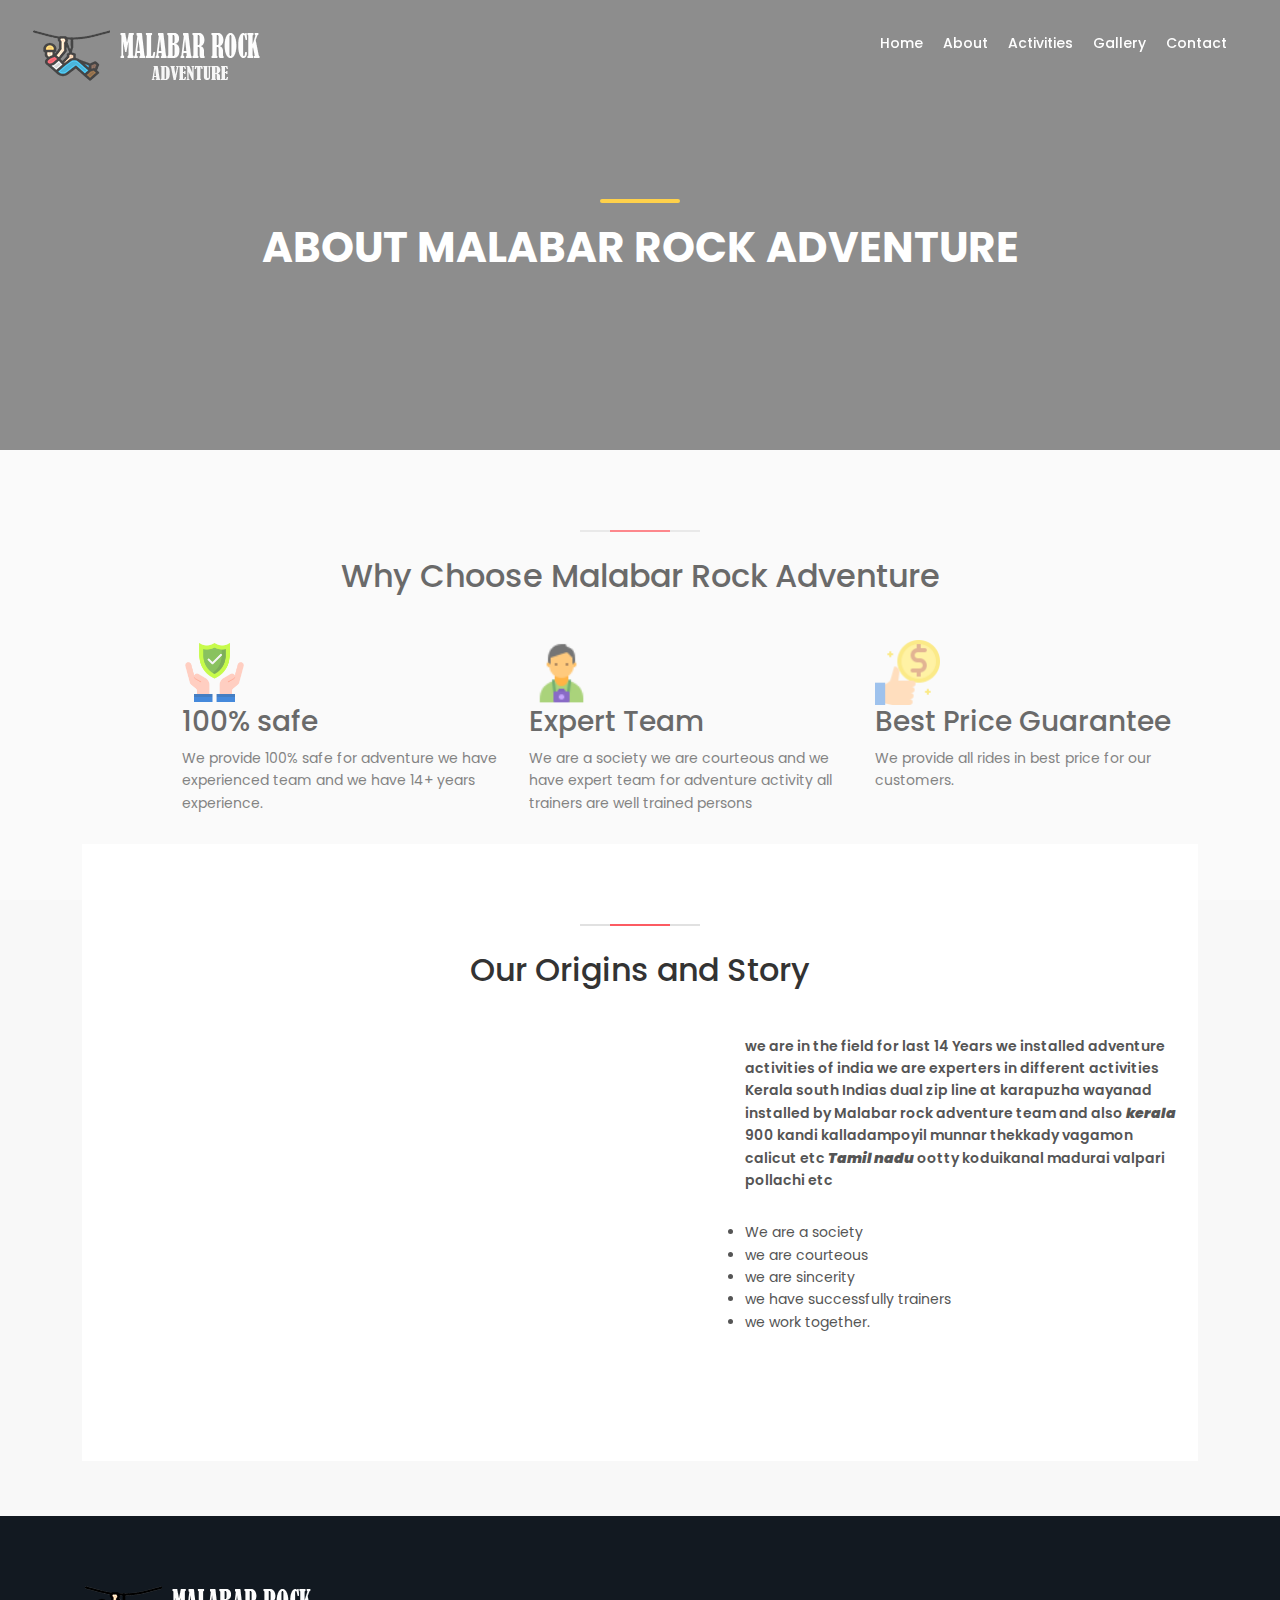
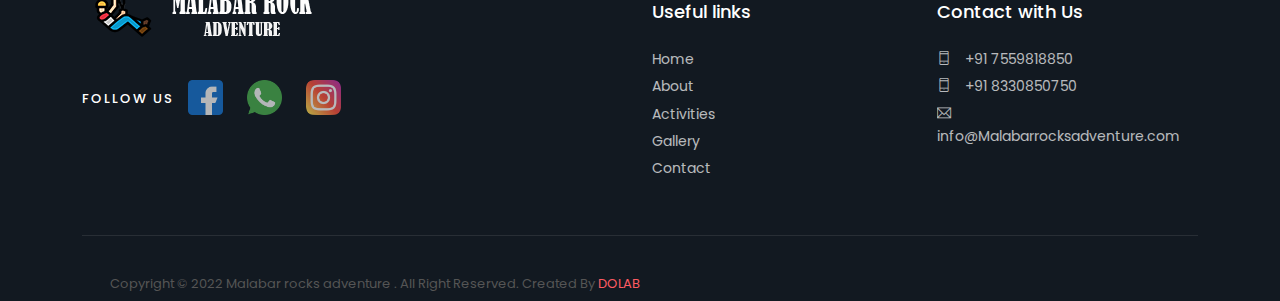
==== about.html @ f186555f "Update about.html" ====
<!DOCTYPE html>
<html lang="en">

<head>
    <meta charset="utf-8">
    <meta name="viewport" content="width=device-width, initial-scale=1">
    <meta name="description" content="">
    <title>Malabar Rock Adventure | About us</title>

    <!-- Favicons-->
    <link rel="shortcut icon" href="img/favicon.png" type="image/x-icon">
   
    <!-- GOOGLE WEB FONT -->
    <link rel="preconnect" href="https://fonts.gstatic.com/">
    <link href="https://fonts.googleapis.com/css2?family=Poppins:wght@300;400;500;600;700;800&amp;display=swap" rel="stylesheet">

    <!-- BASE CSS -->
    <link href="css/bootstrap.min.css" rel="stylesheet">
    <link href="css/style.css" rel="stylesheet">
	<link href="css/vendors.css" rel="stylesheet">

    <!-- ALTERNATIVE COLORS CSS -->
    <link href="#" id="colors" rel="stylesheet">

</head>

<body class="datepicker_mobile_full"><!-- Remove this class to disable datepicker full on mobile -->
		
	<div id="page">
		
	<header class="header menu_fixed">
		<div id="preloader"><div data-loader="circle-side"></div></div><!-- /Page Preload -->
		<div id="logo">
			<a href="index.html">
				<img src="img/logo1.png"  alt="" class="logo_normal">
				<img src="img/logo.png" alt="" class="logo_sticky">
			</a>
		</div>
		
		<!-- /top_menu -->
		<a href="#menu" class="btn_mobile">
			<div class="hamburger hamburger--spin" id="hamburger">
				<div class="hamburger-box">
					<div class="hamburger-inner"></div>
				</div>
			</div>
		</a>
		<nav id="menu" class="main-menu">
			<ul>
				<li><span><a href="index.html">Home</a></span>
					
				</li>
				<li><span><a href="about.html">About</a></span>
					
				</li>
				<li><span><a href="acti.html">Activities</a></span>
				
				</li>
				<li><span><a href="gallery.html">Gallery</a></span>
					
				</li>
				<li><span><a href="contact.html">Contact</a></span></li>
				
			</ul>
		</nav>
	</header>
	<!-- /header -->
	
	<main>
		
		<section class="hero_in general">
			<div class="wrapper">
				<div class="container">
					<h1 class="fadeInUp"><span></span>About Malabar Rock Adventure</h1>
				</div>
			</div>
		</section>
		<!--/hero_in-->

		<div class="container margin_80_55">
			<div class="main_title_2">
				<span><em></em></span>
				<h2>Why Choose Malabar Rock Adventure</h2>
				
			</div>
			<div class="row" style="padding-left: 100px">
                
                <div class="col-lg-4 col-md-6">
                    <div class="single-services-item">
                        <div class="services-icon">
                            <i><img src="img/icons/safety.png" height="65px" width="65px"></i>
                        </div>
                        <h3>100% safe</h3>
                        <p>We provide 100% safe for adventure we have experienced team and we have 14+ years experience.</p>
                        <div class="services-btn-link">
                            
                        </div>
                    </div>
                </div>
                <div class="col-lg-4 col-md-6">
                    <div class="single-services-item">
                        <div class="services-icon">
                            <i ><img src="img/icons/guid.png" height="65px" width="65px"></i>
                        </div>
                        <h3>Expert Team</h3>
                        <p>We are a society we are courteous and we have expert team for adventure activity all trainers are well trained persons</p>
                        <div class="services-btn-link">
                           
                        </div>
                    </div>
                </div>
                <div class="col-lg-4 col-md-6">
                    <div class="single-services-item">
                        <div class="services-icon">
                            <i><img src="img/icons/price.png" height="65px" width="65px"></i>
                        </div>
                        <h3>Best Price Guarantee</h3>
                        <p>We provide all rides in best price for our customers.</p>
                        <div class="services-btn-link">
                           
                        </div>
                    </div>
                </div>
			<!--/row-->
		</div>
		<!-- /container -->

		<div class="bg_color_1">
			<div class="container margin_80_55">
				<div class="main_title_2">
					<span><em></em></span>
					<h2>Our Origins and Story</h2>
				</div>
				<div class="row justify-content-between">
					<div class="col-lg-6 wow position-relative" data-wow-offset="150">
						<figure class="block-reveal">
							<div class="block-horizzontal"></div>
							<img src="img/about_1.jpg" class="img-fluid" alt="">
						</figure>
					</div>
					<div class="col-lg-5">
						<p><strong>we are in the field for last 14 Years we installed adventure activities of india we are experters in different activities<br>
						Kerala south Indias dual zip line at karapuzha wayanad installed by Malabar rock adventure team and also <b><i>kerala</i></b> 900 kandi kalladampoyil munnar thekkady vagamon calicut etc <b><i>Tamil nadu</i></b> ootty koduikanal madurai valpari pollachi etc</strong><br>
						<li>We are a society</li>
						<li>we are  courteous</li>
						<li>we are sincerity</li>
						<li>we have successfully trainers</li>
						<li>we work together.</li></p>
						
					</div>
				</div>
				<!--/row-->
			</div>
			<!--/container-->
		</div>
		<!--/bg_color_1-->

		<!-- <div class="container margin_80_55">
			<div class="main_title_2">
				<span><em></em></span>
				<h2>Our Team</h2>
				
			</div>
			<div id="carousel" class="owl-carousel owl-theme">
				<div class="item">
					<a href="#0">
						<div class="title">
							<h4>Name<em></em></h4>
						</div><img src="img/1_carousel.jpg" alt="">
					</a>
				</div>
				<div class="item">
					<a href="#0">
						<div class="title">
							<h4>Name<em></em></h4>
						</div><img src="img/2_carousel.jpg" alt="">
					</a>
				</div>
				<div class="item">
					<a href="#0">
						<div class="title">
							<h4>name<em></em></h4>
						</div><img src="img/3_carousel.jpg" alt="">
					</a>
				</div>
				<div class="item">
					<a href="#0">
						<div class="title">
							<h4>name<em></em></h4>
						</div><img src="img/4_carousel.jpg" alt="">
					</a>
				</div>
				<div class="item">
					<a href="#0">
						<div class="title">
							<h4>Name<em></em></h4>
						</div><img src="img/5_carousel.jpg" alt="">
					</a>
				</div>
			</div>
			
		</div> -->
		
	</main>
	
	
		<footer>
		<div class="container margin_60_35">
			<div class="row">
				<div class="col-lg-5 col-md-12 pe-5">
					<p><img src="img/logo1.png" alt=""></p>
					<p></p>
					<div class="follow_us">
						<ul>
							<li>Follow us</li>
							<li><a href="#0"><i><img src="img/icons/fb.png" width="35px" height="35px"></i></a></li>
							<li><a href="#0"><i><img src="img/icons/whatsapp.png" width="35px" height="35px"></i></a></li>
							<li><a href="#0"><i><img src="img/icons/instagram.png" width="35px" height="35px"></i></a></li>
							
						</ul>
					</div>
				</div>
				<div class="col-lg-3 col-md-6 ms-lg-auto">
					<h5>Useful links</h5>
					<ul class="links">
						<li><a href="index.html">Home</a></li>
						<li><a href="about.html">About</a></li>
						<li><a href="acti.html">Activities</a></li>
						<li><a href="gallery.html">Gallery</a></li>
						<li><a href="contact.html">Contact</a></li>
						
					</ul>
				</div>
				<div class="col-lg-3 col-md-6">
					<h5>Contact with Us</h5>
					<ul class="contacts">
						<li><a href="tel://7559818850"><i class="ti-mobile"></i> +91 7559818850</a></li>
						<li><a href="tel://8330850750"><i class="ti-mobile"></i> +91 8330850750</a></li>
						<li><a href="mailto:info@Malabarrocksadventure.com"><i class="ti-email"></i> info@Malabarrocksadventure.com</a></li>
					</ul>
					
				</div>
			</div>
			<!--/row-->
			<hr>
			
				<div class="col-lg-6">
					<ul id="additional_links">
						Copyright © 2022 Malabar rocks adventure . All Right Reserved. Created By <a href="https://dolab-creatives.github.io/">DOLAB</a>
					</ul>
				</div>
			</div>
		</div>
	</footer>
	<!--/footer-->
	</div>
	<!-- page -->
	
	
	
	<div id="toTop"></div><!-- Back to top button -->
	
	<!-- COMMON SCRIPTS -->
    <script src="js/common_scripts.js"></script>
    <script src="js/main.js"></script>
	<script src="assets/validate.js"></script>
	
	
	<!-- INPUT QUANTITY  -->
	<script src="js/input_qty.js"></script>

	<!-- COLOR SWITCHER  -->
    <script src="js/switcher.js"></script>
    	
	 <script>
    var url = 'https://wati-integration-service.clare.ai/ShopifyWidget/shopifyWidget.js?58044';
    var s = document.createElement('script');
    s.type = 'text/javascript';
    s.async = true;
    s.src = url;
    var options = {
  "enabled":true,
  "chatButtonSetting":{
      "backgroundColor":"#4dc247",
      "ctaText":"",
      "borderRadius":"25",
      "marginLeft":"0",
      "marginBottom":"70",
      "marginRight":"25",
      "position":"right"
  },
  "brandSetting":{
      "brandName":"Malabar Rock Adventure",
      "brandSubTitle":"Typically replies within a day",
      "brandImg":"https://i.ibb.co/P6V8VVF/logo1.png" ,
      "welcomeText":"Hi, there!\nHow can I help you?",
      "messageText":"Hello, I have a question about {{page_link}}",
      "backgroundColor":"#0a5f54",
      "ctaText":"Start Chat",
      "borderRadius":"25",
      "autoShow":false,
      "phoneNumber":"917559818850"
  }
};
    s.onload = function() {
        CreateWhatsappChatWidget(options);
    };
    var x = document.getElementsByTagName('script')[0];
    x.parentNode.insertBefore(s, x);
</script>
</body>

</html>
---- css/style.css ----
@media only screen and (min-width:992px){nav#menu.main-menu{display:block!important}#mm-menu.main-menu{display:none!important}header .btn_mobile{display:none!important}.main-menu{position:relative;z-index:9;width:auto;top:12px;right:15px;float:right;-moz-transition:all .3s ease-in-out;-o-transition:all .3s ease-in-out;-webkit-transition:all .3s ease-in-out;-ms-transition:all .3s ease-in-out;transition:all .3s ease-in-out;color:#fff}.main-menu ul,.main-menu ul li{position:relative;display:inline-block;margin:0;padding:0}.main-menu ul a,.main-menu ul li a{position:relative;margin:0;padding:0;display:block;padding:5px 10px;white-space:nowrap}.main-menu>ul>li span>a{color:#fff;padding:0 8px 15px 8px;font-size:14px;font-size:.875rem;font-weight:500}header.sticky .main-menu>ul>li span>a{color:#444}header.sticky .main-menu>ul>li span:hover>a{opacity:1;color:#fc5b62}.main-menu ul ul{position:absolute;z-index:1;visibility:hidden;left:3px;top:100%;margin:0;display:block;padding:0;background:#fff;min-width:200px;-webkit-box-shadow:0 6px 12px 0 rgba(0,0,0,.175);-moz-box-shadow:0 6px 12px 0 rgba(0,0,0,.175);box-shadow:0 6px 12px 0 rgba(0,0,0,.175);transform:scale(.4);transform-origin:10% top;transition:.15s linear,.1s opacity cubic-bezier(.39, .575, .565, 1),.15s transform cubic-bezier(.1, 1.26, .83, 1);opacity:0;-moz-transition:all .2s ease;-o-transition:all .2s ease;-webkit-transition:all .2s ease;-ms-transition:all .2s ease;transition:all .2s ease;-webkit-border-radius:3px;-moz-border-radius:3px;-ms-border-radius:3px;border-radius:3px}.main-menu ul ul:before{bottom:100%;left:15%;border:solid transparent;content:" ";height:0;width:0;position:absolute;pointer-events:none;border-bottom-color:#fff;border-width:7px;margin-left:-7px}.main-menu ul ul li{display:block;height:auto;padding:0}.main-menu ul ul li a{font-size:12px;font-size:.75rem;font-weight:500;color:#555;border-bottom:1px solid #ededed;display:block;padding:15px 10px;line-height:1}.main-menu ul li:hover>ul{padding:0;visibility:visible;opacity:1;-webkit-transform:scale(1);transform:scale(1);-webkit-transition-delay:0.2s;transition-delay:0.2s;-webkit-transition-duration:0s,.2s,.2s;transition-duration:0s,.2s,.2s}.main-menu ul ul li:first-child a:hover{-webkit-border-radius:3px 3px 0 0;-moz-border-radius:3px 3px 0 0;-ms-border-radius:3px 3px 0 0;border-radius:3px 3px 0 0}.main-menu ul ul li:last-child a{border-bottom:none}.main-menu ul ul li:last-child a:hover{-webkit-border-radius:0 0 3px 3px;-moz-border-radius:0 0 3px 3px;-ms-border-radius:0 0 3px 3px;border-radius:0 0 3px 3px}.main-menu ul ul li:hover>a{background-color:#f9f9f9;color:#fc5b62;padding-left:18px}}.main-menu ul ul.second_level_right{left:auto;right:3px}.main-menu ul ul.second_level_right:before{right:15%;left:auto}.main-menu ul ul li span a{font-weight:500!important}.main-menu ul ul li span a:hover{color:#fc5b62;padding-left:18px;opacity:1}.main-menu ul ul li span a:after{font-family:ElegantIcons;content:"\35";float:right;font-size:16px;font-size:1rem;margin-top:-2px}.main-menu ul ul ul{position:absolute;border-top:0;z-index:1;height:auto;left:100%;top:0;margin:0;padding:0;background:#fff;min-width:190px;-webkit-box-shadow:0 6px 12px rgba(0,0,0,.175);box-shadow:0 6px 12px rgba(0,0,0,.175)}.main-menu ul ul ul.third_level_left{right:100%;left:auto}.main-menu ul ul ul li a{border-bottom:1px solid #ededed!important}.main-menu ul ul ul li:last-child a{border-bottom:none!important}.main-menu ul ul ul:before{border-width:0;margin-left:0}@media only screen and (max-width:991px){nav#menu{display:none!important}.mm-menu{background:#fff}.main-menu{top:0;right:0;float:none}ul.mm-listview{line-height:25px}ul.mm-listview li a{color:#555!important;display:block}}#menu.fake_menu{display:none!important;visibility:hidden!important}#preloader{position:fixed;top:0;left:0;right:0;width:100%;height:100%;bottom:0;background-color:#fff;z-index:99999999999!important;}[data-loader=circle-side]{position:absolute;width:50px;height:50px;top:50%;left:50%;margin-left:-25px;margin-top:-25px;-webkit-animation:circle infinite .95s linear;-moz-animation:circle infinite .95s linear;-o-animation:circle infinite .95s linear;animation:circle infinite .95s linear;border:2px solid #fc5b62;border-top-color:rgba(0,0,0,.2);border-right-color:rgba(0,0,0,.2);border-bottom-color:rgba(0,0,0,.2);-webkit-border-radius:100%;-moz-border-radius:100%;-ms-border-radius:100%;border-radius:100%}@-webkit-keyframes circle{0%{-webkit-transform:rotate(0);-moz-transform:rotate(0);-ms-transform:rotate(0);-o-transform:rotate(0);transform:rotate(0)}100%{-webkit-transform:rotate(360deg);-moz-transform:rotate(360deg);-ms-transform:rotate(360deg);-o-transform:rotate(360deg);transform:rotate(360deg)}}@-moz-keyframes circle{0%{-webkit-transform:rotate(0);-moz-transform:rotate(0);-ms-transform:rotate(0);-o-transform:rotate(0);transform:rotate(0)}100%{-webkit-transform:rotate(360deg);-moz-transform:rotate(360deg);-ms-transform:rotate(360deg);-o-transform:rotate(360deg);transform:rotate(360deg)}}@-o-keyframes circle{0%{-webkit-transform:rotate(0);-moz-transform:rotate(0);-ms-transform:rotate(0);-o-transform:rotate(0);transform:rotate(0)}100%{-webkit-transform:rotate(360deg);-moz-transform:rotate(360deg);-ms-transform:rotate(360deg);-o-transform:rotate(360deg);transform:rotate(360deg)}}@keyframes circle{0%{-webkit-transform:rotate(0);-moz-transform:rotate(0);-ms-transform:rotate(0);-o-transform:rotate(0);transform:rotate(0)}100%{-webkit-transform:rotate(360deg);-moz-transform:rotate(360deg);-ms-transform:rotate(360deg);-o-transform:rotate(360deg);transform:rotate(360deg)}}html *{-webkit-font-smoothing:antialiased;-moz-osx-font-smoothing:grayscale}body{background:#f8f8f8;font-size:.875rem;line-height:1.6;font-family:Poppins,Helvetica,sans-serif;color:#555}h1,h2,h3,h4,h5,h6{color:#333}p{margin-bottom:30px}strong{font-weight:600}label{font-weight:500;margin-bottom:3px}hr{margin:30px 0 30px 0;background-color:#ededed;opacity:1}hr.large{background-color:#ededed;height:4px;margin-top:60px}@media (max-width:991px){hr.large{margin-top:45px}}@media (max-width:767px){hr.large{margin-bottom:45px}}ol,ul{list-style:none;margin:0 0 25px 0;padding:0}.main_title{text-align:center;margin-bottom:45px;position:relative}.main_title span{content:"";display:block;width:60px;height:3px;margin:auto;margin-bottom:20px;opacity:1;background-color:#999;visibility:hidden;-webkit-transform:scaleX(0);transform:scaleX(0);-webkit-transition:all .6s;transition:all .6s}.main_title.animated span{visibility:visible;-webkit-transform:scaleX(1);transform:scaleX(1)}.main_title_2{text-align:center;margin-bottom:45px;position:relative}.main_title_2 span{width:120px;height:2px;background-color:#e1e1e1;display:block;margin:auto}.main_title_2 span em{width:60px;height:2px;background-color:#fc5b62;display:block;margin:auto}@media (max-width:767px){.main_title_2{margin-bottom:10px}}.main_title_2 h2{margin:25px 0 0 0}@media (max-width:767px){.main_title_2 h2{font-size:26px;font-size:1.625rem}}.main_title_2 h3{margin:25px 0 0 0}@media (max-width:767px){.main_title_2 h3{font-size:24px;font-size:1.5rem}}.main_title_2 p{font-size:24px;font-size:1.5rem;font-weight:300;line-height:1.4}@media (max-width:767px){.main_title_2 p{font-size:18px;font-size:1.125rem}}.main_title_3{margin-bottom:25px;position:relative}.main_title_3 span{width:120px;height:2px;background-color:#e1e1e1;display:block}.main_title_3 span em{width:60px;height:2px;background-color:#fc5b62;display:block}@media (max-width:767px){.main_title_3{margin-bottom:10px}}.main_title_3 h2,.main_title_3 h3{font-size:23px;font-size:1.4375rem;margin:25px 0 0 0}@media (max-width:767px){.main_title_3 h2,.main_title_3 h3{font-size:21px;font-size:1.3125rem}}.main_title_3 p{font-size:18px;font-size:1.125rem;font-weight:300;line-height:1.4}h3.slide_typo{white-space:nowrap;color:#fff!important;font-weight:400;font-size:64px;font-size:4rem}.slide_typo_2{color:#fff;font-size:28px;font-size:1.75rem;white-space:nowrap;text-transform:uppercase}.ls-l a.btn_1{white-space:nowrap}@media (max-width:767px){.ls-l a.btn_1{font-size:11px!important;padding:7px 15px!important}}a{color:#fc5b62;text-decoration:none;-moz-transition:all .3s ease-in-out;-o-transition:all .3s ease-in-out;-webkit-transition:all .3s ease-in-out;-ms-transition:all .3s ease-in-out;transition:all .3s ease-in-out;outline:0}a:focus,a:hover{color:#111;text-decoration:none;outline:0}.btn_1,a.btn_1{border:none;color:#fff;background:#fc5b62;outline:0;cursor:pointer;display:inline-block;text-decoration:none;padding:15px 30px;color:#fff;font-weight:600;text-align:center;line-height:1;-moz-transition:all .3s ease-in-out;-o-transition:all .3s ease-in-out;-webkit-transition:all .3s ease-in-out;-ms-transition:all .3s ease-in-out;transition:all .3s ease-in-out;-webkit-border-radius:3px;-moz-border-radius:3px;-ms-border-radius:3px;border-radius:3px}.btn_1:hover,a.btn_1:hover{background:#0054a6;color:#fff}.btn_1.full-width,a.btn_1.full-width{display:block;width:100%;text-align:center;margin-bottom:5px}.btn_1.full-width.purchase,a.btn_1.full-width.purchase{background-color:#32a067}.btn_1.full-width.purchase:hover,a.btn_1.full-width.purchase:hover{background-color:#0054a6}.btn_1.full-width.wishlist,a.btn_1.full-width.wishlist{border-color:#555;color:#555}.btn_1.medium,a.btn_1.medium{font-size:16px;font-size:1rem;padding:18px 40px}.btn_1.rounded,a.btn_1.rounded{-webkit-border-radius:25px!important;-moz-border-radius:25px!important;-ms-border-radius:25px!important;border-radius:25px!important}.btn_1.outline,a.btn_1.outline{border:2px solid #fc5b62;color:#fc5b62;padding:11px 40px;background:0 0}.btn_1.outline:hover,a.btn_1.outline:hover{background:#0054a6;color:#fff;border-color:#0054a6}.btn_1.outline:focus,a.btn_1.outline:focus{outline:0}.closebt{-moz-transition:all .3s ease-in-out;-o-transition:all .3s ease-in-out;-webkit-transition:all .3s ease-in-out;-ms-transition:all .3s ease-in-out;transition:all .3s ease-in-out;cursor:pointer;position:absolute;font-size:24px;font-size:1.5rem;top:10px;right:15px;color:#fff;opacity:.6;width:30px;height:30px}.closebt:hover{-webkit-transform:rotate(90deg);-moz-transform:rotate(90deg);-ms-transform:rotate(90deg);-o-transform:rotate(90deg);transform:rotate(90deg);opacity:1}.btn_home_align{text-align:right;margin-bottom:25px}@media (max-width:767px){.btn_home_align{text-align:center;margin-bottom:25px}}a.btn_map{-webkit-border-radius:3px;-moz-border-radius:3px;-ms-border-radius:3px;border-radius:3px;padding:8px 12px 8px 12px;line-height:1;margin-bottom:5px;display:inline-block;border:1px solid rgba(0,0,0,.08);font-weight:600;font-size:12px;font-size:.75rem;color:rgba(0,0,0,.5)}a.btn_map:hover{color:#fc5b62}a.btn_map:before{font-family:ElegantIcons;content:"\e081";display:inline-block;margin-right:5px}.btn_map_in,a.btn_map_in{border:none;color:#fff;background:#fc5b62;outline:0;cursor:pointer;display:inline-block;text-decoration:none;padding:15px 30px;color:#fff;font-weight:600;text-align:center;width:100%;margin-bottom:20px;display:inline-block;line-height:1;-moz-transition:all .3s ease-in-out;-o-transition:all .3s ease-in-out;-webkit-transition:all .3s ease-in-out;-ms-transition:all .3s ease-in-out;transition:all .3s ease-in-out;-webkit-border-radius:3px;-moz-border-radius:3px;-ms-border-radius:3px;border-radius:3px}.btn_map_in:hover,a.btn_map_in:hover{background:#0054a6;color:#fff}header{position:fixed;left:0;top:0;width:100%;padding:20px 30px;z-index:99999999;border-bottom:1px solid rgba(255,255,255,0)}@media (max-width:767px){header{padding:15px 15px 5px 15px}}header.header .logo_sticky{display:none}header.header.sticky{-moz-transition:all .3s ease-in-out;-o-transition:all .3s ease-in-out;-webkit-transition:all .3s ease-in-out;-ms-transition:all .3s ease-in-out;transition:all .3s ease-in-out;border-bottom:1px solid #ededed;background-color:#fff;padding:15px 20px}@media (max-width:991px){header.header.sticky{padding:15px 15px 5px 15px}}header.header.sticky .logo_normal{display:none}header.header.sticky .logo_sticky{display:inline-block}ul#top_menu{float:right;margin:0 0 0 10px;padding:0;font-size:13px;font-size:.8125rem}@media (max-width:991px){ul#top_menu{margin:-2px 0 0 10px}}ul#top_menu li{float:left;margin:0;line-height:1;margin-right:15px}ul#top_menu li:last-child{margin-right:0;position:relative;top:0}@media (max-width:991px){ul#top_menu li{margin:0 0 0 10px}}@media (max-width:767px){ul#top_menu li:first-child{display:none}}ul#top_menu li a{color:#fff}ul#top_menu li a:hover{color:#fff;opacity:.7}ul#top_menu li a.cart-menu-btn,ul#top_menu li a.login,ul#top_menu li a.wishlist_bt_top{display:block;width:22px;height:23px;position:relative;top:8px;-moz-transition:opacity .5s ease;-o-transition:opacity .5s ease;-webkit-transition:opacity .5s ease;-ms-transition:opacity .5s ease;transition:opacity .5s ease}@media (max-width:991px){ul#top_menu li a.cart-menu-btn,ul#top_menu li a.login,ul#top_menu li a.wishlist_bt_top{top:2px}}ul#top_menu li a.cart-menu-btn:before,ul#top_menu li a.login:before,ul#top_menu li a.wishlist_bt_top:before{font-family:Glyphter;font-size:21px;font-size:1.3125rem;color:#fff;text-indent:0;position:absolute;left:0;top:0;font-weight:400;line-height:1}.sticky ul#top_menu li a.cart-menu-btn:before,.sticky ul#top_menu li a.login:before,.sticky ul#top_menu li a.wishlist_bt_top:before{color:#444}ul#top_menu li a.wishlist_bt_top{text-indent:-9999px}ul#top_menu li a.wishlist_bt_top:before{content:'\0043'}ul#top_menu li a.login{text-indent:-9999px}ul#top_menu li a.login:before{content:'\0042'}ul#top_menu li a.cart-menu-btn{top:6px}@media (max-width:991px){ul#top_menu li a.cart-menu-btn{top:0}}ul#top_menu li a.cart-menu-btn:before{content:'\0041'}ul#top_menu li a.cart-menu-btn strong{font-size:11px;font-size:.6875rem;width:15px;height:15px;display:block;background-color:#333;color:#fff;position:relative;bottom:-15px;right:-10px;text-align:center;line-height:17px!important;-webkit-border-radius:50%;-moz-border-radius:50%;-ms-border-radius:50%;border-radius:50%;margin:0;padding:0}ul#top_menu li a.logged{display:block;width:25px;height:25px;position:relative;overflow:hidden;top:6px;-webkit-border-radius:50%;-moz-border-radius:50%;-ms-border-radius:50%;border-radius:50%;-moz-transition:opacity .5s ease;-o-transition:opacity .5s ease;-webkit-transition:opacity .5s ease;-ms-transition:opacity .5s ease;transition:opacity .5s ease}ul#top_menu li a.logged img{width:26px;height:auto;position:absolute;left:50%;top:50%;-webkit-transform:translate(-50%,-50%);-moz-transform:translate(-50%,-50%);-ms-transform:translate(-50%,-50%);-o-transform:translate(-50%,-50%);transform:translate(-50%,-50%)}@media (max-width:991px){ul#top_menu li a.logged{top:0}}.dropdown-user .dropdown-menu{border:none;-webkit-border-radius:0;-moz-border-radius:0;-ms-border-radius:0;border-radius:0;min-width:0;padding:0;width:150px;top:160%;margin-left:-115px;font-weight:400;text-shadow:none;text-transform:none!important;border:none;border-bottom:1px solid rgba(0,0,0,.02);border-left:1px solid rgba(0,0,0,.02);-webkit-border-radius:3px;-moz-border-radius:3px;-ms-border-radius:3px;border-radius:3px;-webkit-box-shadow:3px 2px 7px 1px rgba(0,0,0,.08);-moz-box-shadow:3px 2px 7px 1px rgba(0,0,0,.08);box-shadow:3px 2px 7px 1px rgba(0,0,0,.08);-webkit-border-radius:3px;-moz-border-radius:3px;-ms-border-radius:3px;border-radius:3px;padding:0}.dropdown-user .dropdown-menu:before{bottom:100%;right:10%;border:solid transparent;content:" ";height:0;width:0;position:absolute;pointer-events:none;border-bottom-color:#fff;border-width:7px;margin-left:-7px}.dropdown-user .dropdown-menu ul{padding:0;margin:0!important;list-style:none}.dropdown-user .dropdown-menu ul li{border-bottom:1px solid #ededed;margin:0;width:100%;margin-bottom:15px;display:inline-block;font-size:13px;font-size:.8125rem}@media (max-width:991px){.dropdown-user .dropdown-menu ul li{margin:0!important}}.dropdown-user .dropdown-menu ul li a{color:#444!important;padding:15px 8px 15px 8px;display:block}.dropdown-user .dropdown-menu ul li a:hover{color:#fc5b62!important;opacity:1!important;padding-left:15px}.dropdown-user .dropdown-menu ul li:last-child{border-bottom:none;margin-bottom:0}@media (max-width:991px){.dropdown-user .dropdown-menu ul li:first-child{display:block!important}}header.sticky .hamburger-inner,header.sticky .hamburger-inner::after,header.sticky .hamburger-inner::before{background-color:#444}#logo{float:left}@media (max-width:991px){#logo{float:none;position:absolute;top:0;left:0;width:100%;text-align:center}#logo img{width:auto;height:30px;margin:12px 0 0 0}}.hero_in{width:100%;height:450px;position:relative;overflow:hidden;text-align:center;color:#fff}@media (max-width:767px){.hero_in{height:350px}}.hero_in.general:before{background:url(../img/hero_in_bg_2.jpg) center center no-repeat;-webkit-background-size:cover;-moz-background-size:cover;-o-background-size:cover;background-size:cover}.hero_in.general .wrapper{background-color:#000;background-color:rgba(0,0,0,.6)}.hero_in.tours:before{background:url(../img/hero_in_bg_1.jpg) center center no-repeat;-webkit-background-size:cover;-moz-background-size:cover;-o-background-size:cover;background-size:cover}.hero_in.tours .wrapper{background-color:#000;background-color:rgba(0,0,0,.6)}.hero_in.hotels:before{background:url(../img/hero_in_bg_4.jpg) center center no-repeat;-webkit-background-size:cover;-moz-background-size:cover;-o-background-size:cover;background-size:cover}.hero_in.hotels .wrapper{background-color:#000;background-color:rgba(0,0,0,.6)}.hero_in.restaurants:before{background:url(../img/hero_in_bg_5.jpg) center center no-repeat;-webkit-background-size:cover;-moz-background-size:cover;-o-background-size:cover;background-size:cover}.hero_in.restaurants .wrapper{background-color:#000;background-color:rgba(0,0,0,.6)}.hero_in.tours_detail{height:550px}@media (max-width:575px){.hero_in.tours_detail{height:500px}}.hero_in.tours_detail:before{background:url(../img/hero_in_tours_detail.jpg) center center no-repeat;-webkit-background-size:cover;-moz-background-size:cover;-o-background-size:cover;background-size:cover}.hero_in.tours_detail .wrapper{background-color:#000;background-color:rgba(0,0,0,.6)}.hero_in.hotels_detail{height:550px}@media (max-width:575px){.hero_in.hotels_detail{height:500px}}.hero_in.hotels_detail:before{background:url(../img/hero_in_hotels_detail.jpg) center center no-repeat;-webkit-background-size:cover;-moz-background-size:cover;-o-background-size:cover;background-size:cover}.hero_in.hotels_detail .wrapper{background-color:#000;background-color:rgba(0,0,0,.6)}.hero_in.restaurants_detail{height:550px}@media (max-width:575px){.hero_in.restaurants_detail{height:500px}}.hero_in.restaurants_detail:before{background:url(../img/hero_in_restaurants_detail.jpg) center center no-repeat;-webkit-background-size:cover;-moz-background-size:cover;-o-background-size:cover;background-size:cover}.hero_in.restaurants_detail .wrapper{background-color:#000;background-color:rgba(0,0,0,.6)}.hero_in.contacts:before{background:url(../img/hero_in_bg_3.jpg) center center no-repeat;-webkit-background-size:cover;-moz-background-size:cover;-o-background-size:cover;background-size:cover}.hero_in.contacts .wrapper{background-color:#000;background-color:rgba(0,0,0,.6)}.hero_in:before{animation:pop-in 5s .3s cubic-bezier(0,.5,0,1) forwards;content:"";opacity:0;position:absolute;top:0;right:0;bottom:0;left:0;z-index:-1}.hero_in .wrapper{display:flex;flex-direction:column;justify-content:center;height:100%}.hero_in .wrapper h1{color:#fff;font-size:42px;font-size:2.625rem;text-transform:uppercase;font-weight:700;margin-top:30px}@media (max-width:767px){.hero_in .wrapper h1{font-size:32px;font-size:2rem}}.hero_in .wrapper h1 span{width:80px;height:4px;margin:auto;background-color:#ffc107;display:block;margin:auto;margin-bottom:20px;border-radius:10px;opacity:1}.hero_in .wrapper p{font-weight:300;margin-bottom:0;font-size:24px;font-size:1.5rem}.hero_in .wrapper p strong{font-weight:600}.hero_in a.btn_photos{position:absolute;left:20px;bottom:20px;background-color:#fff;-webkit-border-radius:3px;-moz-border-radius:3px;-ms-border-radius:3px;border-radius:3px;-webkit-box-shadow:0 0 15px 0 rgba(0,0,0,.2);-moz-box-shadow:0 0 15px 0 rgba(0,0,0,.2);box-shadow:0 0 15px 0 rgba(0,0,0,.2);line-height:1;padding:10px 15px;color:#444;font-weight:500}.hero_in a.btn_photos:hover{color:#fc5b62}@keyframes pop-in{0%{opacity:0}100%{opacity:1;-webkit-transform:scale(1.1);-moz-transform:scale(1.1);-ms-transform:scale(1.1);-o-transform:scale(1.1);transform:scale(1.1)}}.hero_in h1{animation-delay:.8s;-webkit-animation-delay:.8s;-moz-animation-delay:.8s}.hero_in p{animation-delay:1.5s;-webkit-animation-delay:1.5s;-moz-animation-delay:1.5s;animation-duration:.3s;-webkit-animation-duration:.3s;-moz-animation-duration:.3s}main{background-color:#f8f8f8;position:relative;z-index:1}footer{background-color:#121921;color:#fbfbfb;color:rgba(255,255,255,.7)}footer h5{color:#fff;margin:25px 0;font-size:18px;font-size:1.125rem}@media (max-width:575px){footer h5{margin:25px 0 10px 0}}footer ul li{margin-bottom:5px}footer ul li a{-moz-transition:all .3s ease-in-out;-o-transition:all .3s ease-in-out;-webkit-transition:all .3s ease-in-out;-ms-transition:all .3s ease-in-out;transition:all .3s ease-in-out;display:inline-block;position:relative;color:#fff;opacity:.7}footer ul li a:hover{color:#fc5b62;opacity:1}footer ul li a i{margin-right:10px;color:#fff}footer ul.links li a:hover{-webkit-transform:translate(5px,0);-moz-transform:translate(5px,0);-ms-transform:translate(5px,0);-o-transform:translate(5px,0);transform:translate(5px,0)}footer ul.links li a:hover:after{opacity:1;color:#fc5b62}footer ul.links li a:after{font-family:ElegantIcons;content:"\24";position:absolute;margin-left:5px;top:1px;opacity:0;-moz-transition:all .5s ease;-o-transition:all .5s ease;-webkit-transition:all .5s ease;-ms-transition:all .5s ease;transition:all .5s ease}footer ul.contacts li a i{margin-right:10px}footer hr{opacity:.1}footer #copy{text-align:right;font-size:13px;font-size:.8125rem;opacity:.7}@media (max-width:767px){footer #copy{text-align:left;margin:5px 0 20px 0}}#newsletter .form-group{position:relative}#newsletter .loader{position:absolute;right:-20px;top:11px;color:#fff;font-size:12px;font-size:.75rem}#newsletter h6{color:#fff;margin:15px 0 15px 0}#newsletter .form-group{position:relative}#newsletter input[type=email]{border:0;height:40px;-webkit-border-radius:0;-moz-border-radius:0;-ms-border-radius:0;border-radius:0;padding-left:15px;font-size:14px;font-size:.875rem;background-color:#f3f3f3;background-color:rgba(255,255,255,.06);color:#fff}#newsletter input[type=email]:focus{border:0;box-shadow:none}#newsletter input[type=submit]{position:absolute;right:0;color:#fff;font-size:13px;font-size:.8125rem;font-weight:600;top:0;border:0;padding:0 12px;height:40px;cursor:pointer;-webkit-border-radius:0 3px 3px 0;-moz-border-radius:0 3px 3px 0;-ms-border-radius:0 3px 3px 0;border-radius:0 3px 3px 0;background-color:#fc5b62;-moz-transition:all .3s ease-in-out;-o-transition:all .3s ease-in-out;-webkit-transition:all .3s ease-in-out;-ms-transition:all .3s ease-in-out;transition:all .3s ease-in-out;outline:0}#newsletter input[type=submit]:hover{background-color:#ffc107;color:#222}.follow_us{margin-top:15px;animation-delay:1.1s;-webkit-animation-delay:1.1s;-moz-animation-delay:1.1s}.follow_us h5{color:#fff}.follow_us ul li{display:inline-block;margin-right:10px;font-size:20px;font-size:1.25rem}.follow_us ul li:first-child{color:#fff;text-transform:uppercase;font-weight:500;letter-spacing:2px;font-size:13px;font-size:.8125rem}.follow_us ul li a{color:#fff;opacity:.7}.follow_us ul li a:hover{opacity:1}ul#footer-selector{margin:0;padding:0;list-style:none}ul#footer-selector li{float:left;margin-right:10px}@media (max-width:575px){ul#footer-selector li:last-child{margin-top:5px}}ul#additional_links{margin:0;padding:8px 0 0 0;color:#555;font-size:13px;font-size:.8125rem;float:right}@media (max-width:991px){ul#additional_links{float:none;margin-top:10px}}ul#additional_links li{display:inline-block;margin-right:15px}ul#additional_links li:first-child{margin-right:20px}ul#additional_links li:last-child:after{content:""}ul#additional_links li span{color:#fff;opacity:.5}ul#additional_links li a{color:#fff;opacity:.5;-moz-transition:all .3s ease-in-out;-o-transition:all .3s ease-in-out;-webkit-transition:all .3s ease-in-out;-ms-transition:all .3s ease-in-out;transition:all .3s ease-in-out}ul#additional_links li a:hover{opacity:1}ul#additional_links li:after{content:"|";font-weight:300;position:relative;left:10px}.styled-select{width:100%;overflow:hidden;height:30px;line-height:30px;border:none;background-color:#f3f3f3;background-color:rgba(255,255,255,.05);-webkit-border-radius:3px;-moz-border-radius:3px;-ms-border-radius:3px;border-radius:3px;padding-right:35px;position:relative}.styled-select#lang-selector:after{font-family:ElegantIcons;content:"\e0e2";color:#fff;position:absolute;right:10px;top:0}.styled-select#currency-selector:after{font-family:ElegantIcons;content:"\33";color:#fff;position:absolute;right:10px;top:0}.styled-select select{background:0 0;width:110%;padding-left:10px;border:0;border-radius:0;box-shadow:none;height:30px;color:#ccc;font-size:12px;font-size:.75rem;margin:0;font-weight:500;-moz-appearance:window;-webkit-appearance:none;cursor:pointer;outline:0}.styled-select select:focus{color:#fff;outline:0;box-shadow:none}.styled-select select::-ms-expand{display:none}.styled-select#lang-selector select option{color:#555}.wow{visibility:hidden}.flex-container a:hover,.flex-slider a:hover{outline:0}.flex-control-nav,.flex-direction-nav,.slides,.slides>li{margin:0;padding:0;list-style:none}.flex-pauseplay span{text-transform:capitalize}.flexslider{margin:0;padding:0}.flexslider .slides>li{display:none;-webkit-backface-visibility:hidden}.flexslider .slides img{width:100%;display:block}.flexslider .slides:after{content:"\0020";display:block;clear:both;visibility:hidden;line-height:0;height:0}html[xmlns] .flexslider .slides{display:block}* html .flexslider .slides{height:1%}.no-js .flexslider .slides>li:first-child{display:block}.flexslider{margin:0;background:#fff;position:relative;zoom:1}.flexslider .slides{zoom:1}.flexslider .slides img{height:auto;-moz-user-select:none}.flex-viewport{max-height:2000px;-webkit-transition:all 1s ease;-moz-transition:all 1s ease;-ms-transition:all 1s ease;-o-transition:all 1s ease;transition:all 1s ease}.loading .flex-viewport{max-height:300px}.carousel li{margin-right:5px}.flex-direction-nav{position:absolute;bottom:50px;height:30px;line-height:1;right:0;bottom:0;width:100%;z-index:9999}.flex-direction-nav a{text-decoration:none;display:block!important;width:45px;height:52px;position:absolute;top:-65px;z-index:10;overflow:hidden;opacity:0;cursor:pointer;color:rgba(255,255,255,.8);-webkit-transition:all .3s ease-in-out;-moz-transition:all .3s ease-in-out;-ms-transition:all .3s ease-in-out;-o-transition:all .3s ease-in-out;transition:all .3s ease-in-out}.flex-direction-nav a:before{font-family:ElegantIcons;font-size:46px;display:inline-block;content:'\34';color:#fff}.flex-direction-nav a.flex-next:before{content:'\35'}.flex-direction-nav .flex-next{text-align:right}#carousel_slider .flex-direction-nav .flex-prev{opacity:.8;left:15px}#carousel_slider .flex-direction-nav .flex-prev:hover{opacity:1}#carousel_slider .flex-direction-nav .flex-next{opacity:.8;right:15px}#carousel_slider .flex-direction-nav .flex-next:hover{opacity:1}#carousel_slider .flex-direction-nav .flex-disabled{opacity:0!important;cursor:default;z-index:-1}.flex-control-nav{width:100%;position:absolute;bottom:-40px;text-align:center}.flex-control-nav li{margin:0 6px;display:inline-block;zoom:1}#slider.flexslider li{position:relative}#slider.flexslider li .meta{position:absolute;bottom:35%;left:60px;color:#fff;display:flex;flex-direction:column;justify-content:flex-start;align-items:flex-start;font-weight:500;z-index:99;padding-right:45px}@media (max-width:767px){#slider.flexslider li .meta{left:45px;bottom:auto;top:50%}}#slider.flexslider li h3{font-size:36px;font-size:2.25rem;color:#fff}@media (max-width:767px){#slider.flexslider li h3{font-size:24px;font-size:1.5rem}}#slider.flexslider li .info{display:flex;flex-direction:row}#slider.flexslider li .info p{margin-bottom:15px;font-size:16px;font-size:1rem}@media (max-width:767px){#slider.flexslider li .info p{font-size:14px;font-size:.875rem}}#slider.flexslider li .info p,#slider.flexslider li h3{-webkit-animation-duration:.6s;animation-duration:.6s;-webkit-animation-fill-mode:both;animation-fill-mode:both;-webkit-animation-name:fadeOut;animation-name:fadeOut}#slider.flexslider li .meta a{-webkit-animation-duration:.3s;animation-duration:.3s;-webkit-animation-fill-mode:both;animation-fill-mode:both;-webkit-animation-name:zoomOut;animation-name:zoomOut;padding:12px 20px}#slider.flexslider li.flex-active-slide .meta .info p,#slider.flexslider li.flex-active-slide .meta h3{-webkit-animation-delay:.4s;animation-delay:.4s;-webkit-animation-duration:.6s;animation-duration:.6s;-webkit-animation-fill-mode:both;animation-fill-mode:both;-webkit-animation-name:fadeInUp;animation-name:fadeInUp}#slider.flexslider li.flex-active-slide .meta a{-webkit-animation-delay:1s;animation-delay:1s;-webkit-animation-duration:.3s;animation-duration:.3s;-webkit-animation-fill-mode:both;animation-fill-mode:both;-webkit-animation-name:zoomIn;animation-name:zoomIn}#slider.flexslider li.flex-active-slide .meta .info p{-webkit-animation-delay:.6s;animation-delay:.6s}.slider{position:relative}#slider.flexslider{overflow:hidden}#slider.flexslider .flex-direction-nav{opacity:0;display:none}#slider.flexslider ul.slides li{height:650px;background-color:#000}@media (max-width:1199px){#slider.flexslider ul.slides li{height:650px!important}}@media (max-width:767px){#slider.flexslider ul.slides li{height:500px!important}}#slider.flexslider ul.slides li img{opacity:.5;width:100%;height:auto;position:absolute;left:50%;top:50%;-webkit-transform:translate(-50%,-50%);-moz-transform:translate(-50%,-50%);-ms-transform:translate(-50%,-50%);-o-transform:translate(-50%,-50%);transform:translate(-50%,-50%)}@media (max-width:1199px){#slider.flexslider ul.slides li img{height:650px!important;width:auto}}@media (max-width:767px){#slider.flexslider ul.slides li img{height:500px!important;width:auto}}#icon_drag_mobile{position:absolute;right:20px;bottom:20px;background:url(../img/drag_icon.svg) 0 0 no-repeat;width:50px;height:30px;opacity:.6;z-index:99;display:none}@media (max-width:767px){#icon_drag_mobile{display:block}}#carousel_slider_wp{background:0 0;background:-webkit-linear-gradient(top,transparent,#000);background:linear-gradient(to bottom,transparent,#000);position:absolute;bottom:0;z-index:9;width:100%;padding:0 60px 45px 60px}@media (max-width:767px){#carousel_slider_wp{display:none}}#carousel_slider.flexslider{overflow:hidden;background-color:transparent}#carousel_slider.flexslider ul.slides{padding-top:20px}#carousel_slider.flexslider ul.slides li{position:relative;-webkit-border-radius:5px;-moz-border-radius:5px;-ms-border-radius:5px;border-radius:5px;background-color:#000;-webkit-box-shadow:0 0 15px 0 rgba(0,0,0,.5);-moz-box-shadow:0 0 15px 0 rgba(0,0,0,.5);box-shadow:0 0 15px 0 rgba(0,0,0,.5);overflow:hidden;cursor:pointer}#carousel_slider.flexslider ul.slides li:hover img{-webkit-transform:scale(1.2);-moz-transform:scale(1.2);-ms-transform:scale(1.2);-o-transform:scale(1.2);transform:scale(1.2)}#carousel_slider.flexslider ul.slides li img{-webkit-transform:scale(1);-moz-transform:scale(1);-ms-transform:scale(1);-o-transform:scale(1);transform:scale(1);opacity:.4;-moz-transition:all .3s ease-in-out;-o-transition:all .3s ease-in-out;-webkit-transition:all .3s ease-in-out;-ms-transition:all .3s ease-in-out;transition:all .3s ease-in-out}#carousel_slider.flexslider ul.slides li .caption{position:absolute;left:0;top:0;z-index:9;width:100%;height:100%;padding:20px;color:#fff}#carousel_slider.flexslider ul.slides li .caption h3{font-size:21px;font-size:1.3125rem;color:#fff;font-weight:500}#carousel_slider.flexslider ul.slides li .caption h3 span{margin:3px 0 0 0;display:block;text-transform:uppercase;font-size:12px;font-size:.75rem}#carousel_slider.flexslider ul.slides li .caption small{opacity:0;-webkit-transition:all .3s cubic-bezier(.77, 0, .175, 1);-moz-transition:all .3s cubic-bezier(.77, 0, .175, 1);-ms-transition:all .3s cubic-bezier(.77, 0, .175, 1);-o-transition:all .3s cubic-bezier(.77, 0, .175, 1);transition:all .3s cubic-bezier(.77, 0, .175, 1);position:absolute;bottom:10px;left:20px;display:block;width:100%;font-weight:500;font-size:14px;font-size:.875rem;-webkit-transform:translate(0,10px);-moz-transform:translate(0,10px);-ms-transform:translate(0,10px);-o-transform:translate(0,10px);transform:translate(0,10px)}#carousel_slider.flexslider ul.slides li .caption small strong{float:right;display:inline-block;text-align:right;margin:0 40px 0 0;padding:3px 0 0 0}#carousel_slider.flexslider ul.slides li .caption small strong h6{color:#fff;margin:0;font-weight:500;font-size:14px;font-size:.875rem}#carousel_slider.flexslider ul.slides li:hover .caption small{opacity:1;-webkit-transform:translate(0,0);-moz-transform:translate(0,0);-ms-transform:translate(0,0);-o-transform:translate(0,0);transform:translate(0,0)}a#moveDown{position:fixed;bottom:30px;right:30px;z-index:9999;font-size:32px;font-size:2rem;color:#fff;animation-duration:6s;-webkit-animation-duration:6s;-moz-animation-duration:6s;animation-iteration-count:infinite;-webkit-animation-iteration-count:infinite;-moz-animation-iteration-count:infinite}.header-video{position:relative;overflow:hidden;background:#000;height:600px!important}@media (max-width:991px){.header-video{height:620px!important}}.header-video video{width:100%;position:absolute;top:0;bottom:0;left:0;right:0;opacity:.4}.header-video iframe{height:100%;width:100%}#hero_video{position:relative;background-size:cover;color:#fff;width:100%;font-size:16px;font-size:1rem;height:100%;z-index:99;text-align:center;display:table}#hero_video .wrapper{display:table-cell;vertical-align:middle}#hero_video .wrapper h3{color:#fff;font-size:42px;font-size:2.625rem;text-transform:uppercase;font-weight:700;margin-bottom:0;text-shadow:4px 4px 12px rgba(0,0,0,.3)}@media (max-width:767px){#hero_video .wrapper h3{font-size:26px;font-size:1.625rem;margin-top:60px}}@media (max-width:575px){#hero_video .wrapper h3{font-size:22px;font-size:1.375rem}}#hero_video .wrapper p{font-weight:300;font-size:24px;font-size:1.5rem;line-height:1.4;text-shadow:4px 4px 12px rgba(0,0,0,.3)}#hero_video .wrapper p strong{font-weight:600}@media (max-width:767px){#hero_video .wrapper p{padding:0;font-size:14px;font-size:.875rem}}.teaser-video{width:100%;height:auto}.header-video--media{width:100%;height:auto}@media (max-width:1024px){#hero_video{background:#ccc url(../img/home_section_1.jpg);-webkit-background-size:cover;-moz-background-size:cover;-o-background-size:cover;background-size:cover}#hero_video>div{background-color:#000;background-color:rgba(0,0,0,.5)}.header-video{background:0 0}}.hero_single{width:100%;position:relative;overflow:hidden;text-align:center;margin:0;color:#fff}.hero_single .wrapper{background-color:#000;background-color:rgba(0,0,0,.8)}.hero_single.start_bg_zoom:before{animation:pop-in 6s .3s cubic-bezier(0,.5,0,1) forwards;content:"";opacity:0;position:absolute;top:0;right:0;bottom:0;left:0;z-index:-1}.hero_single .wrapper{display:flex;flex-direction:column;justify-content:center;height:100%}.hero_single .wrapper h3{color:#fff;font-size:52px;font-size:3.25rem;margin:0;text-transform:uppercase;font-weight:700}@media (max-width:767px){.hero_single .wrapper h3{font-size:21px;font-size:1.3125rem}}@media (max-width:575px){.hero_single .wrapper h3{font-size:23px;font-size:1.4375rem}}.hero_single .wrapper p{font-weight:300;margin:10px 0 0 0;padding:0 20%;font-size:24px;font-size:1.5rem;line-height:1.4}.hero_single .wrapper p strong{font-weight:600}@media (max-width:767px){.hero_single .wrapper p{padding:0;font-size:18px;font-size:1.125rem}}.hero_single.short{height:600px}.hero_single.version_2{height:620px}.hero_single.version_2:before{background:url(../img/home_section_1.jpg) center center no-repeat;-webkit-background-size:cover;-moz-background-size:cover;-o-background-size:cover;background-size:cover}.hero_single.version_2 .wrapper{background-color:#000;background-color:rgba(0,0,0,.45)}.hero_single.version_2 .wrapper h3{font-size:42px;font-size:2.625rem;text-shadow:4px 4px 12px rgba(0,0,0,.3)}@media (max-width:767px){.hero_single.version_2 .wrapper h3{font-size:26px;font-size:1.625rem;margin-top:60px}}@media (max-width:575px){.hero_single.version_2 .wrapper h3{font-size:22px;font-size:1.375rem}}.hero_single.version_2 .wrapper p{font-weight:400;margin:5px 0 20px 0;padding:0;font-size:21px;font-size:1.3125rem;text-shadow:4px 4px 12px rgba(0,0,0,.3)}.hero_single.version_2 .wrapper p strong{font-weight:600}@media (max-width:767px){.hero_single.version_2 .wrapper p{padding:0;font-size:14px;font-size:.875rem}}#custom-search-input{padding:0;width:600px;margin:20px auto 0;position:relative}@media (max-width:991px){#custom-search-input{width:auto}}#custom-search-input .search-query{width:100%;height:50px;padding-left:20px;border:0;-webkit-border-radius:3px;-moz-border-radius:3px;-ms-border-radius:3px;border-radius:3px;font-size:16px;font-size:1rem;color:#333}#custom-search-input .search-query:focus{outline:0}@media (max-width:575px){#custom-search-input .search-query{padding-left:15px}}#custom-search-input input[type=submit]{position:absolute;-moz-transition:all .3s ease-in-out;-o-transition:all .3s ease-in-out;-webkit-transition:all .3s ease-in-out;-ms-transition:all .3s ease-in-out;transition:all .3s ease-in-out;right:-1px;color:#fff;font-weight:600;font-size:14px;font-size:.875rem;top:0;border:0;padding:0 25px;height:50px;cursor:pointer;outline:0;-webkit-border-radius:0 3px 3px 0;-moz-border-radius:0 3px 3px 0;-ms-border-radius:0 3px 3px 0;border-radius:0 3px 3px 0;background-color:#fc5b62}#custom-search-input input[type=submit]:hover{background-color:#ffc107;color:#222}@media (max-width:575px){#custom-search-input input[type=submit]{text-indent:-999px;background:#fc5b62 url(../img/search.svg) no-repeat center center}}.custom-search-input-2{background-color:#fff;-webkit-border-radius:5px;-moz-border-radius:5px;-ms-border-radius:5px;border-radius:5px;margin-top:15px;-webkit-box-shadow:0 0 30px 0 rgba(0,0,0,.3);-moz-box-shadow:0 0 30px 0 rgba(0,0,0,.3);box-shadow:0 0 30px 0 rgba(0,0,0,.3)}@media (max-width:991px){.custom-search-input-2{background:0 0;-webkit-box-shadow:none;-moz-box-shadow:none;box-shadow:none}}.custom-search-input-2 input{border:0;height:50px;padding-left:15px;border-right:1px solid #d2d8dd;font-weight:500}@media (max-width:991px){.custom-search-input-2 input{border:none}}.custom-search-input-2 input:focus{box-shadow:none;border-right:1px solid #d2d8dd}@media (max-width:991px){.custom-search-input-2 input:focus{border-right:none}}.custom-search-input-2 select{display:none}.custom-search-input-2 .nice-select .current{font-weight:500;color:#6f787f}.custom-search-input-2 .form-group{margin:0}@media (max-width:991px){.custom-search-input-2 .form-group{margin-bottom:5px}}.custom-search-input-2 i{-webkit-border-radius:3px;-moz-border-radius:3px;-ms-border-radius:3px;border-radius:3px;font-size:18px;font-size:1.125rem;position:absolute;background-color:#fff;line-height:50px;top:0;right:1px;padding-right:15px;display:block;width:20px;box-sizing:content-box;height:50px;z-index:9;color:#999}@media (max-width:991px){.custom-search-input-2 i{padding-right:10px}}.custom-search-input-2 input[type=submit]{-moz-transition:all .3s ease-in-out;-o-transition:all .3s ease-in-out;-webkit-transition:all .3s ease-in-out;-ms-transition:all .3s ease-in-out;transition:all .3s ease-in-out;color:#fff;font-weight:600;font-size:14px;font-size:.875rem;border:0;padding:0 25px;height:50px;cursor:pointer;outline:0;width:100%;-webkit-border-radius:0 3px 3px 0;-moz-border-radius:0 3px 3px 0;-ms-border-radius:0 3px 3px 0;border-radius:0 3px 3px 0;background-color:#fc5b62;margin-right:-1px}@media (max-width:991px){.custom-search-input-2 input[type=submit]{margin:20px 0 0 0;-webkit-border-radius:3px;-moz-border-radius:3px;-ms-border-radius:3px;border-radius:3px}}.custom-search-input-2 input[type=submit]:hover{background-color:#ffc107;color:#222}.custom-search-input-2.inner{margin-bottom:30px;-webkit-box-shadow:0 0 30px 0 rgba(0,0,0,.1);-moz-box-shadow:0 0 30px 0 rgba(0,0,0,.1);box-shadow:0 0 30px 0 rgba(0,0,0,.1)}@media (max-width:991px){.custom-search-input-2.inner{margin:0 0 20px 0;-webkit-box-shadow:none;-moz-box-shadow:none;box-shadow:none}}.custom-search-input-2.inner-2{margin:0 0 20px 0;-webkit-box-shadow:none;-moz-box-shadow:none;box-shadow:none;background:0 0}.custom-search-input-2.inner-2 .form-group{margin-bottom:10px}.custom-search-input-2.inner-2 input{border:1px solid #ededed}.custom-search-input-2.inner-2 input[type=submit]{-webkit-border-radius:3px;-moz-border-radius:3px;-ms-border-radius:3px;border-radius:3px;margin-top:10px}.custom-search-input-2.inner-2 i{padding-right:10px;line-height:48px;height:48px;top:1px}.custom-search-input-2.inner-2 .nice-select{border:1px solid #ededed}.panel-dropdown{position:relative;text-align:left;padding:15px 10px 0 15px}@media (max-width:991px){.panel-dropdown{background-color:#fff;-webkit-border-radius:3px;-moz-border-radius:3px;-ms-border-radius:3px;border-radius:3px;height:50px}}.panel-dropdown a{color:#727b82;font-weight:500;transition:all .3s;display:block;position:relative}.panel-dropdown a:after{font-family:ElegantIcons;content:"\33";font-size:24px;font-size:1.5rem;color:#999;font-weight:500;-moz-transition:all .3s ease-in-out;-o-transition:all .3s ease-in-out;-webkit-transition:all .3s ease-in-out;-ms-transition:all .3s ease-in-out;transition:all .3s ease-in-out;position:absolute;right:0;top:-8px}.panel-dropdown.active a:after{transform:rotate(180deg)}.panel-dropdown .panel-dropdown-content{opacity:0;visibility:hidden;transition:all .3s;position:absolute;top:58px;left:0;z-index:99;background:#fff;border:1px solid #ddd;border-radius:4px;-webkit-box-shadow:0 12px 35px 2px rgba(0,0,0,.12);-moz-box-shadow:0 12px 35px 2px rgba(0,0,0,.12);box-shadow:0 12px 35px 2px rgba(0,0,0,.12);padding:15px 15px 0 15px;white-space:normal;width:280px}.panel-dropdown .panel-dropdown-content:after,.panel-dropdown .panel-dropdown-content:before{position:absolute;display:inline-block;border-bottom-color:rgba(0,0,0,.2);content:''}.panel-dropdown .panel-dropdown-content:before{top:-7px;left:9px;border-right:7px solid transparent;border-left:7px solid transparent;border-bottom:7px solid #ccc}.panel-dropdown .panel-dropdown-content:after{left:10px;top:-6px;border-right:6px solid transparent;border-bottom:6px solid #fff;border-left:6px solid transparent}.panel-dropdown .panel-dropdown-content.right{left:auto;right:0}.panel-dropdown .panel-dropdown-content.right:before{left:auto;right:9px}.panel-dropdown .panel-dropdown-content.right:after{left:auto;right:10px}.panel-dropdown.active .panel-dropdown-content{opacity:1;visibility:visible}.qtyButtons{display:flex;margin:0 0 13px 0}.qtyButtons input{outline:0;font-size:16px;font-size:1rem;text-align:center;width:50px;height:36px!important;color:#333;line-height:36px;margin:0!important;padding:0 5px!important;border:none;box-shadow:none;pointer-events:none;display:inline-block;border:none!important}.qtyButtons label{font-weight:500;line-height:36px;padding-right:15px;display:block;flex:1;color:#727b82}.qtyDec,.qtyInc{width:36px;height:36px;line-height:36px;font-size:28px;font-size:1.75rem;background-color:#f2f2f2;-webkit-text-stroke:1px #f2f2f2;color:#333;display:inline-block;text-align:center;border-radius:50%;cursor:pointer;font-family:ElegantIcons}.qtyInc:before{content:"\4c"}.qtyDec:before{content:"\4b"}.qtyTotal{background-color:#66676b;border-radius:50%;color:#fff;display:inline-block;font-size:11px;font-weight:600;font-family:"Open Sans",sans-serif;line-height:18px;text-align:center;position:relative;top:0;left:2px;height:18px;width:18px}.rotate-x{animation-duration:.5s;animation-name:rotate-x}@keyframes rotate-x{from{transform:rotateY(0)}to{transform:rotateY(360deg)}}#reccomended{margin-top:40px}@media (max-width:767px){#reccomended{margin-top:0}}#reccomended .item{margin:0 15px}#reccomended .owl-item{opacity:.5;transform:scale(.85);-webkit-backface-visibility:hidden;-moz-backface-visibility:hidden;-ms-backface-visibility:hidden;-o-backface-visibility:hidden;backface-visibility:hidden;-webkit-transform:translateZ(0) scale(.85,.85);transition:all .3s ease-in-out 0s;overflow:hidden}#reccomended .owl-item.active.center{opacity:1;-webkit-backface-visibility:hidden;-moz-backface-visibility:hidden;-ms-backface-visibility:hidden;-o-backface-visibility:hidden;backface-visibility:hidden;-webkit-transform:translateZ(0) scale(1,1);transform:scale(1)}#reccomended .owl-item.active.center .item .title h4,#reccomended .owl-item.active.center .item .views{opacity:1}.owl-theme .owl-dots{margin-top:10px!important;margin-bottom:25px}@media (max-width:767px){.owl-theme .owl-dots{margin-top:0!important;margin-bottom:20px}}.owl-theme .owl-dots .owl-dot{outline:0}.owl-theme .owl-dots .owl-dot.active span,.owl-theme .owl-dots .owl-dot:hover span{background:#fc5b62!important}.owl-theme .owl-dots .owl-dot span{width:13px!important;height:13px!important}a.box_news{position:relative;display:block;padding-left:230px;color:#555;margin-bottom:30px;min-height:150px}@media (max-width:767px){a.box_news{min-height:inherit;padding-left:0}}a.box_news figure{width:200px;height:150px;overflow:hidden;position:absolute;left:0;top:0}@media (max-width:767px){a.box_news figure{position:relative;width:auto}}a.box_news figure img{width:250px;height:auto;position:absolute;left:50%;top:50%;-webkit-transform:translate(-50%,-50%) scale(1.1);-moz-transform:translate(-50%,-50%) scale(1.1);-ms-transform:translate(-50%,-50%) scale(1.1);-o-transform:translate(-50%,-50%) scale(1.1);transform:translate(-50%,-50%) scale(1.1);-moz-transition:all .3s ease-in-out;-o-transition:all .3s ease-in-out;-webkit-transition:all .3s ease-in-out;-ms-transition:all .3s ease-in-out;transition:all .3s ease-in-out;-webkit-backface-visibility:hidden;-moz-backface-visibility:hidden;-ms-backface-visibility:hidden;-o-backface-visibility:hidden;backface-visibility:hidden}@media (max-width:767px){a.box_news figure img{width:100%;max-width:100%;height:auto}}a.box_news figure figcaption{background-color:#ffc107;text-align:center;position:absolute;right:0;top:0;display:inline-block;color:#fff;width:60px;height:60px;padding:15px;line-height:1}a.box_news figure figcaption strong{display:block;font-size:21px;font-size:1.3125rem}a.box_news h4{font-size:18px;font-size:1.125rem;margin-bottom:10px}@media (max-width:767px){a.box_news h4{margin-bottom:5px}}a.box_news:hover img{-webkit-transform:translate(-50%,-50%) scale(1);-moz-transform:translate(-50%,-50%) scale(1);-ms-transform:translate(-50%,-50%) scale(1);-o-transform:translate(-50%,-50%) scale(1);transform:translate(-50%,-50%) scale(1)}a.box_news:hover h4{color:#fc5b62;-moz-transition:all .3s ease-in-out;-o-transition:all .3s ease-in-out;-webkit-transition:all .3s ease-in-out;-ms-transition:all .3s ease-in-out;transition:all .3s ease-in-out}a.box_news ul{margin:0;padding:10px 0 0 0}@media (max-width:767px){a.box_news ul{padding:0}}a.box_news ul li{display:inline-block;font-weight:600;text-transform:uppercase;color:#999;font-size:12px;font-size:.75rem;margin-right:5px}a.box_news ul li:last-child{margin-right:0}a.box_news ul li:last-child:after{content:'';margin:0}a.box_news ul li:after{content:'-';margin:0 0 0 10px}a.grid_item{display:block;margin-bottom:25px}a.grid_item .info{position:absolute;width:100%;z-index:9;display:block;padding:25px 20px 5px 20px;color:#fff;left:0;bottom:0;background:0 0;background:-webkit-linear-gradient(top,transparent,#000);background:linear-gradient(to bottom,transparent,#000);box-sizing:border-box}a.grid_item .info .cat_star{font-size:9px;font-size:.5625rem}a.grid_item .info .cat_star i{color:#fff}a.grid_item .info h3{color:#fff;font-size:18px;font-size:1.125rem}a.grid_item .info p{color:#fff;margin-bottom:0;font-size:15px;font-size:.9375rem}a.grid_item figure{position:relative;overflow:hidden;width:100%;height:100%}@media (max-width:767px){a.grid_item figure{height:350px!important}}@media (max-width:575px){a.grid_item figure{height:220px!important}}a.grid_item figure .score{position:absolute;top:15px;right:15px;z-index:9}a.grid_item figure small{position:absolute;background-color:#000;background-color:rgba(0,0,0,.6);left:20px;top:22px;text-transform:uppercase;color:#ccc;font-weight:600;-webkit-border-radius:3px;-moz-border-radius:3px;-ms-border-radius:3px;border-radius:3px;padding:7px 10px 4px 10px;line-height:1;z-index:9}a.grid_item figure img{width:100%;height:auto;-moz-transition:all .3s ease-in-out;-o-transition:all .3s ease-in-out;-webkit-transition:all .3s ease-in-out;-ms-transition:all .3s ease-in-out;transition:all .3s ease-in-out;-webkit-transform:scale(1.1);-moz-transform:scale(1.1);-ms-transform:scale(1.1);-o-transform:scale(1.1);transform:scale(1.1)}a.grid_item:hover figure img{-webkit-transform:scale(1);-moz-transform:scale(1);-ms-transform:scale(1);-o-transform:scale(1);transform:scale(1)}.search_container{padding:30px 0 15px 0;border-bottom:1px solid #ededed}.custom-search-input-2.version_3{margin-top:20px}.custom-search-input-2.version_3 .form-group{text-align:left}.custom-search-input-2.version_3 .form-group span{color:#111;position:absolute;left:15px;top:12px;font-size:12px;font-size:.75rem;font-weight:500}.custom-search-input-2.version_3 .form-group input{height:58px;padding:22px 10px 5px 15px;-webkit-border-radius:0;-moz-border-radius:0;-ms-border-radius:0;border-radius:0;background-color:transparent}@media (max-width:991px){.custom-search-input-2.version_3 .form-group input{background-color:#fff;-webkit-border-radius:3px;-moz-border-radius:3px;-ms-border-radius:3px;border-radius:3px}}.custom-search-input-2.version_3 .form-group input:hover{background-color:#000;background-color:rgba(0,0,0,.1);-webkit-border-radius:0;-moz-border-radius:0;-ms-border-radius:0;border-radius:0}@media (max-width:991px){.custom-search-input-2.version_3 .form-group input:hover{background-color:#fff;background-color:#fff;-webkit-border-radius:3px;-moz-border-radius:3px;-ms-border-radius:3px;border-radius:3px}}.custom-search-input-2.version_3 .form-group input:focus{background-color:#000;background-color:transparent}@media (max-width:991px){.custom-search-input-2.version_3 .form-group input:focus{background-color:#fff;background-color:#fff}}@media (max-width:991px){.custom-search-input-2.version_3 .panel-dropdown{height:58px}}.custom-search-input-2.version_3 .panel-dropdown a{height:43px;padding:13px 10px 0 0;display:block}.custom-search-input-2.version_3 .panel-dropdown a:after{display:none!important}.custom-search-input-2.version_3 .panel-dropdown a span{position:relative;top:0;left:0;color:#fff}.custom-search-input-2.version_3 .panel-dropdown:hover{background-color:#000;background-color:rgba(0,0,0,.1);-webkit-border-radius:0;-moz-border-radius:0;-ms-border-radius:0;border-radius:0}@media (max-width:991px){.custom-search-input-2.version_3 .panel-dropdown:hover{background-color:#fff;background-color:#fff;-webkit-border-radius:3px;-moz-border-radius:3px;-ms-border-radius:3px;border-radius:3px}}.custom-search-input-2.version_3 .panel-dropdown.active{background-color:#000;background-color:transparent}@media (max-width:991px){.custom-search-input-2.version_3 .panel-dropdown.active{background-color:#fff;background-color:#fff}}.custom-search-input-2.version_3 .panel-dropdown .panel-dropdown-content{top:70px}.custom-search-input-2.version_3 input[type=submit]{height:58px}a.box_feat{text-align:center;background:#fff;padding:40px 30px 30px 30px;display:block;-moz-transition:all .5s ease-in-out;-o-transition:all .5s ease-in-out;-webkit-transition:all .5s ease-in-out;-ms-transition:all .5s ease-in-out;transition:all .5s ease-in-out;-webkit-box-shadow:0 3px 0 0 #f0f2f4;-moz-box-shadow:0 3px 0 0 #f0f2f4;box-shadow:0 3px 0 0 #f0f2f4;color:#555;margin-bottom:30px;-webkit-border-radius:3px;-moz-border-radius:3px;-ms-border-radius:3px;border-radius:3px;overflow:hidden}@media (max-width:767px){a.box_feat{padding:20px 20px 0 20px}}a.box_feat:hover{-webkit-transform:translateY(-10px);-moz-transform:translateY(-10px);-ms-transform:translateY(-10px);-o-transform:translateY(-10px);transform:translateY(-10px);-webkit-box-shadow:0 3px 0 0 #ebedef;-moz-box-shadow:0 3px 0 0 #ebedef;box-shadow:0 3px 0 0 #ebedef}a.box_feat i{font-size:70px;font-size:4.375rem;color:#32a067;margin-bottom:10px}a.box_feat h3{font-size:18px;font-size:1.125rem}#carousel{margin-top:40px}@media (max-width:767px){#carousel{margin-bottom:30px}}#carousel .item .title{position:absolute;bottom:0;left:0;text-align:center;width:100%;z-index:9}#carousel .item .title h4{background-color:#0054a6;background-color:#0054a6;display:inline-block;-webkit-border-radius:3px 3px 0 0;-moz-border-radius:3px 3px 0 0;-ms-border-radius:3px 3px 0 0;border-radius:3px 3px 0 0;color:#fff;padding:10px 15px;margin:0;font-size:16px;font-size:1rem;opacity:0}#carousel .item .title h4 em{display:block;font-size:13px;font-size:.8125rem;font-weight:300;margin-top:3px}#carousel .item a{position:relative;display:block}#carousel .owl-item{opacity:.5;transform:scale(.85);-webkit-backface-visibility:hidden;-moz-backface-visibility:hidden;-ms-backface-visibility:hidden;-o-backface-visibility:hidden;backface-visibility:hidden;-webkit-transform:translateZ(0) scale(.85,.85);transition:all .3s ease-in-out 0s;overflow:hidden}#carousel .owl-item.active.center{opacity:1;-webkit-backface-visibility:hidden;-moz-backface-visibility:hidden;-ms-backface-visibility:hidden;-o-backface-visibility:hidden;backface-visibility:hidden;-webkit-transform:translateZ(0) scale(1,1);transform:scale(1)}#carousel .owl-item.active.center .item .title h4,#carousel .owl-item.active.center .item .views{opacity:1}.filters_listing{padding:10px 0 5px 0;background:#fff;border-bottom:1px solid #ededed;z-index:999999!important;position:relative}.filters_listing ul{margin:0 15px}@media (max-width:991px){.filters_listing ul{margin:0}}.filters_listing ul li{margin-right:10px}.filters_listing ul li:first-child{float:left}.filters_listing ul li:nth-child(2){float:right;margin-right:0}.filters_listing ul li:nth-child(3){float:right}.score strong{background-color:#0054a6;color:#fff;line-height:1;-webkit-border-radius:5px 5px 5px 0;-moz-border-radius:5px 5px 5px 0;-ms-border-radius:5px 5px 5px 0;border-radius:5px 5px 5px 0;padding:10px;display:inline-block}.score span{display:inline-block;position:relative;top:7px;margin-right:8px;font-size:12px;font-size:.75rem;text-align:right;line-height:1.1;font-weight:500}.score span em{display:block;font-weight:400;font-size:11px;font-size:.6875rem}.wrapper-grid{padding:0 20px}.box_grid{background-color:#fff;display:block;position:relative;margin-bottom:30px;-webkit-box-shadow:0 0 20px 0 rgba(0,0,0,.1);-moz-box-shadow:0 0 20px 0 rgba(0,0,0,.1);box-shadow:0 0 20px 0 rgba(0,0,0,.1)}.box_grid .price{display:inline-block;font-weight:500;color:#999}.box_grid .price strong{color:#32a067}.box_grid a.wish_bt{position:absolute;right:15px;top:15px;z-index:1;background-color:#000;background-color:rgba(0,0,0,.6);padding:9px 10px;display:inline-block;color:#fff;line-height:1;-webkit-border-radius:3px;-moz-border-radius:3px;-ms-border-radius:3px;border-radius:3px}.box_grid a.wish_bt:after{font-family:ElegantIcons;content:"\e030";-moz-transition:all .5s ease;-o-transition:all .5s ease;-webkit-transition:all .5s ease;-ms-transition:all .5s ease;transition:all .5s ease}.box_grid a.wish_bt.liked:after{content:"\e089";color:#fc5b62}.box_grid a.wish_bt:hover.liked:after{color:#fc5b62}.box_grid a.wish_bt:hover:after{content:"\e089";color:#fff}.box_grid figure{margin-bottom:0;overflow:hidden;position:relative;height:210px}.box_grid figure small{position:absolute;background-color:#000;background-color:rgba(0,0,0,.6);left:20px;top:22px;text-transform:uppercase;color:#ccc;font-weight:600;-webkit-border-radius:3px;-moz-border-radius:3px;-ms-border-radius:3px;border-radius:3px;padding:7px 10px 4px 10px;line-height:1}.box_grid figure .read_more{position:absolute;top:50%;left:0;margin-top:-12px;-webkit-transform:translateY(10px);-moz-transform:translateY(10px);-ms-transform:translateY(10px);-o-transform:translateY(10px);transform:translateY(10px);text-align:center;opacity:0;visibility:hidden;width:100%;-webkit-transition:all .6s;transition:all .6s;z-index:2}.box_grid figure .read_more span{background-color:#fcfcfc;background-color:rgba(255,255,255,.8);-webkit-border-radius:20px;-moz-border-radius:20px;-ms-border-radius:20px;border-radius:20px;display:inline-block;color:#222;font-size:12px;font-size:.75rem;padding:5px 10px}.box_grid figure:hover .read_more{opacity:1;visibility:visible;-webkit-transform:translateY(0);-moz-transform:translateY(0);-ms-transform:translateY(0);-o-transform:translateY(0);transform:translateY(0)}.box_grid figure a img{position:absolute;left:50%;top:50%;-webkit-transform:translate(-50%,-50%) scale(1.1);-moz-transform:translate(-50%,-50%) scale(1.1);-ms-transform:translate(-50%,-50%) scale(1.1);-o-transform:translate(-50%,-50%) scale(1.1);transform:translate(-50%,-50%) scale(1.1);-webkit-backface-visibility:hidden;-moz-backface-visibility:hidden;-ms-backface-visibility:hidden;-o-backface-visibility:hidden;backface-visibility:hidden;width:100%;-moz-transition:all .3s ease-in-out;-o-transition:all .3s ease-in-out;-webkit-transition:all .3s ease-in-out;-ms-transition:all .3s ease-in-out;transition:all .3s ease-in-out}.box_grid figure a:hover img{-webkit-transform:translate(-50%,-50%) scale(1);-moz-transform:translate(-50%,-50%) scale(1);-ms-transform:translate(-50%,-50%) scale(1);-o-transform:translate(-50%,-50%) scale(1);transform:translate(-50%,-50%) scale(1)}.box_grid .wrapper{padding:25px}.box_grid .wrapper h3{font-size:20px;font-size:1.25rem;margin-top:0}.box_grid ul{padding:20px 15px;border-top:1px solid #ededed}.box_grid ul li{display:inline-block;margin-right:15px}.box_grid ul li .score{margin-top:-10px}.box_grid ul li:last-child{margin-right:0;float:right}.cat_star i{margin-right:2px;color:#ffc107}.rating{color:#ccc}.rating .voted{color:#ffc107}.rating i{margin-right:2px}.box_list{background-color:#fff;display:block;position:relative;margin:0 15px 30px 15px;min-height:310px;-webkit-box-shadow:0 0 30px 0 rgba(0,0,0,.1);-moz-box-shadow:0 0 30px 0 rgba(0,0,0,.1);box-shadow:0 0 30px 0 rgba(0,0,0,.1)}.box_list a.wish_bt{position:absolute;right:15px;top:15px;z-index:1;background-color:#000;background-color:rgba(0,0,0,.1);padding:9px 10px;display:inline-block;color:#555;line-height:1;-webkit-border-radius:3px;-moz-border-radius:3px;-ms-border-radius:3px;border-radius:3px}.box_list a.wish_bt:after{font-family:ElegantIcons;content:"\e030";-moz-transition:all .5s ease;-o-transition:all .5s ease;-webkit-transition:all .5s ease;-ms-transition:all .5s ease;transition:all .5s ease}.box_list a.wish_bt.liked:after{content:"\e089";color:#fc5b62}.box_list a.wish_bt:hover.liked:after{color:#fc5b62}.box_list a.wish_bt:hover:after{content:"\e089";color:#999}.box_list figure{margin-bottom:0;overflow:hidden;position:relative;min-height:310px}@media (max-width:991px){.box_list figure{min-height:220px;max-height:220px;height:220px}}.box_list figure small{position:absolute;background-color:#000;background-color:rgba(0,0,0,.6);right:20px;top:20px;text-transform:uppercase;color:#ccc;font-weight:600;-webkit-border-radius:3px;-moz-border-radius:3px;-ms-border-radius:3px;border-radius:3px;padding:7px 10px 4px 10px;line-height:1;z-index:99}@media (max-width:991px){.box_list figure small{right:15px;top:15px}}@media (max-width:991px){.box_list figure{min-height:220px;max-height:220px;height:220px}}.box_list figure .read_more{position:absolute;top:50%;left:0;margin-top:-12px;-webkit-transform:translateY(10px);-moz-transform:translateY(10px);-ms-transform:translateY(10px);-o-transform:translateY(10px);transform:translateY(10px);text-align:center;opacity:0;visibility:hidden;width:100%;-webkit-transition:all .6s;transition:all .6s;z-index:2}.box_list figure .read_more span{background-color:#fcfcfc;background-color:rgba(255,255,255,.8);-webkit-border-radius:20px;-moz-border-radius:20px;-ms-border-radius:20px;border-radius:20px;display:inline-block;color:#222;font-size:12px;font-size:.75rem;padding:5px 10px}.box_list figure:hover .read_more{opacity:1;visibility:visible;-webkit-transform:translateY(0);-moz-transform:translateY(0);-ms-transform:translateY(0);-o-transform:translateY(0);transform:translateY(0)}.box_list figure a img{position:absolute;left:50%;top:50%;-webkit-transform:translate(-50%,-50%) scale(1.1);-moz-transform:translate(-50%,-50%) scale(1.1);-ms-transform:translate(-50%,-50%) scale(1.1);-o-transform:translate(-50%,-50%) scale(1.1);transform:translate(-50%,-50%) scale(1.1);-webkit-backface-visibility:hidden;-moz-backface-visibility:hidden;-ms-backface-visibility:hidden;-o-backface-visibility:hidden;backface-visibility:hidden;width:100%;-moz-transition:all .3s ease-in-out;-o-transition:all .3s ease-in-out;-webkit-transition:all .3s ease-in-out;-ms-transition:all .3s ease-in-out;transition:all .3s ease-in-out;height:360px;width:auto;max-width:none;-moz-transition:all .3s ease-in-out;-o-transition:all .3s ease-in-out;-webkit-transition:all .3s ease-in-out;-ms-transition:all .3s ease-in-out;transition:all .3s ease-in-out}@media (max-width:991px){.box_list figure a img{max-width:inherit;height:460px;width:auto}}@media (max-width:767px){.box_list figure a img{height:350px}}.box_list figure a:hover img{-webkit-transform:translate(-50%,-50%) scale(1);-moz-transform:translate(-50%,-50%) scale(1);-ms-transform:translate(-50%,-50%) scale(1);-o-transform:translate(-50%,-50%) scale(1);transform:translate(-50%,-50%) scale(1)}.box_list .wrapper{padding:30px 30px 20px 30px;min-height:245px;position:relative}@media (max-width:991px){.box_list .wrapper{min-height:inherit}}.box_list .wrapper h3{font-size:20px;font-size:1.25rem;margin-top:0}.box_list .wrapper .price{display:inline-block;font-weight:500;color:#999}.box_list .wrapper .price strong{color:#32a067}.box_list small{text-transform:uppercase;color:#999;font-weight:600}.box_list ul{padding:20px 15px 20px 30px;border-top:1px solid #ededed;margin-bottom:0}.box_list ul li{display:inline-block;margin-right:15px}.box_list ul li .score{margin-top:-10px}.box_list ul li:last-child{margin-right:0;float:right}.layout_view{-webkit-border-radius:3px;-moz-border-radius:3px;-ms-border-radius:3px;border-radius:3px;border:1px solid rgba(0,0,0,.08);padding:4px 8px 3px 8px}.layout_view a{color:rgba(0,0,0,.5)}.layout_view a.active{color:rgba(0,0,0,.8)}.layout_view a:hover{color:#fc5b62}.switch-field{overflow:hidden;border:1px solid rgba(0,0,0,.08);-webkit-border-radius:3px;-moz-border-radius:3px;-ms-border-radius:3px;border-radius:3px}.switch-field input{position:absolute!important;clip:rect(0,0,0,0);height:1px;width:1px;border:0;overflow:hidden}.switch-field input:checked+label{-webkit-box-shadow:none;-moz-box-shadow:none;box-shadow:none;color:rgba(0,0,0,.9)}.switch-field label{float:left;display:inline-block;min-width:70px;color:rgba(0,0,0,.5);font-weight:600;font-size:12px;font-size:.75rem;text-align:center;text-shadow:none;padding:10px 12px 8px 12px;line-height:1;border-right:1px solid rgba(0,0,0,.08);-moz-transition:all .2s ease-in-out;-o-transition:all .2s ease-in-out;-webkit-transition:all .2s ease-in-out;-ms-transition:all .2s ease-in-out;transition:all .2s ease-in-out;margin:0}@media (max-width:575px){.switch-field label{min-width:inherit}}.switch-field label:first-of-type{border-left:0}.switch-field label:last-of-type{border-right:0}.switch-field label:hover{cursor:pointer;color:#fc5b62}#filters_col{background-color:#fff;padding:20px 20px 15px 20px;margin-bottom:25px;border:1px solid #ededed}#filters_col label{color:#333;font-weight:400;font-size:13px;font-size:.8125rem}a#filters_col_bt{display:block;color:#333;position:relative;font-size:16px;font-size:1rem;font-weight:600}a#filters_col_bt:before{font-family:ElegantIcons;content:"\66";font-size:26px;font-size:1.625rem;position:absolute;right:0;top:0;line-height:1;font-weight:400}.filter_type h6{border-top:1px solid #ededed;margin:15px 0;padding:15px 0 0 0;font-size:13px;font-size:.8125rem}.filter_type ul{list-style:none;padding:0;margin:0 0 15px 0}.filter_type ul li{margin-bottom:5px}.filter_type ul li:last-child{margin-bottom:0}a.boxed_list{text-align:center;padding:30px;border:1px solid #ededed;display:block;-moz-transition:all .3s ease-in-out;-o-transition:all .3s ease-in-out;-webkit-transition:all .3s ease-in-out;-ms-transition:all .3s ease-in-out;transition:all .3s ease-in-out;margin-bottom:25px}a.boxed_list i{font-size:60px;font-size:3.75rem;margin-bottom:15px}a.boxed_list h4{font-size:18px;font-size:1.125rem;color:#333}a.boxed_list p{color:#777;margin-bottom:0}a.boxed_list:hover i{color:#32a067}.secondary_nav{background:#fff;border-bottom:1px solid #ededed;padding:15px 0}.secondary_nav.is_stuck{z-index:99;width:100%!important;left:0}.secondary_nav ul{margin-bottom:0}.secondary_nav ul li{display:inline-block;margin-right:20px;font-weight:500;font-size:16px;font-size:1rem}.secondary_nav ul li a{color:rgba(0,0,0,.5)}.secondary_nav ul li a:hover{color:#fc5b62}.secondary_nav ul li a.active{color:rgba(0,0,0,.9)}.secondary_nav ul li:last-child{display:none}.secondary_nav ul li:last-child a{background-color:#fc5b62;color:#fff;-webkit-border-radius:3px;-moz-border-radius:3px;-ms-border-radius:3px;border-radius:3px;padding:5px 15px}.secondary_nav ul li:last-child a:hover{background-color:#0054a6}@media (max-width:575px){.secondary_nav ul li:last-child{display:inline-block;float:right;margin-right:0}}.intro_title h2{display:inline-block}.intro_title ul{float:right;margin:10px 0 0 0}.intro_title ul li{display:inline-block;margin-right:20px;font-weight:500}section#description,section#reviews{border-bottom:3px solid #ededed;margin-bottom:45px}section#description h2,section#reviews h2{font-size:24px;font-size:1.5rem}section#description h3,section#reviews h3{font-size:21px;font-size:1.3125rem}section#description h4,section#reviews h4{font-size:18px;font-size:1.125rem}section#reviews{border-bottom:none}#review_summary{text-align:center;background-color:#0054a6;color:#fff;padding:20px 10px;-webkit-border-radius:5px 5px 5px 0;-moz-border-radius:5px 5px 5px 0;-ms-border-radius:5px 5px 5px 0;border-radius:5px 5px 5px 0}@media (max-width:991px){#review_summary{margin-bottom:15px}}#review_summary strong{font-size:42px;font-size:2.625rem;display:block;line-height:1}#review_summary em{font-style:normal;font-weight:500;display:block}.pictures_grid{margin-bottom:45px}.pictures_grid figure{margin:0;overflow:hidden;position:relative;height:120px;width:120px;display:inline-block}@media (max-width:767px){.pictures_grid figure{width:80px;height:80px}}.pictures_grid figure a{display:block}.pictures_grid figure a span{display:block;width:100%;height:100%;position:absolute;top:0;left:0;z-index:9;background-color:#000;background-color:rgba(0,0,0,.7);color:#fff;font-size:26px;font-size:1.625rem}.pictures_grid figure a img{position:absolute;left:50%;top:50%;-webkit-transform:translate(-50%,-50%) scale(1);-moz-transform:translate(-50%,-50%) scale(1);-ms-transform:translate(-50%,-50%) scale(1);-o-transform:translate(-50%,-50%) scale(1);transform:translate(-50%,-50%) scale(1);-webkit-backface-visibility:hidden;-moz-backface-visibility:hidden;-ms-backface-visibility:hidden;-o-backface-visibility:hidden;backface-visibility:hidden;width:auto;height:120px;z-index:1;-moz-transition:all .3s ease-in-out;-o-transition:all .3s ease-in-out;-webkit-transition:all .3s ease-in-out;-ms-transition:all .3s ease-in-out;transition:all .3s ease-in-out}@media (max-width:767px){.pictures_grid figure a img{height:80px}}.pictures_grid figure a:hover img{-webkit-transform:translate(-50%,-50%) scale(1.05);-moz-transform:translate(-50%,-50%) scale(1.05);-ms-transform:translate(-50%,-50%) scale(1.05);-o-transform:translate(-50%,-50%) scale(1.05);transform:translate(-50%,-50%) scale(1.05)}.reviews-container .progress{margin-bottom:12px}.reviews-container .progress-bar{background-color:#0054a6}.reviews-container .review-box{position:relative;margin-bottom:25px;padding-left:100px;min-height:100px}@media (max-width:767px){.reviews-container .review-box{padding-left:0}}.reviews-container .rev-thumb{position:absolute;left:0;top:0;width:80px;height:80px;background:#fff;-webkit-border-radius:5px;-moz-border-radius:5px;-ms-border-radius:5px;border-radius:5px;overflow:hidden}.reviews-container .rev-thumb img{width:80px;height:auto}@media (max-width:767px){.reviews-container .rev-thumb{position:static;margin-bottom:10px}}.reviews-container .rev-content{position:relative;padding:25px 25px 0 25px;border:1px solid #ededed;-webkit-border-radius:5px;-moz-border-radius:5px;-ms-border-radius:5px;border-radius:5px}.reviews-container .rev-info{font-size:12px;font-size:.75rem;font-style:italic;color:#777;margin-bottom:10px}.box_detail{padding:25px 25px 15px 25px;border:1px solid #ededed;background-color:#f8f8f8;-webkit-border-radius:5px;-moz-border-radius:5px;-ms-border-radius:5px;border-radius:5px;margin-bottom:30px}.box_detail .price{line-height:1;border-bottom:1px solid #ededed;margin:0 -25px 25px -25px;padding:0 25px 15px 25px}.box_detail .price>span{font-size:31px;font-size:1.9375rem;font-weight:600}.box_detail .price>span>small{font-size:11px;font-size:.6875rem;font-weight:500}.box_detail .price .score{float:right;margin-top:-5px}.box_detail h3{font-size:20px;font-size:1.25rem;margin:25px 0 10px 0}.box_detail ul{margin-bottom:0}.box_detail ul li{margin-bottom:5px}.box_detail ul li i{margin-right:8px}.box_detail figure{position:relative;background-color:#000}.box_detail figure img{opacity:.8}.box_detail figure span{position:absolute;display:block;left:0;bottom:10px;text-align:center;width:100%;color:#fff;font-weight:600}.box_detail figure a i{background-color:#000;background-color:rgba(0,0,0,.6);display:block;width:60px;height:60px;color:#fff;-webkit-border-radius:50%;-moz-border-radius:50%;-ms-border-radius:50%;border-radius:50%;line-height:60px;text-align:center;position:absolute;top:50%;left:50%;margin:-30px 0 0 -30px;font-size:42px;font-size:2.625rem;-moz-transition:all .3s ease-in-out;-o-transition:all .3s ease-in-out;-webkit-transition:all .3s ease-in-out;-ms-transition:all .3s ease-in-out;transition:all .3s ease-in-out;z-index:9}.box_detail figure:hover i{-webkit-transform:scale(1.3);-moz-transform:scale(1.3);-ms-transform:scale(1.3);-o-transform:scale(1.3);transform:scale(1.3)}.booking input{font-weight:500;height:45px}.booking input:focus{box-shadow:none;border:1px solid #d2d8dd}.booking select{display:none}.booking .panel-dropdown{background-color:#fff;font-size:14px;font-size:.875rem;-webkit-border-radius:3px;-moz-border-radius:3px;-ms-border-radius:3px;border-radius:3px;border:1px solid #d2d8dd;padding-top:10px;padding-bottom:10px;margin:0 0 10px 0}@media (max-width:991px){.booking .panel-dropdown{height:inherit}}.booking .panel-dropdown .panel-dropdown-content{top:50px}.booking .nice-select .current{font-weight:500;color:#6f787f}.booking .custom-select-form .nice-select.open,.booking .custom-select-form .nice-select:active,.booking .custom-select-form .nice-select:focus{border-color:#d2d8dd;outline:0;box-shadow:none}.booking .custom-select-form select{display:none}.booking .form-group{margin:0 0 10px 0}.booking .form-group i{-webkit-border-radius:3px;-moz-border-radius:3px;-ms-border-radius:3px;border-radius:3px;font-size:18px;font-size:1.125rem;position:absolute;background-color:#fff;height:43px;top:1px;right:1px;padding-right:10px;display:block;width:20px;box-sizing:content-box;line-height:43px;z-index:9;color:#999}.booking .form-group i.icon_lock_alt{top:36px}.booking textarea{font-weight:500;height:100px;padding-right:25px}.booking textarea:focus{border:1px solid #d2d8dd;box-shadow:none}.booking i.loader{background-color:transparent;color:#fff;font-size:14px;font-size:.875rem;height:auto;width:auto;padding:0;right:10px}@media (max-width:767px){.datepicker_mobile_full .daterangepicker{margin-top:0!important;border:none!important;position:fixed!important;top:0!important;left:0!important;right:0!important;width:100%!important;z-index:9999999!important;height:100%!important;overflow-y:scroll!important}.datepicker_mobile_full .daterangepicker .calendar{max-width:100%!important}}ul.cbp_tmtimeline{margin:45px 0 45px 0;padding:0;list-style:none;position:relative}.cbp_tmtimeline:before{content:'';position:absolute;top:0;bottom:0;width:2px;background:#ebeef3;left:18.5%;margin-left:-2px}.cbp_tmtimeline>li{position:relative}.cbp_tmtimeline>li .cbp_tmtime{display:block;width:23%;padding-right:80px;position:absolute}.cbp_tmtimeline>li .cbp_tmtime span{display:block;text-align:right}.cbp_tmtimeline>li .cbp_tmtime span:first-child{font-size:.9em;color:#888;margin-bottom:0}.cbp_tmtimeline>li .cbp_tmtime span:last-child{font-size:18px;font-weight:500}img.thumb_visit{width:70px;height:70px;border:2px solid #fff;margin-top:-5px;float:right;margin-left:15px}@media (max-width:767px){img.thumb_visit{display:none}}.cbp_tmtimeline>li .cbp_tmlabel{margin:0 0 15px 25%;background:#eef3f7;padding:20px;position:relative;-webkit-border-radius:5px;-moz-border-radius:5px;border-radius:5px}.cbp_tmtimeline>li .cbp_tmlabel p{margin-bottom:0;font-size:13px;font-size:.8125rem}.cbp_tmtimeline>li .cbp_tmlabel h4{margin:0 0 5px 0;padding:0;font-size:16px;font-size:1rem}.cbp_tmtimeline>li .cbp_tmlabel:after{right:100%;border:solid transparent;content:" ";height:0;width:0;position:absolute;pointer-events:none;border-right-color:#eef3f7;border-width:10px;top:15px}.cbp_tmtimeline>li .cbp_tmicon{width:48px;height:48px;font-weight:500;background-color:#fff;text-transform:none;font-size:24px;font-size:1.5rem;line-height:50px;position:absolute;color:#f93;border-radius:50%;box-shadow:0 0 0 2px #999;text-align:center;left:18.5%;top:0;margin:0 0 0 -25px}@media screen and (max-width:65.375em){.cbp_tmtimeline>li .cbp_tmtime span:last-child{font-size:1.5em}}@media screen and (max-width:47.2em){.cbp_tmtimeline:before{display:none}.cbp_tmtimeline>li .cbp_tmtime{width:100%;position:relative;padding:0 0 20px 0}.cbp_tmtimeline>li .cbp_tmtime span{text-align:left}.cbp_tmtimeline>li .cbp_tmlabel{margin:0 0 30px 0;padding:1em}.cbp_tmtimeline>li .cbp_tmlabel:after{right:auto;left:20px;border-right-color:transparent;border-bottom-color:#eef3f7;top:-20px}.cbp_tmtimeline>li:nth-child(odd) .cbp_tmlabel:after{border-right-color:transparent;border-bottom-color:#eef3f7}.cbp_tmtimeline>li .cbp_tmicon{position:relative;float:right;left:auto;margin:-65px 5px 0 0}}ul.hotel_facilities{list-style:none;margin:0;padding:0;-webkit-column-count:2;-moz-column-count:2;column-count:2}ul.hotel_facilities li{margin-bottom:10px;display:inline-block;width:100%}ul.hotel_facilities li img{margin-right:10px}.room_type{padding:30px 30px 10px 30px}.room_type.first{padding:0 30px 15px 30px}.room_type.gray{background-color:#f8f8f8}.room_type.last{padding:30px 30px 0 30px}@media (max-width:767px){.room_type h4{margin-top:25px}}#login_bg,#register_bg{background:url(../img/hero_in_bg_3.jpg) center center no-repeat fixed;-webkit-background-size:cover;-moz-background-size:cover;-o-background-size:cover;background-size:cover;min-height:100vh;width:100%}#register_bg{background:url(../img/hero_in_bg_2.jpg) center center no-repeat fixed;-webkit-background-size:cover;-moz-background-size:cover;-o-background-size:cover;background-size:cover}#login figure,#register figure{text-align:center;border-bottom:1px solid #ededed;margin:-45px -60px 25px -60px;padding:20px 60px 25px 60px}@media (max-width:767px){#login figure,#register figure{margin:-30px -30px 20px -30px;padding:15px 60px 20px 60px}}#login aside,#register aside{width:430px;padding:45px 60px 60px 60px;position:absolute;left:0;top:0;overflow-y:auto;background-color:#fff;min-height:100vh}@media (max-width:767px){#login aside,#register aside{width:100%;padding:30px}}#login aside form,#register aside form{margin-bottom:60px;display:block}#login aside form .form-group input,#register aside form .form-group input{padding-left:40px}#login aside form .form-group i,#register aside form .form-group i{font-size:21px;font-size:1.3125rem;position:absolute;left:12px;top:34px;color:#ccc;width:25px;height:25px;display:block;font-weight:400!important}#login aside .copy,#register aside .copy{text-align:center;position:absolute;height:30px;left:0;bottom:30px;width:100%;color:#999;font-weight:500}.access_social{margin-top:45px}@media (max-width:767px){.access_social{margin-top:30px}}.divider{text-align:center;height:1px;margin:30px 0 15px 0;background-color:#ededed}.divider span{position:relative;top:-20px;background-color:#fff;display:inline-block;padding:10px;font-style:italic}a.social_bt{-webkit-border-radius:3px;-moz-border-radius:3px;-ms-border-radius:3px;border-radius:3px;text-align:center;color:#fff;min-width:200px;margin-bottom:10px;display:block;padding:12px;line-height:1;position:relative;-moz-transition:all .3s ease-in-out;-o-transition:all .3s ease-in-out;-webkit-transition:all .3s ease-in-out;-ms-transition:all .3s ease-in-out;transition:all .3s ease-in-out;cursor:pointer}a.social_bt:hover{-webkit-filter:brightness(115%);filter:brightness(115%)}a.social_bt.facebook:before,a.social_bt.google:before,a.social_bt.linkedin:before{font-family:ElegantIcons;position:absolute;left:12px;top:10px;font-size:16px;font-size:1rem;color:#fff}a.social_bt.facebook{background-color:#3b5998}a.social_bt.facebook:before{content:"\e093"}a.social_bt.google{background-color:#dc4e41}a.social_bt.google:before{content:"\e096";top:12px}a.social_bt.linkedin{background-color:#0077b5}a.social_bt.linkedin:before{content:"\e09d"}#pass-info{width:100%;margin-bottom:15px;color:#555;text-align:center;font-size:12px;font-size:.75rem;padding:5px 3px 3px 3px;-webkit-border-radius:3px;-moz-border-radius:3px;-ms-border-radius:3px;border-radius:3px}#pass-info.weakpass{border:1px solid #ff9191;background:#ffc7c7;color:#94546e}#pass-info.stillweakpass{border:1px solid #fbb;background:#fdd;color:#945870}#pass-info.goodpass{border:1px solid #c4eec8;background:#e4ffe4;color:#51926e}#pass-info.strongpass{border:1px solid #6ed66e;background:#79f079;color:#348f34}#pass-info.vrystrongpass{border:1px solid #379137;background:#48b448;color:#cdffcd}.container_check{display:block;position:relative;padding-left:30px;line-height:1.8;margin-bottom:5px;cursor:pointer;-webkit-user-select:none;-moz-user-select:none;-ms-user-select:none;user-select:none}.container_check input{position:absolute;opacity:0;cursor:pointer}.container_check input:checked~.checkmark{background-color:#0054a6;border:1px solid transparent}.container_check .checkmark{position:absolute;top:0;left:0;height:20px;width:20px;border:1px solid #d2d8dd;background-color:#fff;-webkit-border-radius:3px;-moz-border-radius:3px;-ms-border-radius:3px;border-radius:3px;-moz-transition:all .3s ease-in-out;-o-transition:all .3s ease-in-out;-webkit-transition:all .3s ease-in-out;-ms-transition:all .3s ease-in-out;transition:all .3s ease-in-out}.container_check .checkmark:after{content:"";position:absolute;display:none;left:7px;top:3px;width:5px;height:10px;border:solid #fff;border-width:0 2px 2px 0;-webkit-transform:rotate(45deg);-ms-transform:rotate(45deg);transform:rotate(45deg)}.container_check input:checked~.checkmark:after{display:block}.map{width:100%;height:500px}.map.map_single{height:400px}.infoBox{-webkit-animation:fadeIn .9s;animation:fadeIn .9s;padding-right:50px}.infoBox>img{position:absolute!important;right:60px!important;top:10px!important;z-index:9999;width:20px;height:20px;display:block;cursor:pointer}@-webkit-keyframes fadeIn{from{opacity:0}to{opacity:1}}.marker_info{width:240px;height:270px;border-radius:5px;text-align:left;background:#000;background:#fff;position:relative;z-index:999;font-family:Poppins,Helvetica,sans-serif;box-shadow:0 0 10px 0 rgba(0,0,0,.12)}.marker_info img{display:block;-webkit-border-radius:5px 5px 0 0;-moz-border-radius:5px 5px 0 0;-ms-border-radius:5px 5px 0 0;border-radius:5px 5px 0 0}.marker_info h3{font-size:16px;font-size:1rem;line-height:1.1;font-weight:500;margin-bottom:3px;color:#444}.marker_info em{display:inline-block;font-size:12px;font-size:.75rem;color:#999}.marker_info span{display:block;padding:20px 20px 0 20px;font-size:13px;font-size:.8125rem;line-height:1.2;color:#fff;position:relative}.marker_info span strong{display:block;font-weight:500}.marker_info:after{right:100%;top:56%;border:solid transparent;content:" ";height:0;width:0;position:absolute;pointer-events:none;border-color:transparent;border-right-color:#fff;border-width:12px;margin-top:-12px}a.btn_infobox_detail{position:absolute;top:20px;right:15px;width:20px;height:20px}.btn_infobox_get_directions:before,a.btn_infobox_detail:before,a.btn_infobox_phone:before{font-style:normal;font-weight:400;font-family:ElegantIcons;font-size:20px;font-size:1.25rem;cursor:pointer}a.btn_infobox_detail:before{content:"\70";color:#ccc}a.btn_infobox_detail:before:hover{color:#fc5b62}.btn_infobox_get_directions,a.btn_infobox_phone{border:none;display:inline-block;font-weight:500;color:#fc5b62;background:0 0;cursor:pointer;font-size:13px;font-size:.8125rem;position:relative;padding-left:20px;margin-bottom:10px;outline:0}.btn_infobox_get_directions:focus,a.btn_infobox_phone:focus{outline:0}.btn_infobox_get_directions:hover,a.btn_infobox_phone:hover{color:#333}.btn_infobox_get_directions:before{font-size:14px;font-size:.875rem;content:"\e080";position:absolute;left:0;top:0}a.btn_infobox_phone:before{font-size:14px;content:"\e090";position:absolute;left:0;top:-2px}span.infobox_rate{display:inline-block;margin:-44px 0 0 -20px;float:left;background-color:#0054a6;padding:5px 8px;font-weight:500;text-align:left;font-size:12px;font-size:.75rem}.cluster img{display:none}.cluster-visible{text-align:center;font-size:15px!important;color:#fff!important;font-weight:500;border-radius:50%;width:36px!important;height:36px!important;line-height:36px!important;background-color:#fc5b62}.cluster-visible:before{border:7px solid #fc5b62;opacity:.2;box-shadow:inset 0 0 0 4px #fc5b62;content:'';position:absolute;border-radius:50%;top:0;left:0;width:100%;height:100%;animation:cluster-animation 2.5s infinite}@keyframes cluster-animation{0%,100%{transform:scale(1.3) rotate(0)}50%{transform:scale(1.5) rotate(90deg)}}.map_contact{width:100%;height:465px}@media (max-width:991px){.map_contact{height:350px;margin-bottom:45px}}.contact_info{background-color:#121921;color:#fff;padding:30px 0;text-align:center}.contact_info ul{margin:0;padding:0}.contact_info ul li{float:left;width:33.33%;position:relative;padding:0 20px}.contact_info ul li span{opacity:.7}.contact_info ul li h4{color:#fff;font-size:18px;font-size:1.125rem;color:#fc5b62}.contact_info ul li i{color:#fff;font-size:46px;font-size:2.875rem;margin-bottom:10px}@media (max-width:767px){.contact_info ul li{width:100%;float:none;margin-bottom:35px;padding:0}.contact_info ul li:last-child{margin-bottom:5px}}.error_message{font-weight:500;color:#e3464c}#error_page{width:100%;height:650px;display:flex;flex-direction:column;justify-content:center;background:#0054a6 url(../img/pattern_1.svg) center bottom repeat-x;color:#fff}@media (max-width:767px){#error_page{background-size:auto 300px}}#error_page h2{margin-top:30px;font-size:140px;font-size:8.75rem;color:#fff;text-transform:uppercase;font-weight:700;line-height:1}#error_page h2 i{color:#ffc107}@media (max-width:767px){#error_page h2{font-size:72px;font-size:4.5rem}}#error_page p{font-size:21px;font-size:1.3125rem}@media (max-width:767px){#error_page p{font-size:18px;font-size:1.125rem}}@media (max-width:767px){#error_page{padding:0;height:500px}}.search_bar_error{position:relative;margin-bottom:60px}.search_bar_error input[type=text]{border:0;height:50px;-webkit-border-radius:3px;-moz-border-radius:3px;-ms-border-radius:3px;border-radius:3px;padding-left:15px;-webkit-box-shadow:0 0 50px 0 rgba(0,0,0,.15);-moz-box-shadow:0 0 50px 0 rgba(0,0,0,.15);box-shadow:0 0 50px 0 rgba(0,0,0,.15)}.search_bar_error input[type=submit]{position:absolute;right:-1px;color:#fff;font-weight:600;top:0;border:0;padding:0 25px;height:50px;cursor:pointer;-webkit-border-radius:0 3px 3px 0;-moz-border-radius:0 3px 3px 0;-ms-border-radius:0 3px 3px 0;border-radius:0 3px 3px 0;background-color:#fc5b62;-moz-transition:all .3s ease-in-out;-o-transition:all .3s ease-in-out;-webkit-transition:all .3s ease-in-out;-ms-transition:all .3s ease-in-out;transition:all .3s ease-in-out}.search_bar_error input[type=submit]:hover{background-color:#ffc107;color:#333}.cart_section{background:#0054a6 url(../img/pattern_1.svg) center bottom repeat-x}@media (max-width:767px){.cart_section{background-size:auto 300px}}.cart_section.last{height:600px}@media (max-width:767px){.cart_section.last{height:500px}}.bs-wizard{width:100%;margin:50px auto 0}.bs-wizard>.bs-wizard-step{padding:0;position:relative;width:33.33%;float:left}.bs-wizard>.bs-wizard-step.complete>.progress>.progress-bar{width:100%}.bs-wizard>.bs-wizard-step.active>.progress>.progress-bar{width:50%}.bs-wizard>.bs-wizard-step:first-child.active>.progress>.progress-bar{width:0%}.bs-wizard>.bs-wizard-step:last-child.active>.progress>.progress-bar{width:100%}.bs-wizard>.bs-wizard-step.disabled>.bs-wizard-dot{background-color:#0054a6}.bs-wizard>.bs-wizard-step.disabled>.bs-wizard-dot:after{opacity:0}.bs-wizard>.bs-wizard-step:first-child>.progress{left:50%;width:50%}.bs-wizard>.bs-wizard-step:last-child>.progress{width:50%}.bs-wizard>.bs-wizard-step .bs-wizard-stepnum{font-size:14px;font-size:.875rem;font-weight:600;text-transform:uppercase}.bs-wizard>.bs-wizard-step>.bs-wizard-dot{position:absolute;width:50px;height:50px;display:block;top:36px;left:50%;margin-top:-5px;margin-left:-25px;-webkit-border-radius:50%;-moz-border-radius:50%;-ms-border-radius:50%;border-radius:50%;border:2px solid #fff;background-color:#0054a6}.bs-wizard>.bs-wizard-step>.bs-wizard-dot:after{content:'\e903';font-family:Fontello;-webkit-border-radius:50px;-moz-border-radius:50px;-ms-border-radius:50px;border-radius:50px;position:absolute;top:-2px;left:9px;font-size:32px;font-size:2rem;color:#ffc107}.bs-wizard>.bs-wizard-step>.progress{position:relative;-webkit-border-radius:0;-moz-border-radius:0;-ms-border-radius:0;border-radius:0;height:2px;-webkit-box-shadow:none;-moz-box-shadow:none;box-shadow:none;margin:34px 0}.bs-wizard>.bs-wizard-step>.progress>.progress-bar{width:0;-webkit-box-shadow:none;-moz-box-shadow:none;box-shadow:none;background:#fff}.bs-wizard>.bs-wizard-step.disabled a.bs-wizard-dot{pointer-events:none}.table.cart-list{margin-bottom:0}.table.cart-list td{vertical-align:middle;padding:15px}.table.cart-list td strong{font-weight:500}.table.cart-list th,.table.options_cart th{background-color:#fff;text-transform:uppercase;font-weight:600;border:0;padding-top:0}.table.cart-list tbody tr:nth-of-type(odd){background-color:rgba(0,0,0,.025)}.table>:not(:first-child){border-top:1px solid #ddd}@media (max-width:991px){.table.cart-list,.table.cart-list tbody,.table.cart-list td,.table.cart-list th,.table.cart-list thead,.table.cart-list tr{display:block;border:0}.table.cart-list thead tr{position:absolute;top:-9999px;left:-9999px}.table.cart-list tr{border:1px solid #eee}.table.cart-list td{border:none;border-bottom:1px solid #eee;position:relative;padding-left:50%}.table.cart-list td:before{position:absolute;top:12px;left:12px;width:45%;padding-right:10px;white-space:nowrap}.table.cart-list td:nth-of-type(1):before,.table.cart-list td:nth-of-type(2):before,.table.cart-list td:nth-of-type(3):before,.table.cart-list td:nth-of-type(4):before{font-weight:600;color:#111}.table.cart-list td:nth-of-type(1):before{content:"Item"}.table.cart-list td:nth-of-type(2):before{content:"Discount"}.table.cart-list td:nth-of-type(3):before{content:"Total"}.table.cart-list td:nth-of-type(4):before{content:"Actions"}td.options{text-align:left!important}}.thumb_cart{-webkit-border-radius:50%;-moz-border-radius:50%;-ms-border-radius:50%;border-radius:50%;overflow:hidden;width:60px;height:60px;margin-right:10px;float:left}.thumb_cart img{width:60px;height:auto}@media (max-width:991px){.thumb_cart{display:none}}.item_cart{display:inline-block;margin:20px 0 0 15px;font-weight:500}@media (max-width:991px){.item_cart{margin:5px 0 0 0}}#total_cart{font-size:24px;font-size:1.5rem;font-weight:500;border-bottom:1px solid #ededed;margin:0 -25px 20px -25px;padding:0 25px 15px 25px;line-height:1}#total_cart span{font-weight:600}ul.cart_details{margin:0 0 25px 0;padding:0 0 15px 0;border-bottom:1px solid #ededed}ul.cart_details li{font-weight:500}ul.cart_details li span{float:right}.form_title{position:relative;padding-left:55px;margin-bottom:10px}.form_title{position:relative;padding-left:55px;margin-bottom:0}.form_title h3{margin:0;padding:0;font-size:21px;font-size:1.3125rem}.form_title h3 strong{background-color:#fc5b62;text-align:center;width:40px;height:40px;display:inline-block;-webkit-border-radius:50%;-moz-border-radius:50%;-ms-border-radius:50%;border-radius:50%;color:#fff;font-size:18px;font-size:1.125rem;line-height:42px;text-align:center;position:absolute;left:0;top:-5px}.form_title p{color:#999;margin:0;padding:0;font-size:12px;font-size:.75rem;line-height:14px}.cards-payment{margin-top:28px}@media (max-width:991px){.cards-payment{display:none}}.box_cart .step{padding:15px 55px 0 55px;margin:0}@media (max-width:991px){.box_cart .step{padding:15px 0 0 0}}.message{background-color:#f8f8f8;padding:15px;margin-bottom:30px;-webkit-border-radius:3px;-moz-border-radius:3px;-ms-border-radius:3px;border-radius:3px}.message p{margin:0}#confirm{text-align:center;font-size:16px;font-size:1rem;margin-top:20px}#confirm h4{color:#fff}#confirm p{font-size:16px!important;font-size:16px !important/16pxrem;margin-bottom:0}.box_cart{margin-bottom:25px}.box_cart hr{margin:30px -25px 30px -25px}.box_cart label{font-weight:500}.box_cart .btn_1.outline,.box_cart a.btn_1.outline{border:2px solid #999;color:#999;padding:12px 40px}.box_cart .btn_1.outline:hover,.box_cart a.btn_1.outline:hover{color:#fff;border:2px solid #0054a6}.cart-options{position:relative;padding:25px 0 0 0}@media (max-width:991px){.cart-options .fix_mobile{float:left!important}}.apply-coupon .form-group{position:relative;float:left;margin-right:10px}.apply-coupon .form-control{padding:10px 12px}.grid ul{margin:0 0 25px 0;padding:0;width:100%;text-align:center}.grid ul li{display:inline-block;margin:0;padding:0;margin:-3px;min-height:100%;width:25%;background-color:#000;list-style:none}@media (max-width:991px){.grid ul li{width:50%}}@media (max-width:767px){.grid ul li{width:100%;min-height:100%;float:none}}.grid ul li figure{position:relative;overflow:hidden;margin:-3px}.grid ul li figure img{width:100%;height:100%;-moz-transition:all .3s ease-in-out;-o-transition:all .3s ease-in-out;-webkit-transition:all .3s ease-in-out;-ms-transition:all .3s ease-in-out;transition:all .3s ease-in-out}.grid ul li figure:focus img,.grid ul li figure:hover img{-webkit-transform:scale(1.1);-moz-transform:scale(1.1);-ms-transform:scale(1.1);-o-transform:scale(1.1);transform:scale(1.1)}.grid ul li figure:focus figcaption,.grid ul li figure:hover figcaption{opacity:1}.grid ul li figure:focus figcaption .caption-content,.grid ul li figure:hover figcaption .caption-content{-webkit-transform:translate(0,0);-moz-transform:translate(0,0);-ms-transform:translate(0,0);-o-transform:translate(0,0);transform:translate(0,0)}.grid ul li figcaption{position:absolute;top:0;left:0;padding:15% 0;width:100%;height:100%;background-color:#000;background-color:rgba(0,0,0,.6);text-align:center;font-size:14px;font-size:.875rem;opacity:0;-moz-transition:all .3s ease-in-out;-o-transition:all .3s ease-in-out;-webkit-transition:all .3s ease-in-out;-ms-transition:all .3s ease-in-out;transition:all .3s ease-in-out}.grid ul li figcaption .caption-content{position:absolute;top:50%;left:50%;margin-top:-30px;margin-left:-100px;width:200px;-webkit-transform:translate(0,15px);-moz-transform:translate(0,15px);-ms-transform:translate(0,15px);-o-transform:translate(0,15px);transform:translate(0,15px);-moz-transition:all .3s ease-in-out;-o-transition:all .3s ease-in-out;-webkit-transition:all .3s ease-in-out;-ms-transition:all .3s ease-in-out;transition:all .3s ease-in-out}.grid ul li figcaption a{color:#fff}.grid ul li figcaption a:focus,.grid ul li figcaption a:hover{color:#fc5b62}.grid ul li figcaption i{font-size:30px;font-size:1.875rem}.grid ul li figcaption p{margin-bottom:0;margin-top:10px;text-transform:uppercase;font-weight:400}.mfp-zoom-in .mfp-with-anim{opacity:0;transition:all .2s ease-in-out;transform:scale(.8)}.mfp-zoom-in.mfp-bg{opacity:0;transition:all .3s ease-out}.mfp-zoom-in.mfp-ready .mfp-with-anim{opacity:1;transform:scale(1)}.mfp-zoom-in.mfp-ready.mfp-bg{opacity:.8}.mfp-zoom-in.mfp-removing .mfp-with-anim{transform:scale(.8);opacity:0}.mfp-zoom-in.mfp-removing.mfp-bg{opacity:0}.box_style_cat{background:#fff;border:1px solid #ededed;margin-bottom:25px;-webkit-box-shadow:0 0 15px 0 rgba(0,0,0,.05);-moz-box-shadow:0 0 15px 0 rgba(0,0,0,.05);box-shadow:0 0 15px 0 rgba(0,0,0,.05)}@media (max-width:991px){.box_style_cat{display:none}}ul#cat_nav{list-style:none;margin:0;padding:0}ul#cat_nav li{border-bottom:1px solid #ededed}ul#cat_nav li i{font-size:16px;font-size:1rem;margin:2px 10px 0 0;float:left}ul#cat_nav li:last-child{border-bottom:0;padding-bottom:0}ul#cat_nav li a{position:relative;color:#555;display:block;padding:15px 10px}ul#cat_nav li a:after{font-family:fontello;content:"\e89b";position:absolute;right:15px;top:15px}ul#cat_nav li a span{font-size:11px;font-size:.6875rem;color:#999}ul#cat_nav li a#active,ul#cat_nav li a.active,ul#cat_nav li a:hover{color:#fc5b62}.hero_in form{animation-delay:1.3s;-webkit-animation-delay:1.3s;-moz-animation-delay:1.3s}a.box_topic{text-align:center;background:#fff;padding:40px 30px 15px 30px;display:block;-moz-transition:all .3s ease-in-out;-o-transition:all .3s ease-in-out;-webkit-transition:all .3s ease-in-out;-ms-transition:all .3s ease-in-out;transition:all .3s ease-in-out;-webkit-box-shadow:0 0 15px 0 rgba(0,0,0,.05);-moz-box-shadow:0 0 15px 0 rgba(0,0,0,.05);box-shadow:0 0 15px 0 rgba(0,0,0,.05);color:#555;margin-bottom:30px;overflow:hidden}@media (max-width:767px){a.box_topic{padding:20px 20px 0 20px}}a.box_topic:hover{-webkit-transform:translateY(-10px);-moz-transform:translateY(-10px);-ms-transform:translateY(-10px);-o-transform:translateY(-10px);transform:translateY(-10px)}a.box_topic i{font-size:60px;font-size:3.75rem;color:#32a067;margin-bottom:10px;-webkit-border-radius:50px;-moz-border-radius:50px;-ms-border-radius:50px;border-radius:50px;background-color:#2c8e5b;background-color:rgba(50,160,103,.05);width:100px;height:100px;line-height:100px;margin-bottom:15px}a.box_topic h3{font-size:18px;font-size:1.125rem}.list_articles ul{list-style:none;margin:0;padding:0}.list_articles ul li{float:left;width:45%;margin-right:45px;padding:15px 0;border-bottom:1px solid #ededed}.list_articles ul li a{color:#555;display:block}.list_articles ul li a:hover{color:#fc5b62;-webkit-transform:translateX(5px);-moz-transform:translateX(5px);-ms-transform:translateX(5px);-o-transform:translateX(5px);transform:translateX(5px)}.list_articles ul li i{margin-right:10px;font-size:16px;font-size:1rem;position:relative;top:2px}@media (max-width:991px){.list_articles ul li{float:none;width:100%;margin-right:0}}ul.list_3{list-style:none;margin:0;padding:0}ul.list_3 li{margin-bottom:0;position:relative;padding-left:20px}ul.list_3 li strong{font-weight:500}ul.list_3 li:before{font-family:fontello;content:"\ea3e";position:absolute;left:0;top:0}.box_general{border:1px solid #ededed;padding:25px 25px 5px 25px;margin-bottom:25px;-webkit-box-shadow:0 0 15px 0 rgba(0,0,0,.05);-moz-box-shadow:0 0 15px 0 rgba(0,0,0,.05);box-shadow:0 0 15px 0 rgba(0,0,0,.05)}.header-video.adventure .wrapper{padding-top:60px;text-align:left;font-size:14px;font-size:.875rem}.header-video.adventure .wrapper small{text-transform:uppercase;font-weight:500;font-size:14px;font-size:.875rem;display:inline-block;margin-bottom:15px}@media (max-width:767px){.header-video.adventure .wrapper h3{font-size:36px!important;margin-top:0!important}}.header-video.adventure .wrapper p{max-width:400px}@media (max-width:767px){.header-video.adventure .wrapper p{font-size:21px!important}}@media (max-width:1024px){.header-video.adventure #hero_video{background:#ccc url(../img/bg_fallback_video_adventure.jpg) center right;-webkit-background-size:cover;-moz-background-size:cover;-o-background-size:cover;background-size:cover}.header-video.adventure #hero_video>div{background-color:#000;background-color:rgba(0,0,0,.5)}.header-video.adventure{background:0 0}}a.grid_item_adventure{display:block;margin-bottom:25px}a.grid_item_adventure .info{position:absolute;width:100%;z-index:9;display:block;padding:25px 20px 5px 20px;color:#fff;left:0;bottom:0;background:0 0;background:-webkit-linear-gradient(top,transparent,#000);background:linear-gradient(to bottom,transparent,#000);box-sizing:border-box}a.grid_item_adventure .info h3{color:#fff;font-size:18px;font-size:1.125rem}a.grid_item_adventure .info p{color:#fff;margin-bottom:0;font-size:15px;font-size:.9375rem}a.grid_item_adventure figure{position:relative;overflow:hidden;width:100%;height:100%}a.grid_item_adventure figure .score{position:absolute;top:15px;right:15px;z-index:9}a.grid_item_adventure figure em{font-style:normal;font-weight:500;font-size:12px;font-size:.75rem;text-transform:uppercase}a.grid_item_adventure figure img{width:100%;height:auto;-moz-transition:all .3s ease-in-out;-o-transition:all .3s ease-in-out;-webkit-transition:all .3s ease-in-out;-ms-transition:all .3s ease-in-out;transition:all .3s ease-in-out;-webkit-transform:scale(1.1);-moz-transform:scale(1.1);-ms-transform:scale(1.1);-o-transform:scale(1.1);transform:scale(1.1)}a.grid_item_adventure:hover figure img{-webkit-transform:scale(1);-moz-transform:scale(1);-ms-transform:scale(1);-o-transform:scale(1);transform:scale(1)}a.grid_item.latest_adventure h3{font-size:18px;font-size:1.125rem}a.grid_item.latest_adventure em{text-transform:uppercase;font-size:12px;font-size:.75rem;font-weight:500;font-style:normal}.banner{background:url(../img/banner_bg_desktop.jpg) center center no-repeat;-webkit-background-size:cover;-moz-background-size:cover;-o-background-size:cover;background-size:cover;width:100%;height:420px;margin-bottom:60px;position:relative}@media (max-width:767px){.banner{background:url(../img/banner_bg_mobile.jpg) center center no-repeat;-webkit-background-size:cover;-moz-background-size:cover;-o-background-size:cover;background-size:cover}}.banner .wrapper{color:#fff;padding:60px}@media (max-width:767px){.banner .wrapper{padding:30px}}.banner .wrapper small{text-transform:uppercase;font-size:14px;font-size:.875rem;font-weight:500}.banner .wrapper h3{color:#fff;font-size:32px;font-size:2rem;margin:15px 0 0 0}.banner .wrapper p{font-size:21px;font-size:1.3125rem}.call_section.adventure{background:url(../img/bg_call_action_adventure.jpg) center center no-repeat fixed;-webkit-background-size:cover;-moz-background-size:cover;-o-background-size:cover;background-size:cover}.adventure_feat h3{font-size:21px;font-size:1.3125rem;margin-top:20px}.hero_in.adventure_detail{text-align:left;height:600px}@media (max-width:767px){.hero_in.adventure_detail{height:550px}}.hero_in.adventure_detail:before{background:url(../img/bg_adventure_detail.jpg) center center no-repeat;-webkit-background-size:cover;-moz-background-size:cover;-o-background-size:cover;background-size:cover}.hero_in.adventure_detail .container{position:relative;height:100%}.hero_in.adventure_detail .wrapper a.btn_photos{left:30px;bottom:35px}.hero_in.adventure_detail .wrapper .main_info{width:100%;position:absolute;left:0;bottom:0;z-index:999;padding-bottom:30px}.hero_in.adventure_detail .wrapper .main_info em{font-style:normal;text-transform:uppercase}.hero_in.adventure_detail .wrapper .main_info h1{color:#fff;margin:0;text-transform:none;font-size:36px;font-size:2.25rem;font-weight:600}@media (max-width:767px){.hero_in.adventure_detail .wrapper .main_info h1{font-size:32px;font-size:2rem}}.hero_in.adventure_detail .wrapper .main_info h3{color:#fff;margin:0;font-size:26px;font-size:1.625rem;font-weight:400}@media (max-width:767px){.hero_in.adventure_detail .wrapper .main_info h3{margin-top:10px;font-size:21px;font-size:1.3125rem}}.hero_in.adventure_detail .wrapper .main_info p{font-weight:300;margin-bottom:0;font-size:14px;font-size:.875rem}.hero_in.adventure_detail .wrapper .main_info p strong{font-weight:600}.hero_in.adventure_detail .wrapper .main_info ul{margin:10px 0 0 0;padding-bottom:0;list-style:none}.hero_in.adventure_detail .wrapper .main_info ul li{display:inline-block;line-height:1.2;margin-right:30px}.hero_in.adventure_detail .wrapper .main_info ul li:last-child{margin-right:0}.hero_in.adventure_detail .wrapper .main_info ul li span{display:block;margin-top:5px;font-size:12px;font-size:.75rem}.hero_in.adventure_detail .wrapper .main_info ul li i{margin-bottom:5px;display:block;font-size:24px;font-size:1.5rem}.adventure_detail .container{position:relative;height:100%}.adventure_detail .main_info{width:100%;position:absolute;left:0;bottom:0;z-index:999;padding:0 15px;padding-bottom:25px}.adventure_description h2{font-size:26px;font-size:1.625rem}ul.list_feat{margin:0 0 25xp 0;padding:0;list-style:none}ul.list_feat li{float:left;width:30%;margin:0 15px 15px 0;border:1px solid #ededed;padding:25px;min-height:180px}@media (max-width:991px){ul.list_feat li{width:45%}}@media (max-width:575px){ul.list_feat li{width:100%;min-height:inherit}}ul.list_feat li h4{font-size:16px;font-size:1rem;margin:0}ul.list_feat li p{margin:0;color:#777}.layer{position:fixed;top:0;left:0;width:100%;min-width:100%;min-height:100%;z-index:999;background-color:rgba(0,0,0,.35);-moz-transition:all .1s ease;-o-transition:all .1s ease;-webkit-transition:all .1s ease;-ms-transition:all .1s ease;transition:all .1s ease;opacity:0;visibility:hidden}.layer-is-visible{opacity:1;visibility:visible}#panel_dates{right:-100%;bottom:0;width:400px;height:100%;opacity:0;position:fixed;background-color:#fff;transition:all .3s ease-in-out 0s;-moz-transition:all .3s ease-in-out 0s;-o-transition:all .3s ease-in-out 0s;-webkit-transition:all .3s ease-in-out 0s;z-index:9999999;-webkit-box-shadow:1px 0 5px 0 rgba(50,50,50,.55);-moz-box-shadow:1px 0 5px 0 rgba(50,50,50,.55);box-shadow:1px 0 5px 0 rgba(50,50,50,.55);overflow:auto;overflow-x:hidden}@media (max-width:767px){#panel_dates{width:100%}}#panel_dates.show{visibility:visible;opacity:1;right:0}#panel_dates a.aside-panel-bt{font-size:24px;position:relative;left:10px;top:0;width:24px;height:24px;color:#ccc}#panel_dates a.aside-panel-bt:hover{color:#333}.additional_txt{padding:0 25px 10px 25px}.additional_txt p{font-size:12px;font-size:.75rem;line-height:1.4;margin-bottom:10px}.timeline{padding-left:25px;border-left:1px solid #ededed}.timeline h3{font-size:18px;font-size:1.125rem;position:relative}.timeline h3:before{font-family:ElegantIcons;content:"\5c";position:absolute;left:-35px;top:-3px;font-size:21px;font-size:1.3125rem;color:#ccc;background-color:#fff}.pictures{margin-bottom:45px}.pictures figure{margin:0;overflow:hidden;position:relative;height:100px;width:100px;display:inline-block}.pictures figure a{display:block}.pictures figure a span{display:block;width:100%;height:100%;position:absolute;top:0;left:0;z-index:9;background-color:#000;background-color:rgba(0,0,0,.7);color:#fff;font-size:26px;font-size:1.625rem}.pictures figure a img{position:absolute;left:50%;top:50%;-webkit-transform:translate(-50%,-50%) scale(1);-moz-transform:translate(-50%,-50%) scale(1);-ms-transform:translate(-50%,-50%) scale(1);-o-transform:translate(-50%,-50%) scale(1);transform:translate(-50%,-50%) scale(1);-webkit-backface-visibility:hidden;-moz-backface-visibility:hidden;-ms-backface-visibility:hidden;-o-backface-visibility:hidden;backface-visibility:hidden;width:100%;z-index:1;-moz-transition:all .3s ease-in-out;-o-transition:all .3s ease-in-out;-webkit-transition:all .3s ease-in-out;-ms-transition:all .3s ease-in-out;transition:all .3s ease-in-out}.pictures figure a:hover img{-webkit-transform:translate(-50%,-50%) scale(1.05);-moz-transform:translate(-50%,-50%) scale(1.05);-ms-transform:translate(-50%,-50%) scale(1.05);-o-transform:translate(-50%,-50%) scale(1.05);transform:translate(-50%,-50%) scale(1.05)}.hero_single.version_3{height:690px}.hero_single.version_3:before{background:url(../img/home_section_3.jpg) center center no-repeat;-webkit-background-size:cover;-moz-background-size:cover;-o-background-size:cover;background-size:cover}.hero_single.version_3 .wrapper{background-color:#000;background-color:rgba(0,0,0,.45)}.hero_single.version_3 .wrapper .main_search{background-color:#fff;-webkit-border-radius:5px;-moz-border-radius:5px;-ms-border-radius:5px;border-radius:5px;width:460px;text-align:left;padding:30px 30px 15px 30px}@media (max-width:767px){.hero_single.version_3 .wrapper .main_search{width:auto}}.hero_single.version_3 .wrapper .main_search h3{color:#333;font-size:28px;font-size:1.75rem;text-transform:none;font-weight:500}.hero_single.version_3 .wrapper .main_search p{color:#555;font-size:18px;font-size:1.125rem;padding:0;margin-bottom:20px}.hero_single.version_3 .wrapper .main_search .custom-search-input-2{background-color:transparent;-webkit-box-shadow:none;-moz-box-shadow:none;box-shadow:none}.hero_single.version_3 .wrapper .main_search .custom-search-input-2 .form-group{margin-bottom:15px}.hero_single.version_3 .wrapper .main_search .custom-search-input-2 i{line-height:48px;top:1px;right:1px;padding-right:12px;height:46px}.hero_single.version_3 .wrapper .main_search .custom-search-input-2 input{border:1px solid #d2d8dd}.hero_single.version_3 .wrapper .main_search .custom-search-input-2 .panel-dropdown{border:1px solid #d2d8dd;-webkit-border-radius:3px;-moz-border-radius:3px;-ms-border-radius:3px;border-radius:3px;height:50px;padding:14px 12px 0 15px}.hero_single.version_3 .wrapper .main_search .custom-search-input-2 input[type=submit]{margin:20px 0 0 0;border:none;width:auto;-webkit-border-radius:3px;-moz-border-radius:3px;-ms-border-radius:3px;border-radius:3px}header.header.map_view{padding:12px 20px;background-color:#fff;border-bottom:1px solid #ededed}@media (max-width:991px){header.header.map_view{padding:15px 15px 5px 15px}}header.header.map_view ul#top_menu li a.cart-menu-btn:before,header.header.map_view ul#top_menu li a.login:before,header.header.map_view ul#top_menu li a.wishlist_bt_top:before{color:#444}header.header.map_view .main-menu>ul>li span>a{color:#444}header.header.map_view .main-menu>ul>li span:hover>a{opacity:1;color:#fc5b62}header.header.map_view .hamburger-inner,header.header.map_view .hamburger-inner::after,header.header.map_view .hamburger-inner::before{background-color:#444}.full-height{height:100%}@media (max-width:991px){.full-height{height:auto}}.row-height{height:100%;min-height:100%;padding-top:62px}@media (max-width:991px){.row-height{height:auto;padding-top:50px}}.map-right{height:100%;min-height:100%;padding:0;position:fixed;top:0;right:0;z-index:0;z-index:9999}@media (max-width:991px){.map-right{height:400px;position:static;min-height:inherit}}.map-right #map{height:100%;width:100%}.content-left{height:100%;min-height:100%;overflow-y:scroll;background-color:#f8f8f8}@media (max-width:991px){.content-left{padding-top:0}}.search_map_wp{padding:10px 0 10px 0;display:none;width:100%}.search_map_wp .nice-select{margin-bottom:5px;border:none}.search_map_wp .form-control{margin-bottom:10px}.search_map_wp input[type=submit]{background-color:#ffc107;color:#222}.search_map_wp input[type=submit]:hover{background-color:#32a067;color:#fff}a.btn_search_map_view{background:url(../img/search.svg) no-repeat center center;background-size:21px 21px;width:21px;height:21px;float:right;display:block}#results_map_view{padding:10px 0;margin:0 -15px;color:#fff;background:#0054a6;position:relative;z-index:99999999!important}#results_map_view h4{color:#fff;margin:3px 0 0 0;padding:0;line-height:1;font-size:16px;font-size:1rem}@media (max-width:991px){#results_map_view h4{margin:5px 0 0 0}}@media (max-width:767px){#results_map_view h4{margin:3px 0 0 0}}.custom-search-input-2.map_view{background-color:transparent;-webkit-box-shadow:none;-moz-box-shadow:none;box-shadow:none}.custom-search-input-2.map_view input{border:none}.custom-search-input-2.map_view input[type=submit]{margin:20px 0 0 0;-webkit-border-radius:3px;-moz-border-radius:3px;-ms-border-radius:3px;border-radius:3px}.filters_listing.version_3{margin:0 -15px 0 -15px}.filters_listing.version_3 ul{margin:2px 0 0 0}.filters_listing.version_3 ul li{margin-right:10px}.filters_listing.version_3 ul li:first-child{float:left}.filters_listing.version_3 ul li:nth-child(2){float:right;margin-right:0}a.btn_filt_map{-webkit-border-radius:3px;-moz-border-radius:3px;-ms-border-radius:3px;border-radius:3px;padding:8px 12px 8px 10px;line-height:1;margin-bottom:5px;display:inline-block;border:1px solid rgba(0,0,0,.08);font-weight:600;font-size:12px;font-size:.75rem;color:rgba(0,0,0,.5);position:relative}@media (max-width:767px){a.btn_filt_map{text-indent:-999px;display:block;width:32px;height:32px;padding:0}}a.btn_filt_map:hover{color:#fc5b62}a.btn_filt_map:before{font-family:ElegantIcons;content:"\67";display:inline-block;margin-right:5px;font-size:13px;font-size:.8125rem}@media (max-width:767px){a.btn_filt_map:before{text-indent:1px;position:absolute;left:3px;top:4px;font-size:21px;font-size:1.3125rem;font-weight:400}}#filters{background-color:#fff;padding-top:15px;border-bottom:1px solid #ededed}#filters h6{margin-bottom:15px;font-size:16px;font-size:1rem}.map_view#filters{margin:0 -15px}.box_list.map_view{min-height:120px;margin:0 0 20px 0}.box_list.map_view .wrapper{min-height:125px;padding:20px 20px 0 20px}.box_list.map_view .wrapper .price{line-height:1.2}@media (max-width:767px){.box_list.map_view .wrapper h3{font-size:16px;font-size:1rem}}@media (max-width:991px){.box_list.map_view .wrapper{min-height:110px;padding-right:45px}}@media (max-width:991px){.box_list.map_view .wrapper{min-height:110px}}.box_list.map_view figure{height:185px;min-height:inherit}.box_list.map_view figure small{font-size:11px;font-size:.6875rem}@media (max-width:991px){.box_list.map_view figure{height:165px}}.box_list.map_view figure a img{height:210px;width:auto;max-width:none;-moz-transition:all .3s ease-in-out;-o-transition:all .3s ease-in-out;-webkit-transition:all .3s ease-in-out;-ms-transition:all .3s ease-in-out;transition:all .3s ease-in-out}@media (max-width:991px){.box_list.map_view figure a img{max-width:inherit;height:210px;width:auto}}.box_list.map_view figure a:hover img{-webkit-transform:translate(-50%,-50%) scale(1);-moz-transform:translate(-50%,-50%) scale(1);-ms-transform:translate(-50%,-50%) scale(1);-o-transform:translate(-50%,-50%) scale(1);transform:translate(-50%,-50%) scale(1)}.box_list.map_view ul{padding:20px 15px 0 15px}@media (max-width:991px){.box_list.map_view ul li:first-child{display:none}}a.address{display:inline-block;font-weight:500;color:#999;line-height:1;font-size:13px;font-size:.8125rem}a.address:before{font-family:ElegantIcons;content:"\e081";margin-right:5px;display:inline-block}a.address:hover{color:#fc5b62}.distance{margin-bottom:15px}.distance span{font-weight:600;color:#fc5b62}.rangeslider__handle{border:2px solid #fc5b62!important;box-shadow:0 1px 3px 0 rgba(0,0,0,.15)}.rangeslider__fill{background:#fc5b62!important}.pac-container{margin-top:5px;border-top:none!important;-webkit-border-radius:4px!important;-moz-border-radius:4px!important;-ms-border-radius:4px!important;border-radius:4px!important;font-family:Poppins,Helvetica,sans-serif;color:#555;-webkit-box-shadow:0 12px 35px 2px rgba(0,0,0,.12);-moz-box-shadow:0 12px 35px 2px rgba(0,0,0,.12);box-shadow:0 12px 35px 2px rgba(0,0,0,.12)}.pac-item-query{color:#555}.leaflet-image-layer,.leaflet-layer,.leaflet-map-pane,.leaflet-marker-icon,.leaflet-marker-pane,.leaflet-marker-shadow,.leaflet-overlay-pane,.leaflet-overlay-pane svg,.leaflet-popup-pane,.leaflet-shadow-pane,.leaflet-tile,.leaflet-tile-container,.leaflet-tile-pane,.leaflet-zoom-box{position:absolute;left:0;top:0}.leaflet-container{overflow:hidden;-ms-touch-action:none;touch-action:none}.leaflet-marker-icon,.leaflet-marker-shadow,.leaflet-tile{-webkit-user-select:none;-moz-user-select:none;user-select:none;-webkit-user-drag:none}.leaflet-marker-icon,.leaflet-marker-shadow{display:block}.leaflet-container img{max-width:none!important}.leaflet-container img.leaflet-image-layer{max-width:15000px!important}.leaflet-tile{filter:inherit;visibility:hidden}.leaflet-tile-loaded{visibility:inherit}.leaflet-zoom-box{width:0;height:0}.leaflet-overlay-pane svg{-moz-user-select:none}.leaflet-tile-pane{z-index:2}.leaflet-objects-pane{z-index:3}.leaflet-overlay-pane{z-index:4}.leaflet-shadow-pane{z-index:5}.leaflet-marker-pane{z-index:6}.leaflet-popup-pane{z-index:7}.leaflet-vml-shape{width:1px;height:1px}.lvml{behavior:url(#default#VML);display:inline-block;position:absolute}.leaflet-control{position:relative;z-index:7;pointer-events:auto}.leaflet-bottom,.leaflet-top{position:absolute;z-index:1000;pointer-events:none}.leaflet-top{top:0}.leaflet-right{right:0}.leaflet-bottom{bottom:0}.leaflet-left{left:0}.leaflet-control{float:left;clear:both}.leaflet-right .leaflet-control{float:right}.leaflet-top .leaflet-control{margin-top:10px}.leaflet-bottom .leaflet-control{margin-bottom:10px}.leaflet-left .leaflet-control{margin-left:10px}.leaflet-right .leaflet-control{margin-right:10px}.leaflet-fade-anim .leaflet-popup,.leaflet-fade-anim .leaflet-tile{opacity:0;-webkit-transition:opacity .2s linear;-moz-transition:opacity .2s linear;-o-transition:opacity .2s linear;transition:opacity .2s linear}.leaflet-fade-anim .leaflet-map-pane .leaflet-popup,.leaflet-fade-anim .leaflet-tile-loaded{opacity:1}.leaflet-zoom-anim .leaflet-zoom-animated{-webkit-transition:-webkit-transform .25s cubic-bezier(0, 0, .25, 1);-moz-transition:-moz-transform .25s cubic-bezier(0, 0, .25, 1);-o-transition:-o-transform .25s cubic-bezier(0, 0, .25, 1);transition:transform .25s cubic-bezier(0, 0, .25, 1)}.leaflet-pan-anim .leaflet-tile,.leaflet-touching .leaflet-zoom-animated,.leaflet-zoom-anim .leaflet-tile{-webkit-transition:none;-moz-transition:none;-o-transition:none;transition:none}.leaflet-zoom-anim .leaflet-zoom-hide{visibility:hidden}.leaflet-clickable{cursor:pointer}.leaflet-container{cursor:-webkit-grab;cursor:-moz-grab}.leaflet-control,.leaflet-popup-pane{cursor:auto}.leaflet-dragging .leaflet-clickable,.leaflet-dragging .leaflet-container{cursor:move;cursor:-webkit-grabbing;cursor:-moz-grabbing}.leaflet-container{background:#ddd;outline:0}.leaflet-container a{color:#0078a8}.leaflet-container a.leaflet-active{outline:2px solid orange}.leaflet-zoom-box{border:2px dotted #38f;background:rgba(255,255,255,.5)}.leaflet-container{font:12px/1.5 "Helvetica Neue",Arial,Helvetica,sans-serif}.leaflet-bar{box-shadow:0 1px 5px rgba(0,0,0,.65);border-radius:4px}.leaflet-bar a,.leaflet-bar a:hover{background-color:#fff;border-bottom:1px solid #ccc;width:26px;height:26px;line-height:26px;display:block;text-align:center;text-decoration:none;color:#000}.leaflet-bar a,.leaflet-control-layers-toggle{background-position:50% 50%;background-repeat:no-repeat;display:block}.leaflet-bar a:hover{background-color:#f4f4f4}.leaflet-bar a:first-child{border-top-left-radius:4px;border-top-right-radius:4px}.leaflet-bar a:last-child{border-bottom-left-radius:4px;border-bottom-right-radius:4px;border-bottom:none}.leaflet-bar a.leaflet-disabled{cursor:default;background-color:#f4f4f4;color:#bbb}.leaflet-touch .leaflet-bar a{width:30px;height:30px;line-height:30px}.leaflet-control-zoom-in,.leaflet-control-zoom-out{font:bold 18px 'Lucida Console',Monaco,monospace;text-indent:1px}.leaflet-control-zoom-out{font-size:20px}.leaflet-touch .leaflet-control-zoom-in{font-size:22px}.leaflet-touch .leaflet-control-zoom-out{font-size:24px}.leaflet-control-layers{box-shadow:0 1px 5px rgba(0,0,0,.4);background:#fff;border-radius:5px}.leaflet-control-layers-toggle{background-image:url(images/layers.html);width:36px;height:36px}.leaflet-retina .leaflet-control-layers-toggle{background-image:url(images/layers-2x.html);background-size:26px 26px}.leaflet-touch .leaflet-control-layers-toggle{width:44px;height:44px}.leaflet-control-layers .leaflet-control-layers-list,.leaflet-control-layers-expanded .leaflet-control-layers-toggle{display:none}.leaflet-control-layers-expanded .leaflet-control-layers-list{display:block;position:relative}.leaflet-control-layers-expanded{padding:6px 10px 6px 6px;color:#333;background:#fff}.leaflet-control-layers-selector{margin-top:2px;position:relative;top:1px}.leaflet-control-layers label{display:block}.leaflet-control-layers-separator{height:0;border-top:1px solid #ddd;margin:5px -10px 5px -6px}.leaflet-container .leaflet-control-attribution{background:#fff;background:rgba(255,255,255,.7);margin:0}.leaflet-control-attribution,.leaflet-control-scale-line{padding:0 5px;color:#333}.leaflet-control-attribution a{text-decoration:none}.leaflet-control-attribution a:hover{text-decoration:underline}.leaflet-container .leaflet-control-attribution,.leaflet-container .leaflet-control-scale{font-size:11px}.leaflet-left .leaflet-control-scale{margin-left:5px}.leaflet-bottom .leaflet-control-scale{margin-bottom:5px}.leaflet-control-scale-line{border:2px solid #777;border-top:none;line-height:1.1;padding:2px 5px 1px;font-size:11px;white-space:nowrap;overflow:hidden;-moz-box-sizing:content-box;box-sizing:content-box;background:#fff;background:rgba(255,255,255,.5)}.leaflet-control-scale-line:not(:first-child){border-top:2px solid #777;border-bottom:none;margin-top:-2px}.leaflet-control-scale-line:not(:first-child):not(:last-child){border-bottom:2px solid #777}.leaflet-touch .leaflet-bar,.leaflet-touch .leaflet-control-attribution,.leaflet-touch .leaflet-control-layers{box-shadow:none}.leaflet-touch .leaflet-bar,.leaflet-touch .leaflet-control-layers{border:2px solid rgba(0,0,0,.2);background-clip:padding-box}.leaflet-popup{position:absolute;text-align:center}.leaflet-popup-content-wrapper{padding:1px;text-align:left;border-radius:12px}.leaflet-popup-content{margin:13px 19px;line-height:1.4}.leaflet-popup-content p{margin:18px 0}.leaflet-popup-tip-container{margin:0 auto;width:40px;height:20px;position:relative;overflow:hidden}.leaflet-popup-tip{width:17px;height:17px;padding:1px;margin:-10px auto 0;-webkit-transform:rotate(45deg);-moz-transform:rotate(45deg);-ms-transform:rotate(45deg);-o-transform:rotate(45deg);transform:rotate(45deg)}.leaflet-popup-content-wrapper,.leaflet-popup-tip{background:#fff;box-shadow:0 3px 14px rgba(0,0,0,.4)}.leaflet-container a.leaflet-popup-close-button{position:absolute;top:0;right:0;padding:4px 4px 0 0;text-align:center;width:18px;height:14px;font:16px/14px Tahoma,Verdana,sans-serif;color:#c3c3c3;text-decoration:none;font-weight:700;background:0 0}.leaflet-container a.leaflet-popup-close-button:hover{color:#999}.leaflet-popup-scrolled{overflow:auto;border-bottom:1px solid #ddd;border-top:1px solid #ddd}.leaflet-oldie .leaflet-popup-content-wrapper{zoom:1}.leaflet-oldie .leaflet-popup-tip{width:24px;margin:0 auto}.leaflet-oldie .leaflet-popup-tip-container{margin-top:-1px}.leaflet-oldie .leaflet-control-layers,.leaflet-oldie .leaflet-control-zoom,.leaflet-oldie .leaflet-popup-content-wrapper,.leaflet-oldie .leaflet-popup-tip{border:1px solid #999}.leaflet-div-icon{background:#fff;border:1px solid #666}.leaflet-cluster-anim .leaflet-marker-icon,.leaflet-cluster-anim .leaflet-marker-shadow{-webkit-transition:-webkit-transform .3s ease-out,opacity .3s ease-in;-moz-transition:-moz-transform .3s ease-out,opacity .3s ease-in;-o-transition:-o-transform .3s ease-out,opacity .3s ease-in;transition:transform .3s ease-out,opacity .3s ease-in}.marker-cluster-large,.marker-cluster-medium,.marker-cluster-small{background-color:transparent}.marker-cluster{background-clip:padding-box;border-radius:20px}.marker-cluster div{text-align:center;font-size:15px;color:#fff;font-weight:700;margin-left:5px;margin-top:5px;width:36px;height:36px;line-height:36px;background-color:#fc5b62;position:relative;-webkit-border-radius:50%;-moz-border-radius:50%;-ms-border-radius:50%;border-radius:50%}.marker-cluster-large div,.marker-cluster-medium div,.marker-cluster-small div{background-color:#fc5b62}.marker-cluster div:before{content:'';-webkit-border-radius:50%;-moz-border-radius:50%;-ms-border-radius:50%;border-radius:50%;border:7px solid #fc5b62;opacity:.2;box-shadow:inset 0 0 0 4px #fc5b62;position:absolute;top:0;left:0;width:100%;height:100%;animation:cluster-animation 2.5s infinite}.marker-cluster span{font-family:Arial,sans-serif;line-height:36px}.leaflet-popup-content-wrapper{width:240px;height:270px;padding:0;box-shadow:0 0 10px 0 rgba(0,0,0,.12);-webkit-border-radius:5px!important;-moz-border-radius:5px!important;-ms-border-radius:5px!important;border-radius:5px!important}.leaflet-popup-content{margin:0;font-family:Poppins,Helvetica,sans-serif;position:relative}.leaflet-popup-content img{display:block;-webkit-border-radius:5px 5px 0 0;-moz-border-radius:5px 5px 0 0;-ms-border-radius:5px 5px 0 0;border-radius:5px 5px 0 0}.leaflet-popup-content h3{font-size:16px;font-size:1rem;margin-bottom:15px;line-height:1.1;font-weight:500;margin-top:3px;color:#444}.leaflet-popup-content em{display:inline-block;font-size:12px;font-size:.75rem;color:#999;font-style:normal}.leaflet-popup-content span{display:block;padding:15px 20px 0 20px;font-size:13px;font-size:.8125rem;line-height:1.2;color:#fff;position:relative}.leaflet-popup-content span strong{display:block;font-weight:500}.leaflet-popup-content a{color:#fc5b62}.leaflet-popup-content span.infobox_rate{display:inline-block;margin:-39px 0 0 -20px;float:left;background-color:#0054a6;padding:5px 8px;font-weight:500;text-align:left;font-size:12px;font-size:.75rem}.leaflet-container a.leaflet-popup-close-button{z-index:9999;background-color:#fff;-webkit-border-radius:50%;-moz-border-radius:50%;-ms-border-radius:50%;border-radius:50%;width:20px;height:20px;top:5px;right:5px;padding:0;line-height:18px;text-align:center}.hero_single.jarallax{height:650px}.hero_single.jarallax .wrapper h3{font-size:42px;font-size:2.625rem;text-shadow:4px 4px 12px rgba(0,0,0,.3)}@media (max-width:767px){.hero_single.jarallax .wrapper h3{font-size:26px;font-size:1.625rem;margin-top:60px}}@media (max-width:575px){.hero_single.jarallax .wrapper h3{font-size:22px;font-size:1.375rem}}.hero_single.jarallax .wrapper p{font-weight:400;margin:5px 0 0 0;padding:0;font-size:21px;font-size:1.3125rem;text-shadow:4px 4px 12px rgba(0,0,0,.3)}@media (max-width:767px){.hero_single.jarallax .wrapper p{padding:0;font-size:14px;font-size:.875rem}}.hero_single.jarallax video{opacity:1}.hero_single.fullscreen{width:100%;height:100vh}@media (max-width:767px){.hero_single.fullscreen{height:90vh}}.hero_single.fullscreen.video_bg video{position:absolute;top:0;left:0;min-width:100%;min-height:100%;width:auto;height:auto;opacity:1;z-index:-1}a.btn_explore{background:#fff;display:block;width:60px;height:60px;-webkit-border-radius:50%;-moz-border-radius:50%;-ms-border-radius:50%;border-radius:50%;line-height:65px;text-align:center;position:absolute;bottom:40px;left:50%;margin-left:-30px;font-size:24px;font-size:1.5rem;-moz-transition:all .3s ease-in-out;-o-transition:all .3s ease-in-out;-webkit-transition:all .3s ease-in-out;-ms-transition:all .3s ease-in-out;transition:all .3s ease-in-out;box-shadow:0 0 0 rgba(255,255,255,.4);animation:pulseanime 2.5s infinite;-webkit-animation:pulseanime 2.5s infinite}a.btn_explore:hover{bottom:30px}@-webkit-keyframes pulseanime{0%{-webkit-box-shadow:0 0 0 0 rgba(255,255,255,.4)}70%{-webkit-box-shadow:0 0 0 10px rgba(255,255,255,0)}100%{-webkit-box-shadow:0 0 0 0 rgba(255,255,255,0)}}@keyframes pulseanime{0%{-moz-box-shadow:0 0 0 0 rgba(255,255,255,.4);box-shadow:0 0 0 0 rgba(255,255,255,.4)}70%{-moz-box-shadow:0 0 0 10px rgba(255,255,255,0);box-shadow:0 0 0 10px rgba(255,255,255,0)}100%{-moz-box-shadow:0 0 0 0 rgba(255,255,255,0);box-shadow:0 0 0 0 rgba(255,255,255,0)}}@media (min-width:1400px){.container-custom{max-width:1600px;padding-left:60px;padding-right:60px}}.opacity-mask{width:100%;height:100%;position:absolute;left:0;top:0;z-index:2}.form-control{padding:10px;height:42px;font-size:14px;font-size:.875rem;-webkit-border-radius:3px;-moz-border-radius:3px;-ms-border-radius:3px;border-radius:3px;border:1px solid #d2d8dd;color:#495057}.form-group{position:relative;margin-bottom:1rem}.bg_color_1{background-color:#fff}.box_1{background-color:#121921;color:#fff;padding:45px;opacity:0}.box_1 p{opacity:.8}.box_1 h3{color:#fff}.animated .box_1{animation:color .3s ease-in-out;animation-delay:.3s;-webkit-animation-delay:.3s;-moz-animation-delay:.3s;animation-fill-mode:forwards;-webkit-animation-fill-mode:forwards;-moz-animation-fill-mode:forwards;opacity:0;-webkit-backface-visibility:hidden;-moz-backface-visibility:hidden;-ms-backface-visibility:hidden;-o-backface-visibility:hidden;backface-visibility:hidden}.call_section{background:url(../img/bg_call_section.jpg) center center no-repeat fixed;-webkit-background-size:cover;-moz-background-size:cover;-o-background-size:cover;background-size:cover;min-height:400px;padding:10% 0}.box_faq{position:relative;padding-left:50px}.box_faq h4{font-size:18px;font-size:1.125rem}.box_faq i{font-size:36px;font-size:2.25rem;position:absolute;left:0;top:0;color:#999}.custom-select-form .nice-select{-webkit-border-radius:3px;-moz-border-radius:3px;-ms-border-radius:3px;border-radius:3px;border:1px solid #d2d8dd;height:45px;line-height:42px}.custom-select-form .nice-select:hover{border-color:#d2d8dd}.custom-select-form .nice-select.open,.custom-select-form .nice-select:active,.custom-select-form .nice-select:focus{border-color:#80bdff;outline:0;box-shadow:0 0 0 .2rem rgba(0,123,255,.25)}.custom-select-form select{display:none}ul.share-buttons{padding:0;list-style:none;text-align:center;margin:0 0 25px 0}ul.share-buttons li{display:inline-block;margin:0 5px 5px 5px}ul.share-buttons li a{background:#fff;border:1px solid #666;border-radius:50px;font-weight:500;font-size:13px;padding:7px 20px;transition:.3s;display:inline-block;line-height:17px;font-weight:500}ul.share-buttons li a:hover{color:#fff}ul.share-buttons li a.fb-share{border-color:#3b5998;color:#3b5998}ul.share-buttons li a.fb-share:hover{background:#3b5998;color:#fff}ul.share-buttons li a.gplus-share{border-color:#dd4b39;color:#dd4b39}ul.share-buttons li a.gplus-share:hover{background:#dd4b39;color:#fff}ul.share-buttons li a.twitter-share{border-color:#1da1f2;color:#1da1f2}ul.share-buttons li a.twitter-share:hover{background:#1da1f2;color:#fff}ul.share-buttons li i{font-size:16px;font-size:1rem;position:relative;right:3px;top:2px}.nice-select{-webkit-tap-highlight-color:transparent;background-color:#fff;border-radius:3px;border:none;box-sizing:border-box;clear:both;cursor:pointer;display:block;float:left;font-family:inherit;font-size:14px;font-weight:400;height:50px;line-height:48px;outline:0;padding-left:15px;padding-right:27px;position:relative;text-align:left!important;transition:all .2s ease-in-out;user-select:none;white-space:nowrap;width:auto;color:#555;padding-top:2px}.nice-select:hover{border-color:#8c8c8c}.nice-select.open,.nice-select:active,.nice-select:focus{border-color:#999}.nice-select:after{border-bottom:2px solid #999;border-right:2px solid #999;content:'';display:block;height:8px;margin-top:-5px;pointer-events:none;position:absolute;right:20px;top:50%;transform-origin:66% 66%;transform:rotate(45deg);transition:all .15s ease-in-out;width:8px}.nice-select.open:after{transform:rotate(-135deg)}.nice-select.open .list{opacity:1;pointer-events:auto;transform:scale(1) translateY(0)}.nice-select.disabled{border-color:#9e9e9e;color:#999;pointer-events:none}.nice-select.disabled:after{border-color:#ccc}.nice-select.wide{width:100%}.nice-select.wide .list{left:0!important;right:0!important}.nice-select.right{float:right}.nice-select.right .list{left:auto;right:0}.nice-select.small{font-size:12px;height:36px;line-height:34px}.nice-select.small:after{height:4px;width:4px}.nice-select.small .option{line-height:34px;min-height:34px}.nice-select .list{background-color:#fff;border-radius:3px;box-shadow:0 0 0 1px rgba(68,68,68,.11);box-sizing:border-box;margin-top:4px;opacity:0;overflow:hidden;padding:0;pointer-events:none;position:absolute;top:100%;left:0;transform-origin:50% 0;transform:scale(.75) translateY(-25px);transition:all .2s cubic-bezier(.5, 0, 0, 1.25),opacity .15s ease-out;z-index:9;height:18vh;overflow:auto}.nice-select .list:hover .option:not(:hover){background-color:transparent!important}.nice-select .list::-webkit-scrollbar{width:14px;height:18px}.nice-select .list::-webkit-scrollbar-thumb{height:6px;border:4px solid transparent;background-clip:padding-box;-webkit-border-radius:7px;background-color:rgba(0,0,0,.15);-webkit-box-shadow:inset -1px -1px 0 rgba(0,0,0,.05),inset 1px 1px 0 rgba(0,0,0,.05)}.nice-select .list::-webkit-scrollbar-button{width:0;height:0;display:none}.nice-select .list::-webkit-scrollbar-corner{background-color:transparent}.nice-select .option{cursor:pointer;font-weight:400;line-height:38px;list-style:none;min-height:38px;outline:0;padding-left:15px;padding-right:26px;text-align:left;transition:all .2s}.nice-select .option.focus,.nice-select .option.selected.focus,.nice-select .option:hover{background-color:#f6f6f6}.nice-select .option.selected{font-weight:500}.nice-select .option.disabled{background-color:transparent;color:#999;cursor:default}.no-csspointerevents .nice-select .list{display:none}.no-csspointerevents .nice-select.open .list{display:block}#toTop{position:fixed;right:25px;bottom:25px;z-index:9999;width:46px;height:46px;background-color:rgba(0,0,0,.6);opacity:1;border-radius:50%;text-align:center;font-size:21px;color:#fff;cursor:pointer}#toTop:after{content:"\e899";font-family:fontello;position:relative;display:block;top:50%;-webkit-transform:translateY(-55%);transform:translateY(-55%)}#toTop:hover{background-color:#fc5b62}.modal-backdrop{position:static;background-color:transparent}.modal{z-index:9999;background-color:rgba(0,0,0,.7)}.accordion_2 .card{border:0;margin-bottom:5px;-webkit-box-shadow:0 0 15px 0 rgba(0,0,0,.05);-moz-box-shadow:0 0 15px 0 rgba(0,0,0,.05);box-shadow:0 0 15px 0 rgba(0,0,0,.05)}.accordion_2 .card .card-header{background-color:#fff;border-bottom:1px solid #ededed;padding:20px}.accordion_2 .card-body{padding-bottom:0}.accordion_2 .card-header h5{font-size:16px;font-size:1rem}.accordion_2 .card-header h5 a{border:0;display:block;color:#999}.accordion_2 .card-header h5 a i.indicator{font-size:18px;font-size:1.125rem;font-weight:400;float:right;color:#fc5b62}.card{border-radius:0;border:0;margin-bottom:5px}ul.list_ok{list-style:none;margin:25px 0 30px 0;padding:0}ul.list_ok li{position:relative;padding-left:45px;margin-bottom:20px}ul.list_ok li:before{font-family:ElegantIcons;content:"\52";position:absolute;left:0;top:-10px;font-size:32px;font-size:2rem;color:#8dc63f}ul.bullets{line-height:1.8;margin:0;padding:0}ul.bullets li{position:relative;padding-left:20px}ul.bullets li:before{font-style:normal;font-weight:400;font-family:ElegantIcons;font-size:14px;font-size:.875rem;content:"\5c";color:#ccc;position:absolute;left:0;top:0}.add_bottom_15{margin-bottom:15px}.add_bottom_30{margin-bottom:30px}.add_bottom_45{margin-bottom:45px}.add_bottom_60{margin-bottom:60px}.add_bottom_75{margin-bottom:75px}.add_top_10{margin-top:10px}.add_top_15{margin-top:15px}.add_top_20{margin-top:20px}.add_top_30{margin-top:30px}.add_top_60{margin-top:60px}.more_padding_left{padding-left:40px}.nomargin_top{margin-top:0}.nopadding{margin:0!important;padding:0!important}.nomargin{margin:0!important}.margin_60{padding-top:60px;padding-bottom:60px}.margin_60_35{padding-top:60px;padding-bottom:35px}@media (max-width:575px){.margin_60_35{padding-top:30px;padding-bottom:5px}}.margin_80{padding-top:80px;padding-bottom:80px}@media (max-width:991px){.margin_80{padding-bottom:60px;padding-top:60px}}@media (max-width:575px){.margin_80{padding-top:30px;padding-bottom:30px}}.margin_80_55{padding-top:80px;padding-bottom:55px}@media (max-width:991px){.margin_80_55{padding-top:60px;padding-bottom:35px}}@media (max-width:575px){.margin_80_55{padding-top:45px;padding-bottom:15px}}.margin_80_0{padding-top:80px}@media (max-width:991px){.margin_80_0{padding-top:60px}}@media (max-width:575px){.margin_80_0{padding-top:45px}}.margin_60_0{padding-top:60px}@media (max-width:991px){.margin_60_0{padding-top:60px}}@media (max-width:575px){.margin_60_0{padding-top:45px}}.margin_30_95{padding-top:30px;padding-bottom:95px}@media (max-width:991px){.margin_30_95{padding-top:15px;padding-bottom:35px}}@media (max-width:575px){.margin_30_95{padding-top:5px;padding-bottom:30px}}@media (max-width:991px){.hidden_tablet{display:none!important}}@media (max-width:767px){.hidden_mobile{display:none!important}}.animated .block-reveal{height:auto;overflow:hidden;position:relative;width:100%}.block-horizzontal,.block-vertical{height:100%;position:absolute;width:100%;z-index:10}.animated .block-horizzontal{animation:reveal_left_to_right 1s ease-in-out;animation-fill-mode:forwards;-webkit-animation-fill-mode:forwards;-moz-animation-fill-mode:forwards;background:#0054a6}.animated .block-vertical{animation:reveal_top_to_bottom 1s ease-in-out;animation-fill-mode:forwards;-webkit-animation-fill-mode:forwards;-moz-animation-fill-mode:forwards;background:#0054a6}.block-reveal img{-moz-transition:all .3s ease-in-out;-o-transition:all .3s ease-in-out;-webkit-transition:all .3s ease-in-out;-ms-transition:all .3s ease-in-out;transition:all .3s ease-in-out;opacity:0}.animated .block-reveal img{animation:color .5s ease-in-out;animation-delay:.5s;-webkit-animation-delay:.5s;-moz-animation-delay:.5s;animation-fill-mode:forwards;-webkit-animation-fill-mode:forwards;-moz-animation-fill-mode:forwards;opacity:0;-webkit-backface-visibility:hidden;-moz-backface-visibility:hidden;-ms-backface-visibility:hidden;-o-backface-visibility:hidden;backface-visibility:hidden}@keyframes reveal_left_to_right{0%{-webkit-transform:translateX(-100%);-moz-transform:translateX(-100%);-ms-transform:translateX(-100%);-o-transform:translateX(-100%);transform:translateX(-100%)}50%{-webkit-transform:translateX(0);-moz-transform:translateX(0);-ms-transform:translateX(0);-o-transform:translateX(0);transform:translateX(0)}100%{-webkit-transform:translateX(100%);-moz-transform:translateX(100%);-ms-transform:translateX(100%);-o-transform:translateX(100%);transform:translateX(100%)}}@keyframes reveal_top_to_bottom{0%{-webkit-transform:translateY(-100%);-moz-transform:translateY(-100%);-ms-transform:translateY(-100%);-o-transform:translateY(-100%);transform:translateY(-100%)}50%{-webkit-transform:translateY(0);-moz-transform:translateY(0);-ms-transform:translateY(0);-o-transform:translateY(0);transform:translateY(0)}100%{-webkit-transform:translateY(100%);-moz-transform:translateY(100%);-ms-transform:translateY(100%);-o-transform:translateY(100%);transform:translateY(100%)}}@keyframes color{from{opacity:0}to{opacity:1}}#cookie-bar{background:rgba(0,0,0,.8);height:auto;line-height:24px;color:#eee;text-align:center;padding:15px 0;font-weight:400;font-size:13px;font-size:.8125rem;font-weight:500}#cookie-bar p{margin:0;padding:0}#cookie-bar a{color:#fff;display:inline-block;-webkit-border-radius:3px;-moz-border-radius:3px;-ms-border-radius:3px;border-radius:3px;text-decoration:none;padding:2px 10px;margin-left:8px}@media (max-width:767px){#cookie-bar a{display:block;max-width:150px;margin:auto;margin-bottom:5px}}#cookie-bar .cb-enable{background:#32a067}#cookie-bar .cb-enable:hover{background:#fff;color:#0054a6}#cookie-bar .cb-disable{background:#900}#cookie-bar .cb-disable:hover{background:#b00}#cookie-bar .cb-policy{background:#fc5b62}#cookie-bar .cb-policy:hover{background:#fff;color:#0054a6}#cookie-bar.fixed{position:fixed;top:0;left:0;width:100%;z-index:999999}#cookie-bar.fixed.bottom{bottom:0;top:auto}@media (max-width:767px){#cookie-bar{padding:5px 0}}#sign-in-dialog{background:#fff;padding:30px;padding-top:0;text-align:left;max-width:400px;margin:40px auto;position:relative;box-sizing:border-box;-webkit-border-radius:4px;-moz-border-radius:4px;-ms-border-radius:4px;border-radius:4px}#lang-dialog .mfp-close,#sign-in-dialog .mfp-close{color:#666;background-color:#e4e4e4;-webkit-border-radius:50%;-moz-border-radius:50%;-ms-border-radius:50%;border-radius:50%;top:12px;right:20px;width:32px;height:32px;line-height:32px}#lang-dialog .mfp-close:hover,#sign-in-dialog .mfp-close:hover{color:#fff;background-color:#66676b}#sign-in-dialog .mfp-close:before{font-size:24px;font-family:ElegantIcons;content:"\4d"}.small-dialog-header{font-size:18px;width:calc(100% + 60px);position:relative;left:-30px;top:0;-webkit-border-radius:4px 4px;-moz-border-radius:4px 4px;-ms-border-radius:4px 4px;border-radius:4px 4px;display:inline-block;background-color:#f6f6f6;padding:18px 20px 15px 20px;margin-bottom:30px}.small-dialog-header h3{padding:0;margin:0;font-size:18px;font-size:1.125rem;font-weight:500}#sign-in-dialog .form-group{position:relative}#sign-in-dialog .form-group input.form-control{padding-left:40px}#sign-in-dialog .form-group i{font-size:21px;font-size:1.3125rem;position:absolute;left:12px;top:34px;color:#ccc;width:25px;height:25px;display:block;font-weight:400!important}#sign-in-dialog .form-group i.icon_lock_alt{top:36px}.my-toggle{background:0 0;border:0;-webkit-border-radius:3px;-moz-border-radius:3px;-ms-border-radius:3px;border-radius:3px;color:#888;cursor:pointer;font-size:10px;font-size:10px;font-size:.625rem;font-weight:700;margin-right:5px;height:30px;line-height:30px;padding:0 10px;text-transform:uppercase;-moz-appearance:none;-webkit-appearance:none;background-color:#fff}.my-toggle:focus,.my-toggle:hover{background-color:#eee;color:#555;outline:transparent}.hideShowPassword-wrapper{width:100%!important}.checkboxes label{color:#999}a#forgot{color:#999;font-weight:500;font-size:13px;font-size:.8125rem}#forgot_pw{background-color:#fff;position:absolute;left:0;top:0;width:100%;z-index:99;min-height:450px;display:none}#forgot_pw label{font-weight:500}.sign-in-wrapper{position:relative;height:100%}a.social_bt{-webkit-border-radius:3px;-moz-border-radius:3px;-ms-border-radius:3px;border-radius:3px;text-align:center;color:#fff;min-width:200px;margin-bottom:15px;display:block;padding:12px;line-height:1;position:relative;-moz-transition:all .3s ease-in-out;-o-transition:all .3s ease-in-out;-webkit-transition:all .3s ease-in-out;-ms-transition:all .3s ease-in-out;transition:all .3s ease-in-out;cursor:pointer}a.social_bt:hover{-webkit-filter:brightness(115%);filter:brightness(115%)}a.social_bt.facebook:before,a.social_bt.google:before,a.social_bt.linkedin:before{font-family:ElegantIcons;position:absolute;left:12px;top:10px;font-size:1rem;color:#fff}a.social_bt.facebook{background-color:#3b5998}a.social_bt.facebook:before{content:"\e093"}a.social_bt.google{background-color:#dc4e41}a.social_bt.google:before{content:"\e096";top:12px}a#forgot{position:relative;top:-3px}.divider{text-align:center;height:1px;margin:30px 0 20px 0;background-color:#e1e8ed}.divider span{position:relative;top:-20px;background-color:#fff;display:inline-block;padding:10px;font-style:italic}.mfp-bottom-bar{padding:0 10px!important}.mfp-counter{right:10px!important;color:#fff!important}.mfp-bg{opacity:.8!important}.switchery{background-color:#fff;border:1px solid #dfdfdf;border-radius:20px;cursor:pointer;display:inline-block;height:30px;position:relative;vertical-align:middle;width:50px;-moz-user-select:none;-khtml-user-select:none;-webkit-user-select:none;-ms-user-select:none;user-select:none;box-sizing:content-box;background-clip:content-box;float:right}.switchery>small{background:#fff;border-radius:100%;box-shadow:0 1px 3px rgba(0,0,0,.4);height:30px;position:absolute;top:0;width:30px}.switchery-small{border-radius:20px;height:20px;width:33px}.switchery-small>small{height:20px;width:20px}.switchery-large{border-radius:40px;height:40px;width:66px}.switchery-large>small{height:40px;width:40px}.daterangepicker{font-family:Poppins,Helvetica,sans-serif!important}@media screen and (min-width:560px){.daterangepicker{width:490px!important}.daterangepicker.single{width:auto!important}}.applyBtn.btn.btn-sm.btn-primary{background-color:#fc5b62;border:0}.drp-selected{display:none!important}.daterangepicker td.active,.daterangepicker td.active:hover{background-color:#0054a6!important}@media screen and (max-width:600px){.daterangepicker .drp-calendar{max-width:100%!important}.daterangepicker .drp-calendar.left,.daterangepicker .drp-calendar.right{clear:none!important;float:none!important;margin-right:0}}.daterangepicker{-webkit-box-shadow:0 12px 35px 2px rgba(0,0,0,.12);-moz-box-shadow:0 12px 35px 2px rgba(0,0,0,.12);box-shadow:0 12px 35px 2px rgba(0,0,0,.12)}#modal-dialog{background:#fff;padding:30px;padding-top:0;text-align:left;max-width:450px;margin:40px auto;position:relative;box-sizing:border-box;-webkit-border-radius:4px;-moz-border-radius:4px;-ms-border-radius:4px;border-radius:4px}#modal-dialog .mfp-close{color:#666;background-color:#e4e4e4;-webkit-border-radius:50%;-moz-border-radius:50%;-ms-border-radius:50%;border-radius:50%;top:12px;right:20px;width:32px;height:32px;line-height:32px}#modal-dialog .mfp-close:hover{color:#fff;background-color:#66676b}#modal-dialog .mfp-close:before{font-size:24px;font-family:ElegantIcons;content:"\4d"}.margin_tabs{margin-top:-97px}@media (max-width:991px){.margin_tabs{margin-top:-68px}}@media (max-width:767px){.margin_tabs{margin-top:-50px}}.tabs{position:relative;width:100%;overflow:visible;padding-bottom:35px;z-index:5}.tabs nav{text-align:center;overflow:hidden}.tabs nav ul{padding:0;margin:0;list-style:none;display:inline-block;width:100%;text-align:center}.tabs nav ul li{margin:0 -4px 0 0;display:block;display:inline-block;background-color:#ededed;width:33%;text-align:left;line-height:1.3}@media (max-width:991px){.tabs nav ul li{text-align:center}}.tabs nav ul li a{padding:25px 35px 25px 85px;color:#555;display:block;font-size:21px;font-size:1.3125rem;white-space:nowrap;position:relative;font-weight:500}@media (max-width:991px){.tabs nav ul li a{padding:15px;font-size:16px;font-size:1rem}}.tabs nav ul li a i{position:absolute;left:35px;top:25px;font-size:38px;font-size:2.375rem}@media (max-width:991px){.tabs nav ul li a i{display:none}}.tabs nav ul li a em{display:block;font-size:16px;font-size:1rem;font-style:normal;font-weight:400}@media (max-width:991px){.tabs nav ul li a em{font-size:14px;font-size:.875rem}}@media (max-width:767px){.tabs nav ul li a em{display:none}}.tabs nav ul li:first-child{-webkit-border-radius:3px 0 0 0;-moz-border-radius:3px 0 0 0;-ms-border-radius:3px 0 0 0;border-radius:3px 0 0 0;border-right:2px solid #ddd}.tabs nav ul li:last-child{-webkit-border-radius:0 3px 0 0;-moz-border-radius:0 3px 0 0;-ms-border-radius:0 3px 0 0;border-radius:0 3px 0 0;border-left:2px solid #ddd}.tabs nav ul li.tab-current{background-color:#fafafc;z-index:100}.tabs nav ul li.tab-current:after{right:auto;left:100%;width:4000px}.tabs nav ul li.tab-current a{color:#222}.tabs nav ul li.tab-current a i{color:#fc5b62}.content section{padding:30px 0 0 0;display:none;max-width:1230px;margin:0 auto}.content section:after,.content section:before{content:'';display:table}.content section.content-current{display:block}.content section:after{clear:both}.no-js .content section{display:block;padding-bottom:2em;border-bottom:1px solid #e2e2e2}.box_pricing{padding:30px;margin-bottom:30px;border:1px solid #d2d8dd;-webkit-border-radius:3px;-moz-border-radius:3px;-ms-border-radius:3px;border-radius:3px;position:relative}@media (max-width:767px){.box_pricing{padding:15px}}.box_pricing hr{margin:25px -30px;border-color:#d2d8dd}@media (max-width:767px){.box_pricing hr{margin:25px -15px}}.box_pricing ul{list-style:disc;padding:0 0 0 20px;margin:0 0 30px 0}.box_pricing a{background-color:#fc5b62;display:block;color:#fff;padding:10px;font-weight:500;-webkit-border-radius:3px;-moz-border-radius:3px;-ms-border-radius:3px;border-radius:3px;text-align:center}.box_pricing a:hover{background-color:#0054a6}.box_pricing .price{text-align:center;font-weight:500;font-size:36px;font-size:2.25rem;margin-bottom:20px;color:#fc5b62}.box_pricing .price sup{font-size:16px;font-size:1rem}.box_pricing .price em{font-size:16px;font-size:1rem;color:#555;font-weight:400}.ribbon_tabs{position:absolute;right:-5px;top:-5px;z-index:1;overflow:hidden;width:75px;height:75px;text-align:right}.ribbon_tabs span{font-size:10px;font-weight:700;color:#222;text-transform:uppercase;text-align:center;line-height:20px;transform:rotate(45deg);-webkit-transform:rotate(45deg);width:100px;display:block;position:absolute;top:19px;right:-21px}.ribbon_tabs span.top_selling{background:#00dfaa}.ribbon_tabs span.top_selling::before{content:"";position:absolute;left:0;top:100%;z-index:-1;border-left:3px solid #008a69;border-right:3px solid transparent;border-bottom:3px solid transparent;border-top:3px solid #008a69}.ribbon_tabs span.top_selling::after{content:"";position:absolute;right:0;top:100%;z-index:-1;border-left:3px solid transparent;border-right:3px solid #008a69;border-bottom:3px solid transparent;border-top:3px solid #008a69}.plans{margin:0 auto 20px}.plans:after,.plans:before{content:'';display:table}.plans:after{clear:both}.plan{margin:10px 0;padding:20px 20px 30px 20px;text-align:center;border:solid #d2d8dd;border-width:1px 0 1px 1px;background-color:#fff;-webkit-box-shadow:0 2px 4px rgba(3,27,78,.06);-moz-box-shadow:0 2px 4px rgba(3,27,78,.06);box-shadow:0 2px 4px rgba(3,27,78,.06);-webkit-border-radius:5px;-moz-border-radius:5px;-ms-border-radius:5px;border-radius:5px;overflow:hidden}@media (max-width:991px){.plan{border-width:1px}}.col-md-4.plan:first-child{margin-right:-5px;margin-left:5px}@media (max-width:991px){.col-md-4.plan:first-child{margin:0 0 15px 0}}.plan:last-child{border-width:1px}.plan-title{position:relative;margin:-25px -25px 30px -25px;padding:30px 20px 1px 20px;border-bottom:1px dotted #d2d8dd;font-size:15px;font-size:.9375rem;background-color:#f9f9f9;line-height:1.2;color:#777}.plan-title h3{margin-bottom:0}.plan-tall .plan-title{background-color:#fc5b62;border-bottom:none;color:#fff}.plan-tall .plan-title h3{color:#fff}.plan-price{margin:0 auto 15px;width:110px;height:110px;line-height:115px;font-size:30px;font-weight:600;color:#fff;background:#777;-webkit-border-radius:100px;-moz-border-radius:100px;-ms-border-radius:100px;border-radius:100px;display:inline-block;text-align:center}.plan-price>span{font-size:12px;font-weight:400;color:rgba(255,255,255,.9)}.plan-features{margin-bottom:20px;line-height:2}ul.plan-features{padding:0;margin:0 0 20px 0}.plan-features li{list-style:none}.plan-tall{margin:0;background:#fff;border-radius:10px;margin-right:-5px;position:relative;z-index:100;border:solid #fc5b62;position:relative}.plan-tall>.plan-price{height:130px;width:130px;line-height:135px;font-size:36px;background:#fc5b62;-webkit-border-radius:130px;-moz-border-radius:130px;-ms-border-radius:130px;border-radius:130px}.plan-tall+.plan{border-left:0}@media (max-width:991px){.plan-tall+.plan{border-left:1px solid #d2d8dd}}#style-switcher{background:#fff;width:205px;position:fixed;top:205px;z-index:99;left:-205px;border-radius:0 0 4px 0;-webkit-box-shadow:0 6px 15px rgba(0,0,0,.175);box-shadow:0 6px 15px rgba(0,0,0,.175)}#style-switcher h3{color:#fff;font-size:13px;margin:10px 0;font-weight:500;text-transform:none;letter-spacing:0}#style-switcher ul{list-style:none;padding:0;margin-bottom:22px}#style-switcher div{padding:6px 18px}#style-switcher h6{background:#f8f8f8;color:#333;font-size:14px;line-height:46px;padding:0 0 0 20px;margin-top:0;font-weight:500}#style-switcher h6 a{background-color:#f8f8f8;display:block;height:46px;position:absolute;right:-46px;top:0;width:46px;border-radius:0 4px 4px 0;font-size:22px;color:#fff;text-align:center}#style-switcher h6 a i{position:relative;top:4px;color:#333}.colors{list-style:none;margin:0 0 10px 0;overflow:hidden}.colors li{float:left;margin:4px 2px 0 2px}.colors li a{display:block;width:17px;height:17px;cursor:pointer}.default{background:#fc5b62}.aqua{background:#1cbbb4}.green_switcher{background:#82ca9c}.orange{background:#f7941d}.blue{background:#004dda}.colors li a.active{box-shadow:0 0 0 2px #fff inset}.colors li a{border-radius:3px}@media only screen and (max-width:1024px){#style-switcher{display:none}}

.beige {
    background: #bea882
}

.gray {
    background: #555555
}

.green-2 {
    background: #18a84c
}

.navy {
    background: #4a5d7d
}

.peach {
    background: #faaa5d
}

.purple {
    background: #6449e7
}

.red {
    background: #f0151f
}

.violet {
    background: #990099
}
.badge-danger {
    color: #fff;
    background-color: #dc3545;
}
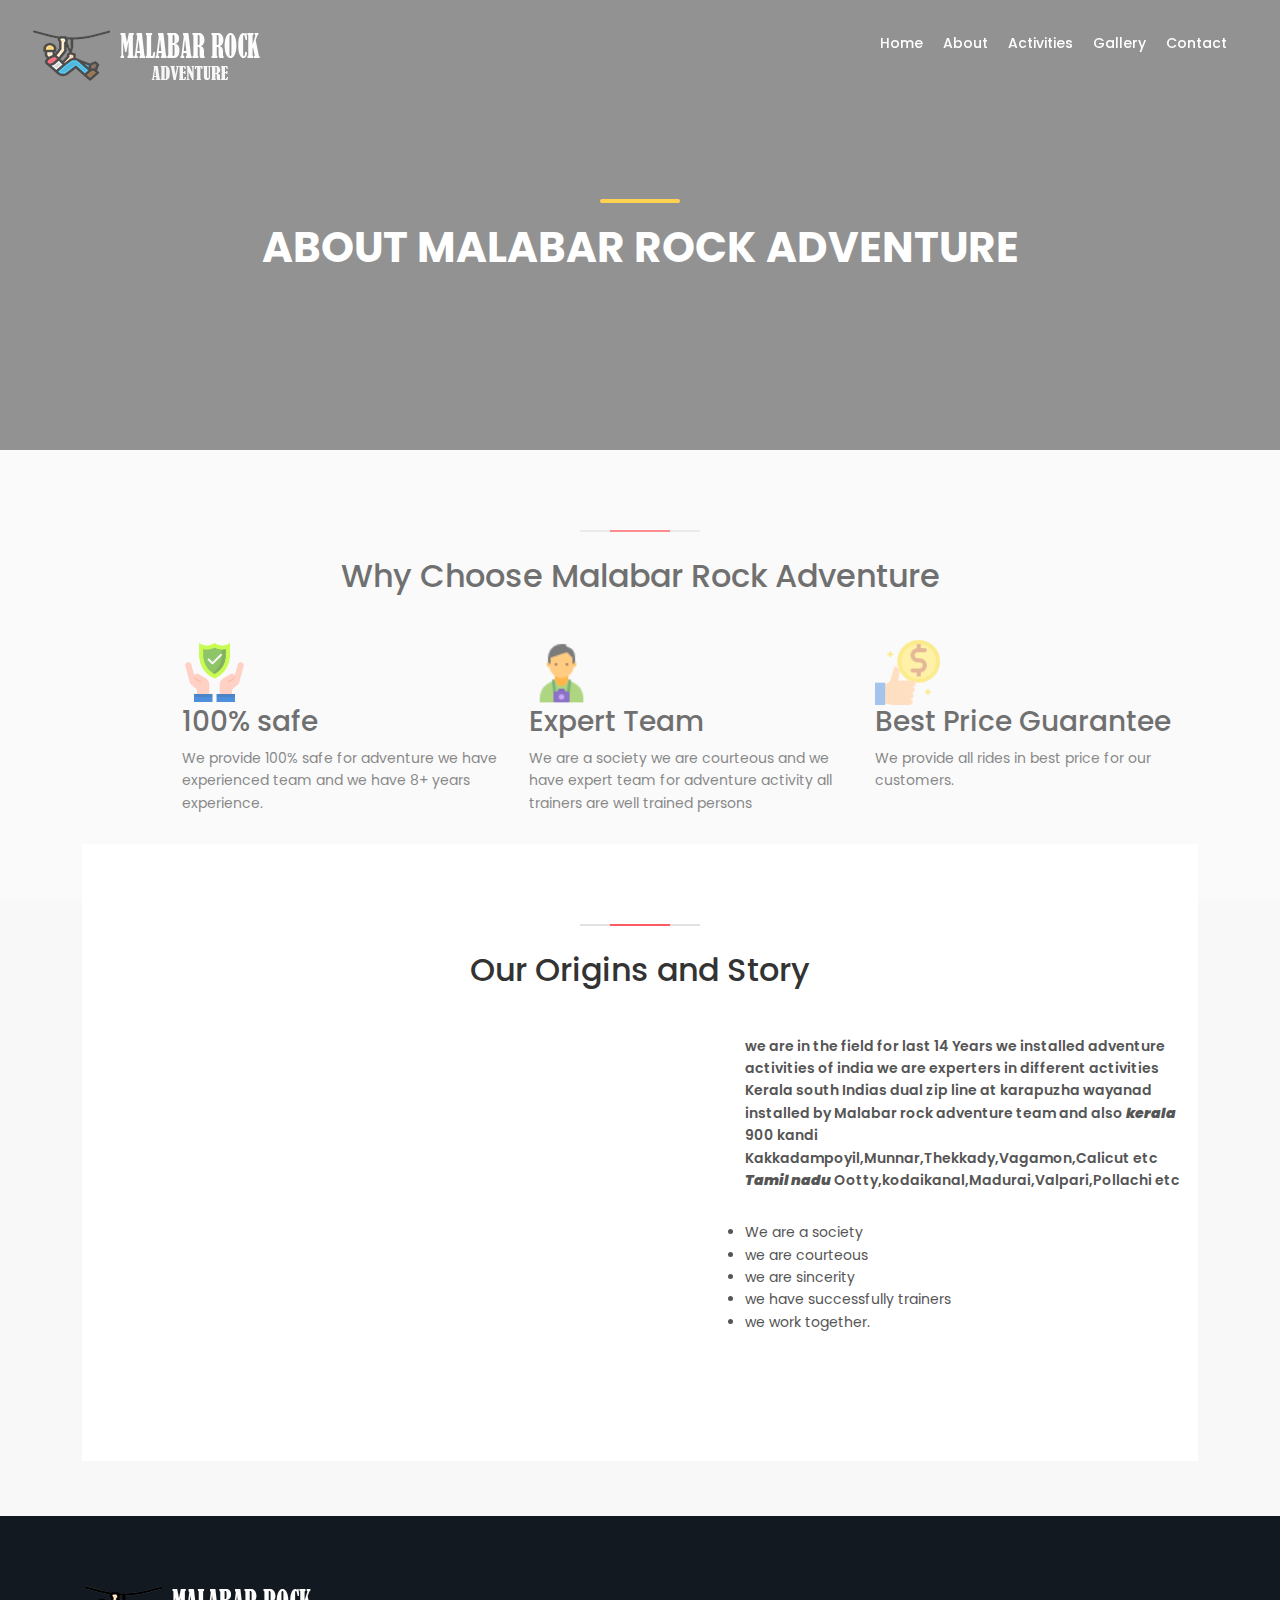
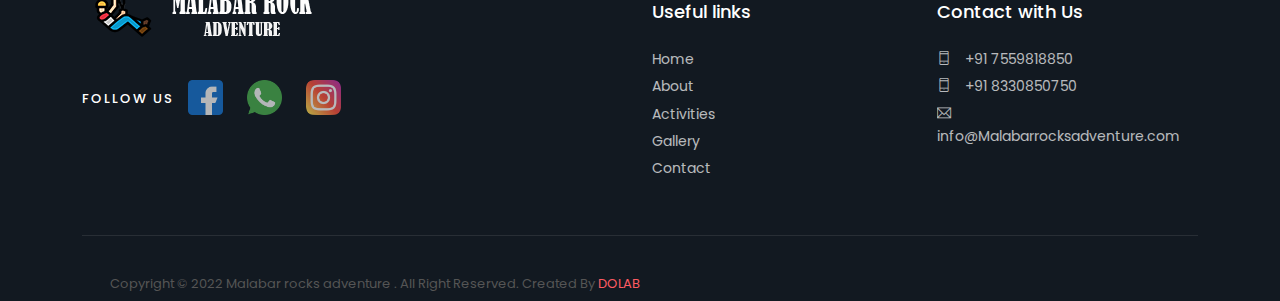
==== commit 384c6d3d: "Add files via upload" ====
--- a/about.html
+++ b/about.html
@@ -91,7 +91,7 @@
                             <i><img src="img/icons/safety.png" height="65px" width="65px"></i>
                         </div>
                         <h3>100% safe</h3>
-                        <p>We provide 100% safe for adventure we have experienced team and we have 14+ years experience.</p>
+                        <p>We provide 100% safe for adventure we have experienced team and we have 8+ years experience.</p>
                         <div class="services-btn-link">
                             
                         </div>
@@ -140,7 +140,7 @@
 					</div>
 					<div class="col-lg-5">
 						<p><strong>we are in the field for last 14 Years we installed adventure activities of india we are experters in different activities<br>
-						Kerala south Indias dual zip line at karapuzha wayanad installed by Malabar rock adventure team and also <b><i>kerala</i></b> 900 kandi kalladampoyil munnar thekkady vagamon calicut etc <b><i>Tamil nadu</i></b> ootty koduikanal madurai valpari pollachi etc</strong><br>
+						Kerala south Indias dual zip line at karapuzha wayanad installed by Malabar rock adventure team and also <b><i>kerala</i></b> 900 kandi Kakkadampoyil,Munnar,Thekkady,Vagamon,Calicut etc <b><i>Tamil nadu</i></b> Ootty,kodaikanal,Madurai,Valpari,Pollachi etc</strong><br>
 						<li>We are a society</li>
 						<li>we are  courteous</li>
 						<li>we are sincerity</li>
@@ -310,4 +310,4 @@
 </script>
 </body>
 
-</html>
+</html>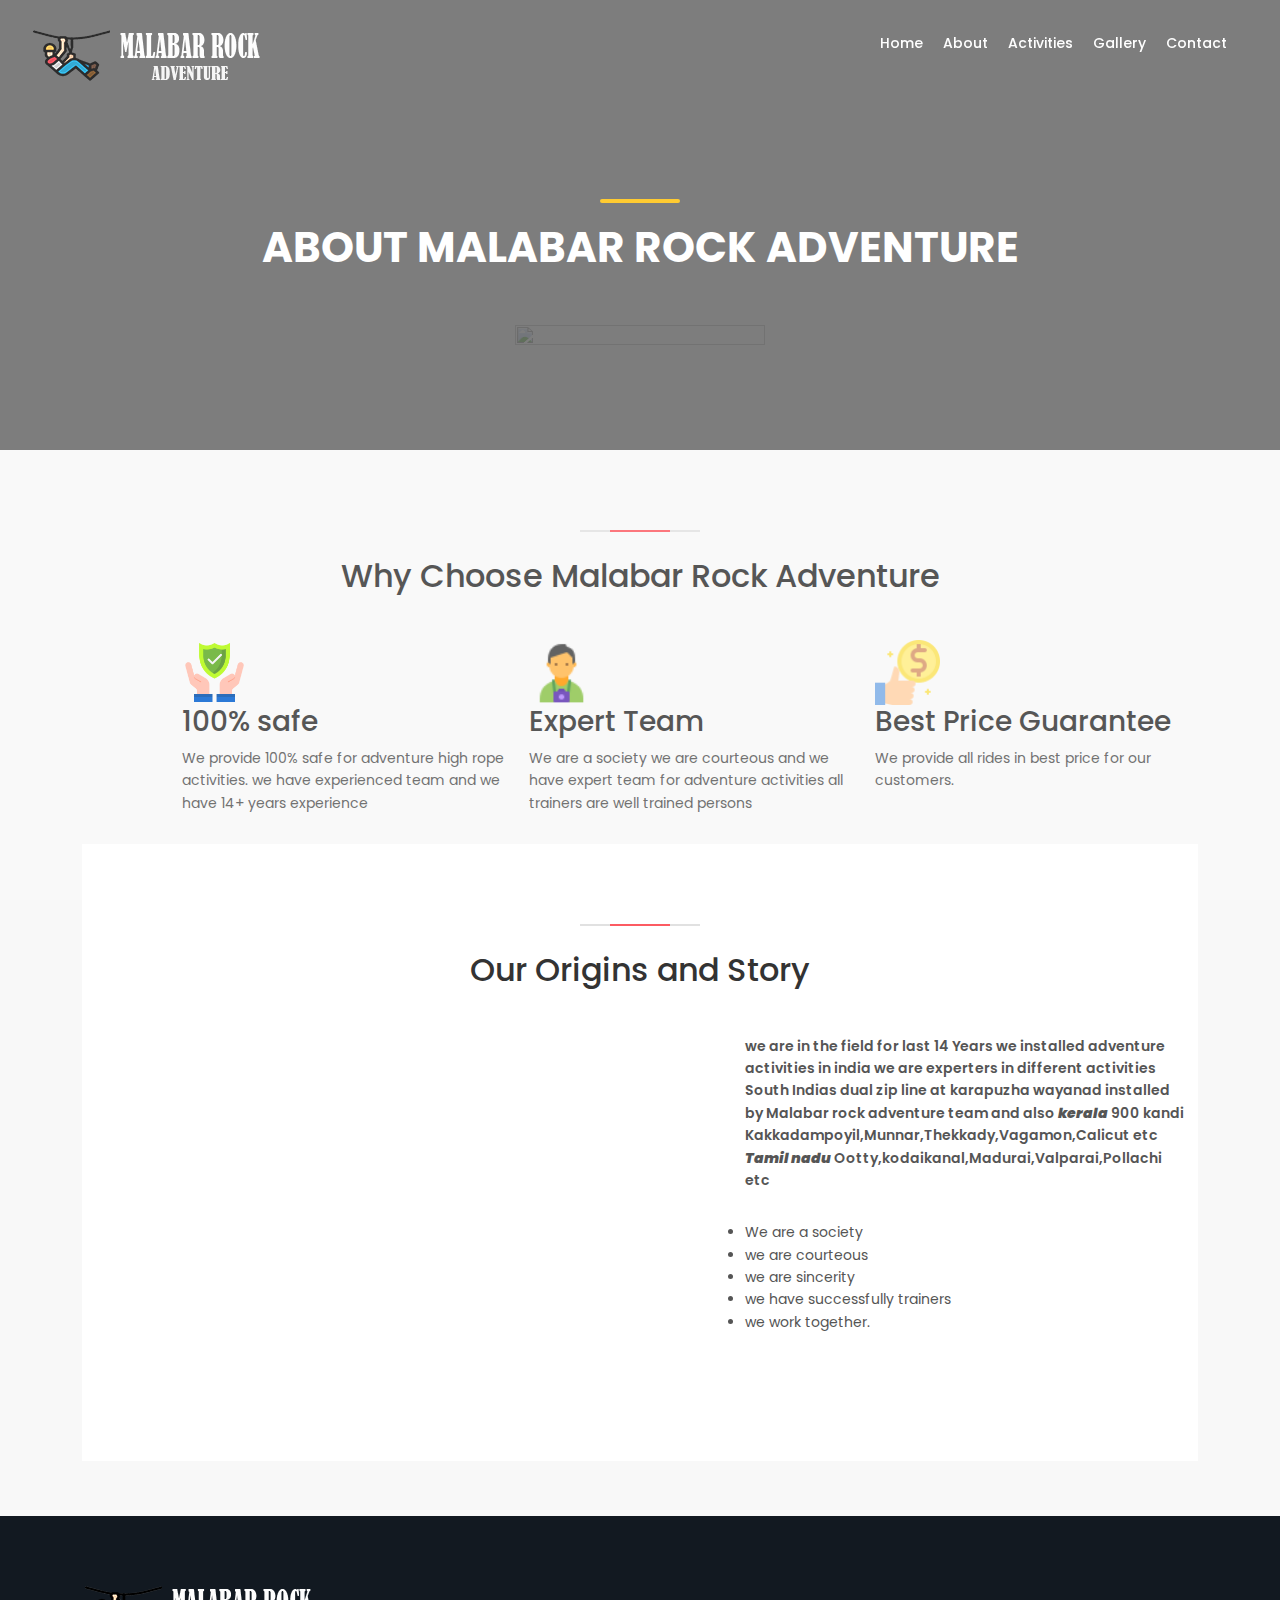
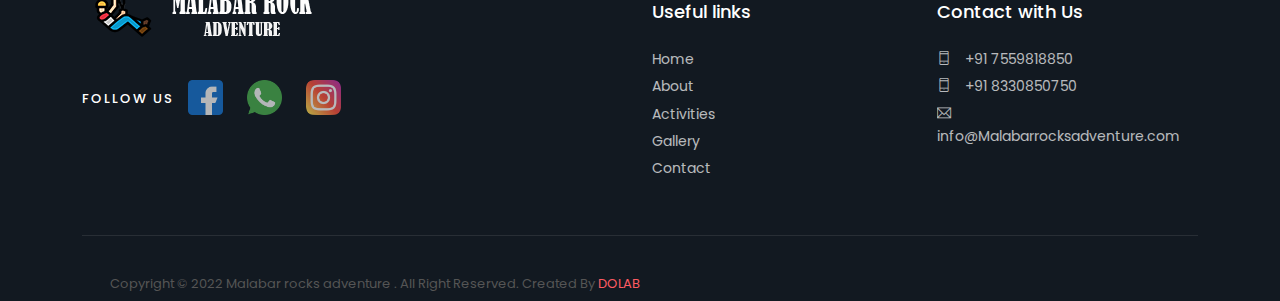
==== commit 10ca3006: "Add files via upload" ====
--- a/about.html
+++ b/about.html
@@ -29,7 +29,8 @@
 	<div id="page">
 		
 	<header class="header menu_fixed">
-		<div id="preloader"><div data-loader="circle-side"></div></div><!-- /Page Preload -->
+		<div id="preloader"><div class="d-flex align-items-center justify-content-center w-100 h-100"><img  class="img-fluid" src="img/ldr.gif" height="250px" width="250px"></div>
+		</div><!-- /Page Preload -->
 		<div id="logo">
 			<a href="index.html">
 				<img src="img/logo1.png"  alt="" class="logo_normal">
@@ -91,7 +92,7 @@
                             <i><img src="img/icons/safety.png" height="65px" width="65px"></i>
                         </div>
                         <h3>100% safe</h3>
-                        <p>We provide 100% safe for adventure we have experienced team and we have 8+ years experience.</p>
+                        <p>We provide 100% safe for adventure high rope activities. we have experienced team and we have 14+ years experience</p>
                         <div class="services-btn-link">
                             
                         </div>
@@ -103,7 +104,7 @@
                             <i ><img src="img/icons/guid.png" height="65px" width="65px"></i>
                         </div>
                         <h3>Expert Team</h3>
-                        <p>We are a society we are courteous and we have expert team for adventure activity all trainers are well trained persons</p>
+                        <p>We are a society we are courteous and we have expert team for adventure activities all trainers are well trained persons</p>
                         <div class="services-btn-link">
                            
                         </div>
@@ -139,8 +140,8 @@
 						</figure>
 					</div>
 					<div class="col-lg-5">
-						<p><strong>we are in the field for last 14 Years we installed adventure activities of india we are experters in different activities<br>
-						Kerala south Indias dual zip line at karapuzha wayanad installed by Malabar rock adventure team and also <b><i>kerala</i></b> 900 kandi Kakkadampoyil,Munnar,Thekkady,Vagamon,Calicut etc <b><i>Tamil nadu</i></b> Ootty,kodaikanal,Madurai,Valpari,Pollachi etc</strong><br>
+						<p><strong>we are in the field for last 14 Years we installed adventure activities in india we are experters in different activities<br>
+						South Indias dual zip line at karapuzha wayanad installed by Malabar rock adventure team and also <b><i>kerala</i></b> 900 kandi Kakkadampoyil,Munnar,Thekkady,Vagamon,Calicut etc <b><i>Tamil nadu</i></b> Ootty,kodaikanal,Madurai,Valparai,Pollachi etc</strong><br>
 						<li>We are a society</li>
 						<li>we are  courteous</li>
 						<li>we are sincerity</li>
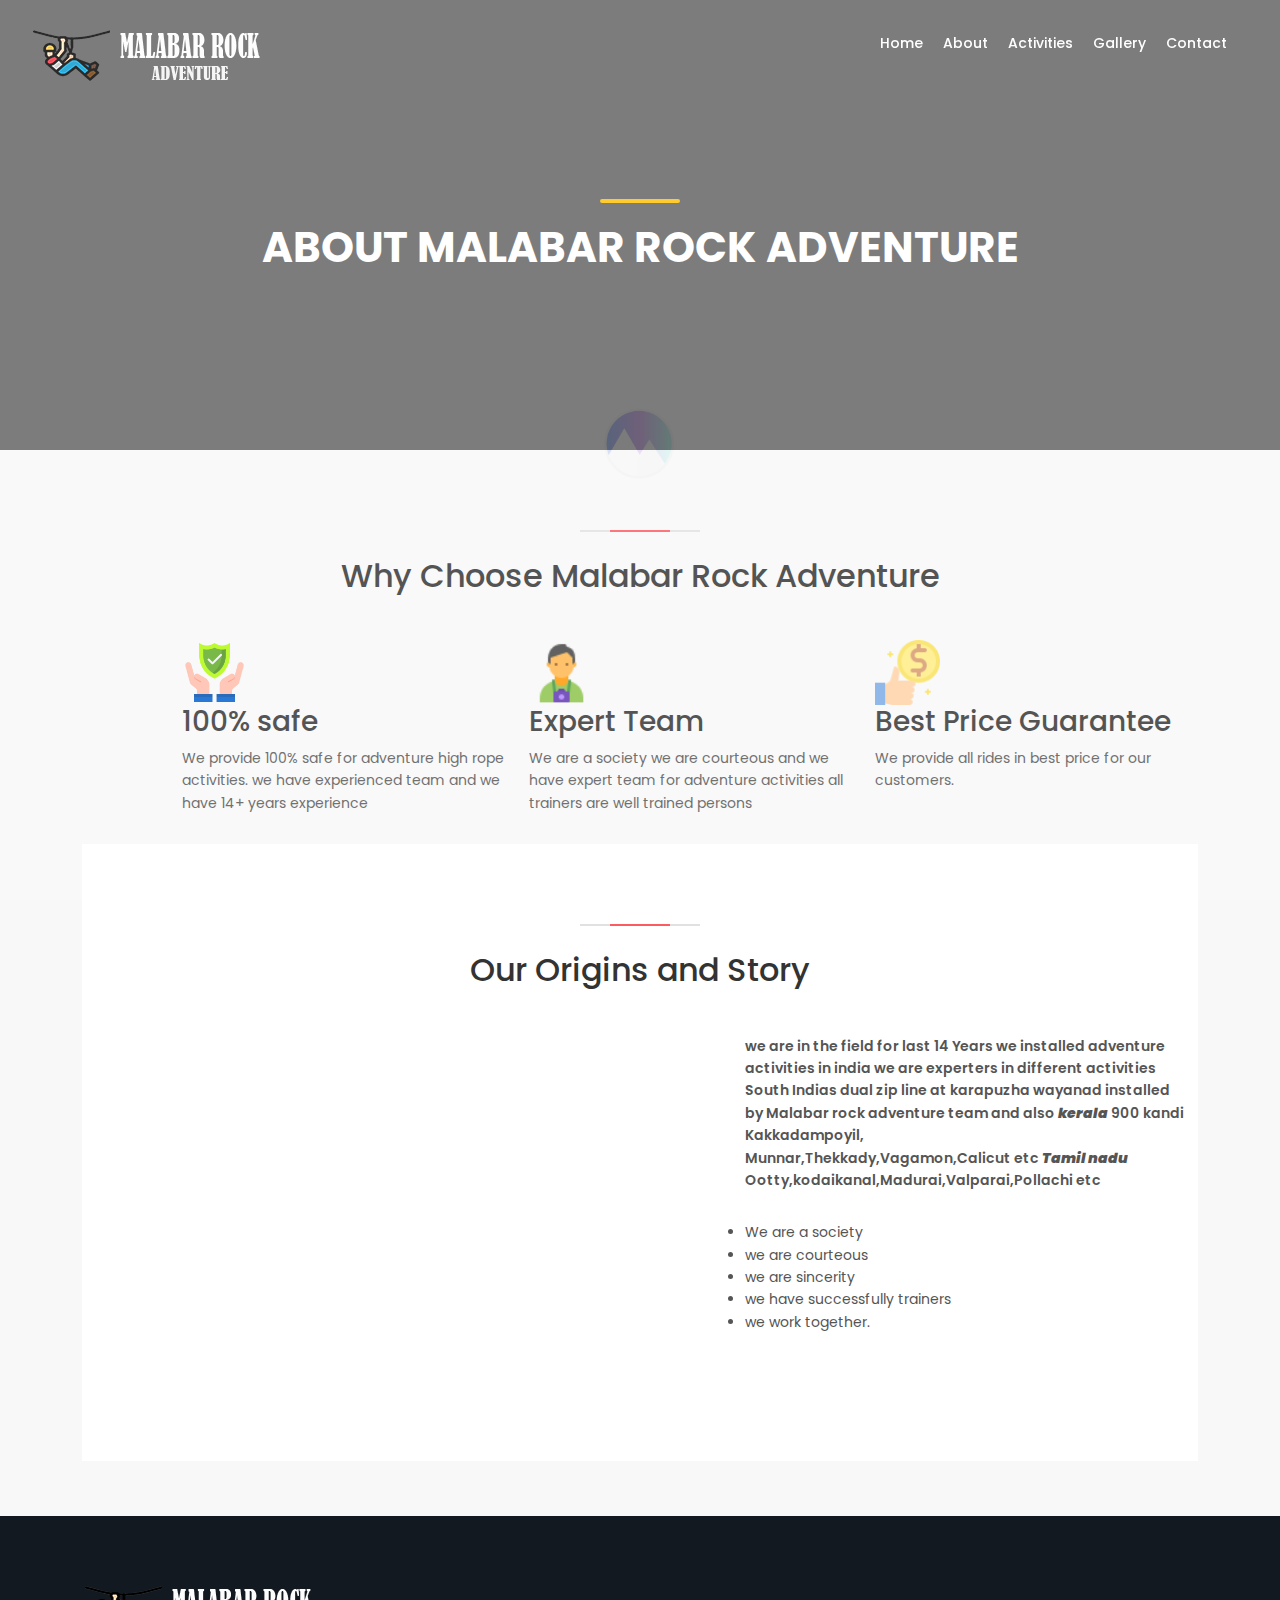
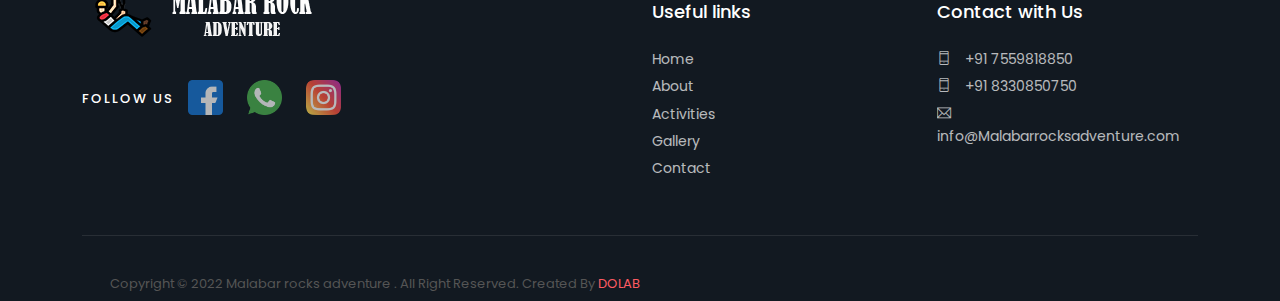
==== commit ad9735c3: "Update about.html" ====
--- a/about.html
+++ b/about.html
@@ -141,7 +141,7 @@
 					</div>
 					<div class="col-lg-5">
 						<p><strong>we are in the field for last 14 Years we installed adventure activities in india we are experters in different activities<br>
-						South Indias dual zip line at karapuzha wayanad installed by Malabar rock adventure team and also <b><i>kerala</i></b> 900 kandi Kakkadampoyil,Munnar,Thekkady,Vagamon,Calicut etc <b><i>Tamil nadu</i></b> Ootty,kodaikanal,Madurai,Valparai,Pollachi etc</strong><br>
+						South Indias dual zip line at karapuzha wayanad installed by Malabar rock adventure team and also <b><i>kerala</i></b> 900 kandi Kakkadampoyil,<br>Munnar,Thekkady,Vagamon,Calicut etc <b><i>Tamil nadu</i></b> Ootty,kodaikanal,Madurai,Valparai,Pollachi etc</strong><br>
 						<li>We are a society</li>
 						<li>we are  courteous</li>
 						<li>we are sincerity</li>
@@ -311,4 +311,4 @@
 </script>
 </body>
 
-</html>+</html>
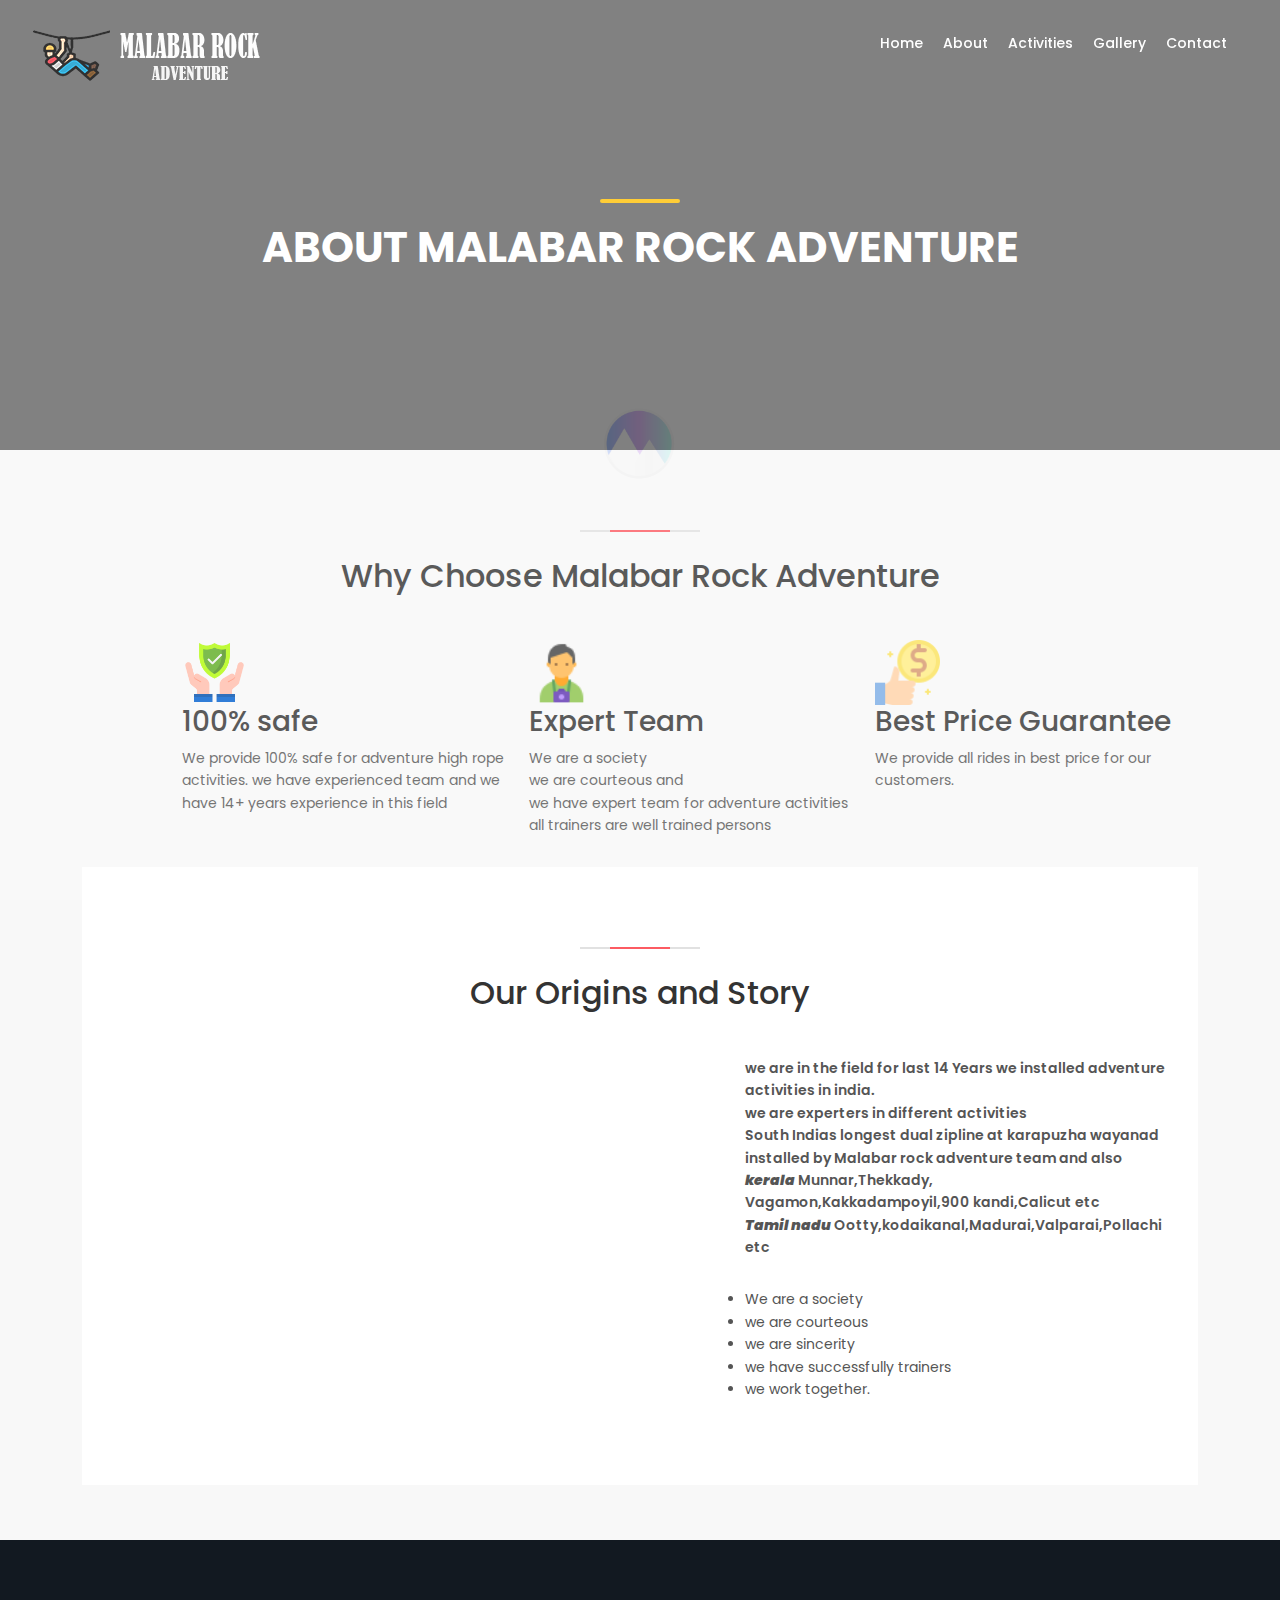
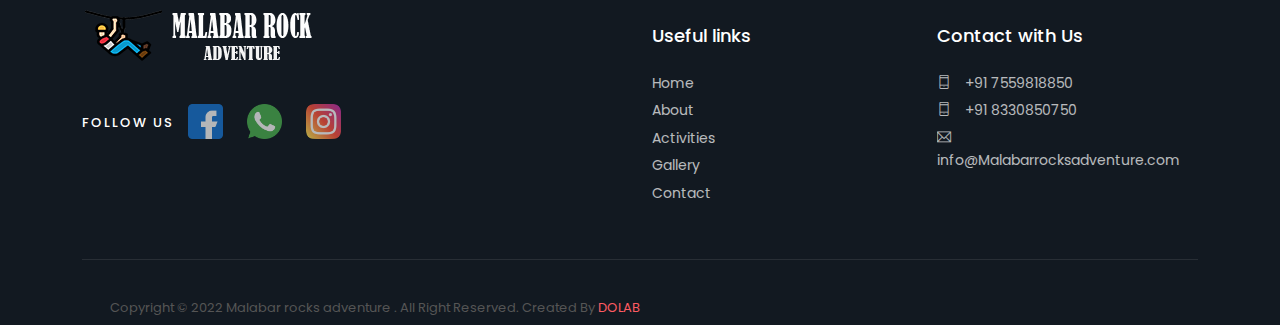
==== commit c818dc52: "Add files via upload" ====
--- a/about.html
+++ b/about.html
@@ -92,7 +92,7 @@
                             <i><img src="img/icons/safety.png" height="65px" width="65px"></i>
                         </div>
                         <h3>100% safe</h3>
-                        <p>We provide 100% safe for adventure high rope activities. we have experienced team and we have 14+ years experience</p>
+                        <p>We provide 100% safe for adventure high rope activities. we have experienced team and we have 14+ years experience in this field</p>
                         <div class="services-btn-link">
                             
                         </div>
@@ -104,7 +104,7 @@
                             <i ><img src="img/icons/guid.png" height="65px" width="65px"></i>
                         </div>
                         <h3>Expert Team</h3>
-                        <p>We are a society we are courteous and we have expert team for adventure activities all trainers are well trained persons</p>
+                        <p>We are a society <br>we are courteous and <br>we have expert team for adventure activities all trainers are well trained persons</p>
                         <div class="services-btn-link">
                            
                         </div>
@@ -140,8 +140,8 @@
 						</figure>
 					</div>
 					<div class="col-lg-5">
-						<p><strong>we are in the field for last 14 Years we installed adventure activities in india we are experters in different activities<br>
-						South Indias dual zip line at karapuzha wayanad installed by Malabar rock adventure team and also <b><i>kerala</i></b> 900 kandi Kakkadampoyil,<br>Munnar,Thekkady,Vagamon,Calicut etc <b><i>Tamil nadu</i></b> Ootty,kodaikanal,Madurai,Valparai,Pollachi etc</strong><br>
+						<p><strong>we are in the field for last 14 Years we installed adventure activities in india.<br> we are experters in different activities<br>
+						South Indias longest dual zipline at karapuzha wayanad installed by Malabar rock adventure team and also <br><b><i>kerala</i></b> Munnar,Thekkady,<br>Vagamon,Kakkadampoyil,900 kandi,Calicut etc <br><b><i>Tamil nadu</i></b>  Ootty,kodaikanal,Madurai,Valparai,Pollachi etc</strong><br>
 						<li>We are a society</li>
 						<li>we are  courteous</li>
 						<li>we are sincerity</li>
@@ -311,4 +311,4 @@
 </script>
 </body>
 
-</html>
+</html>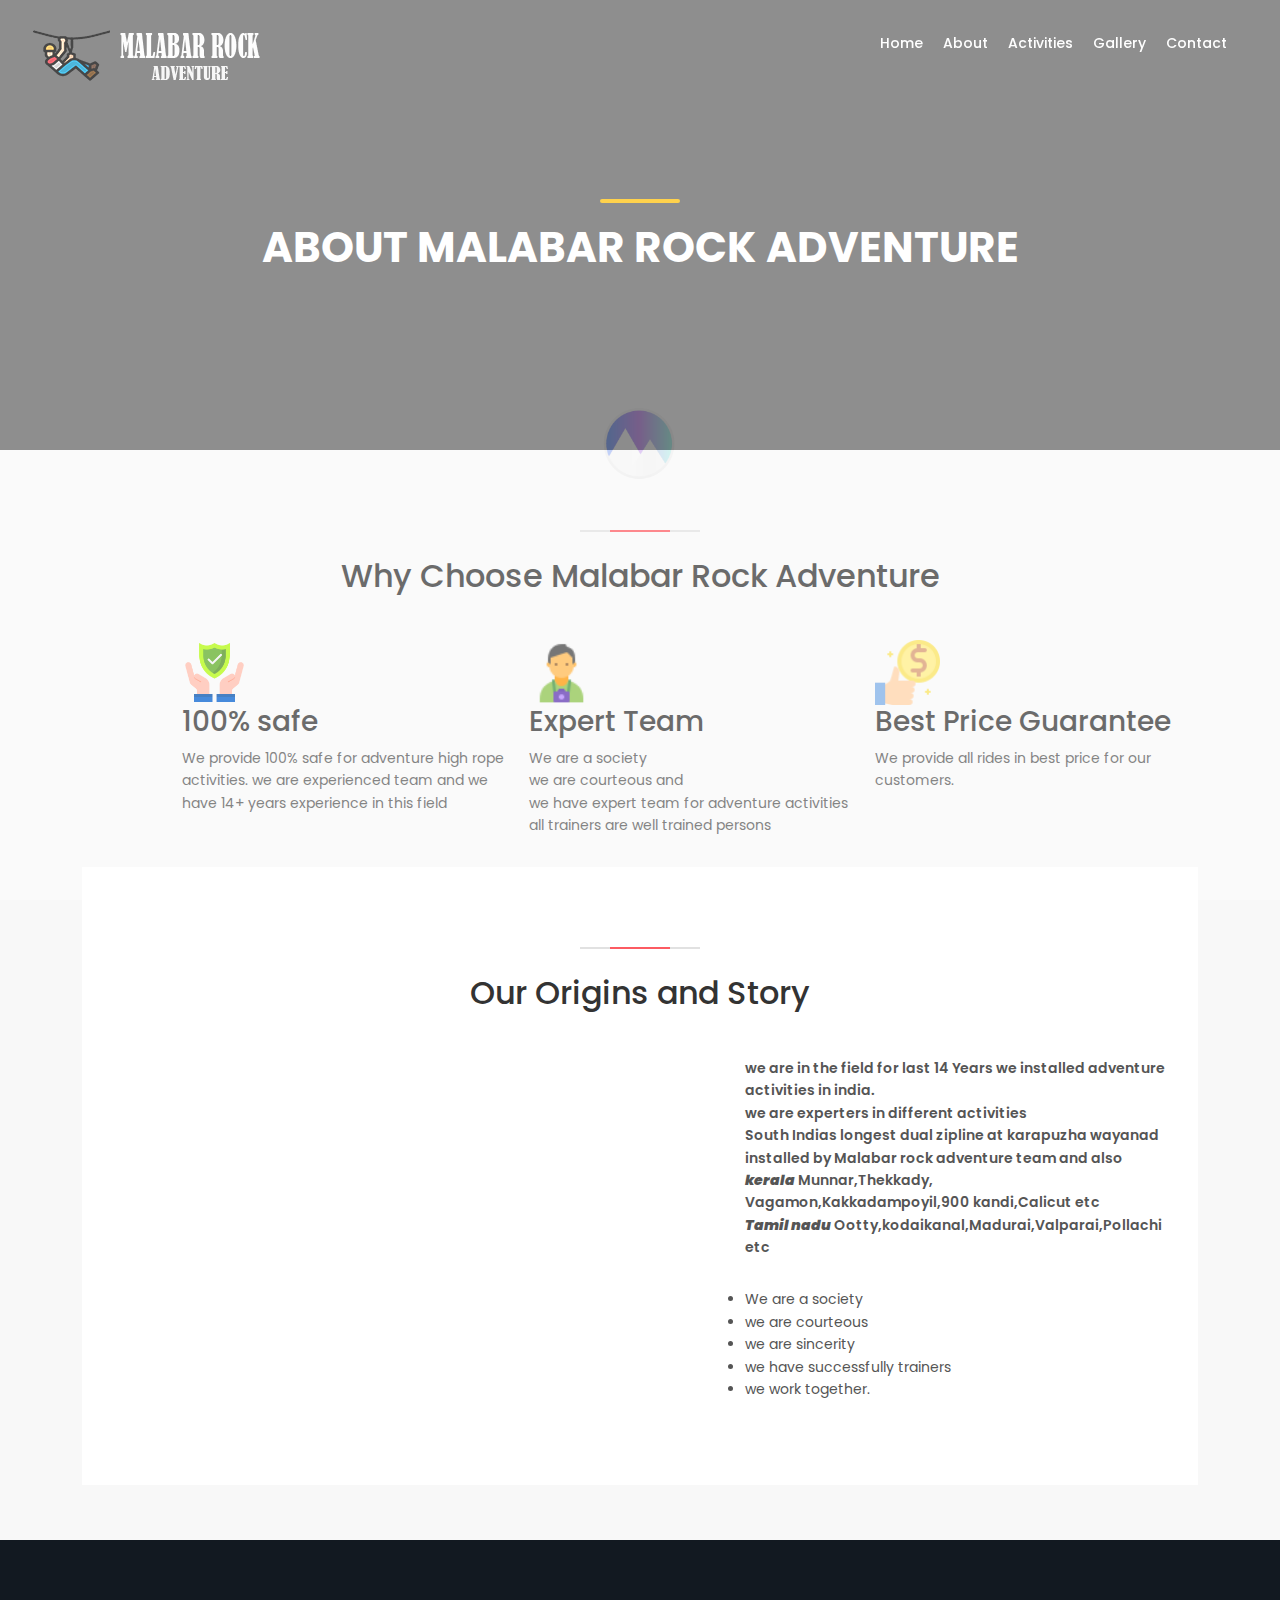
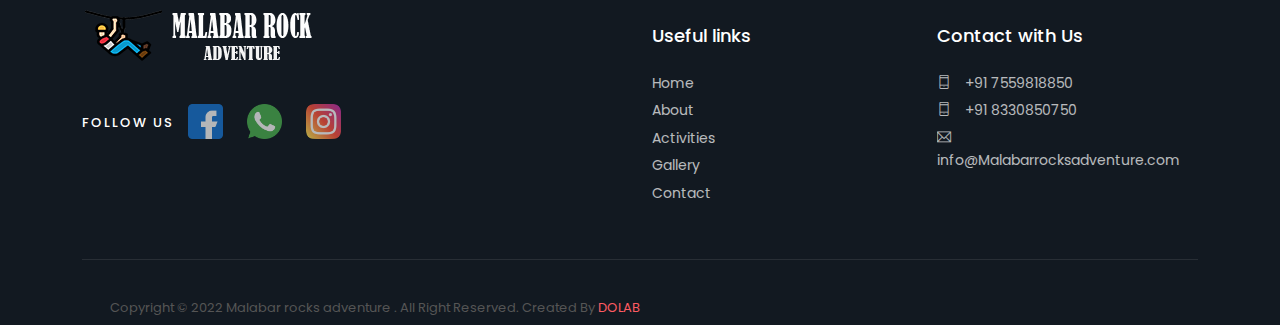
==== commit 743bea5c: "Update about.html" ====
--- a/about.html
+++ b/about.html
@@ -92,7 +92,7 @@
                             <i><img src="img/icons/safety.png" height="65px" width="65px"></i>
                         </div>
                         <h3>100% safe</h3>
-                        <p>We provide 100% safe for adventure high rope activities. we have experienced team and we have 14+ years experience in this field</p>
+                        <p>We provide 100% safe for adventure high rope activities. we are experienced team and we have 14+ years experience in this field</p>
                         <div class="services-btn-link">
                             
                         </div>
@@ -311,4 +311,4 @@
 </script>
 </body>
 
-</html>+</html>
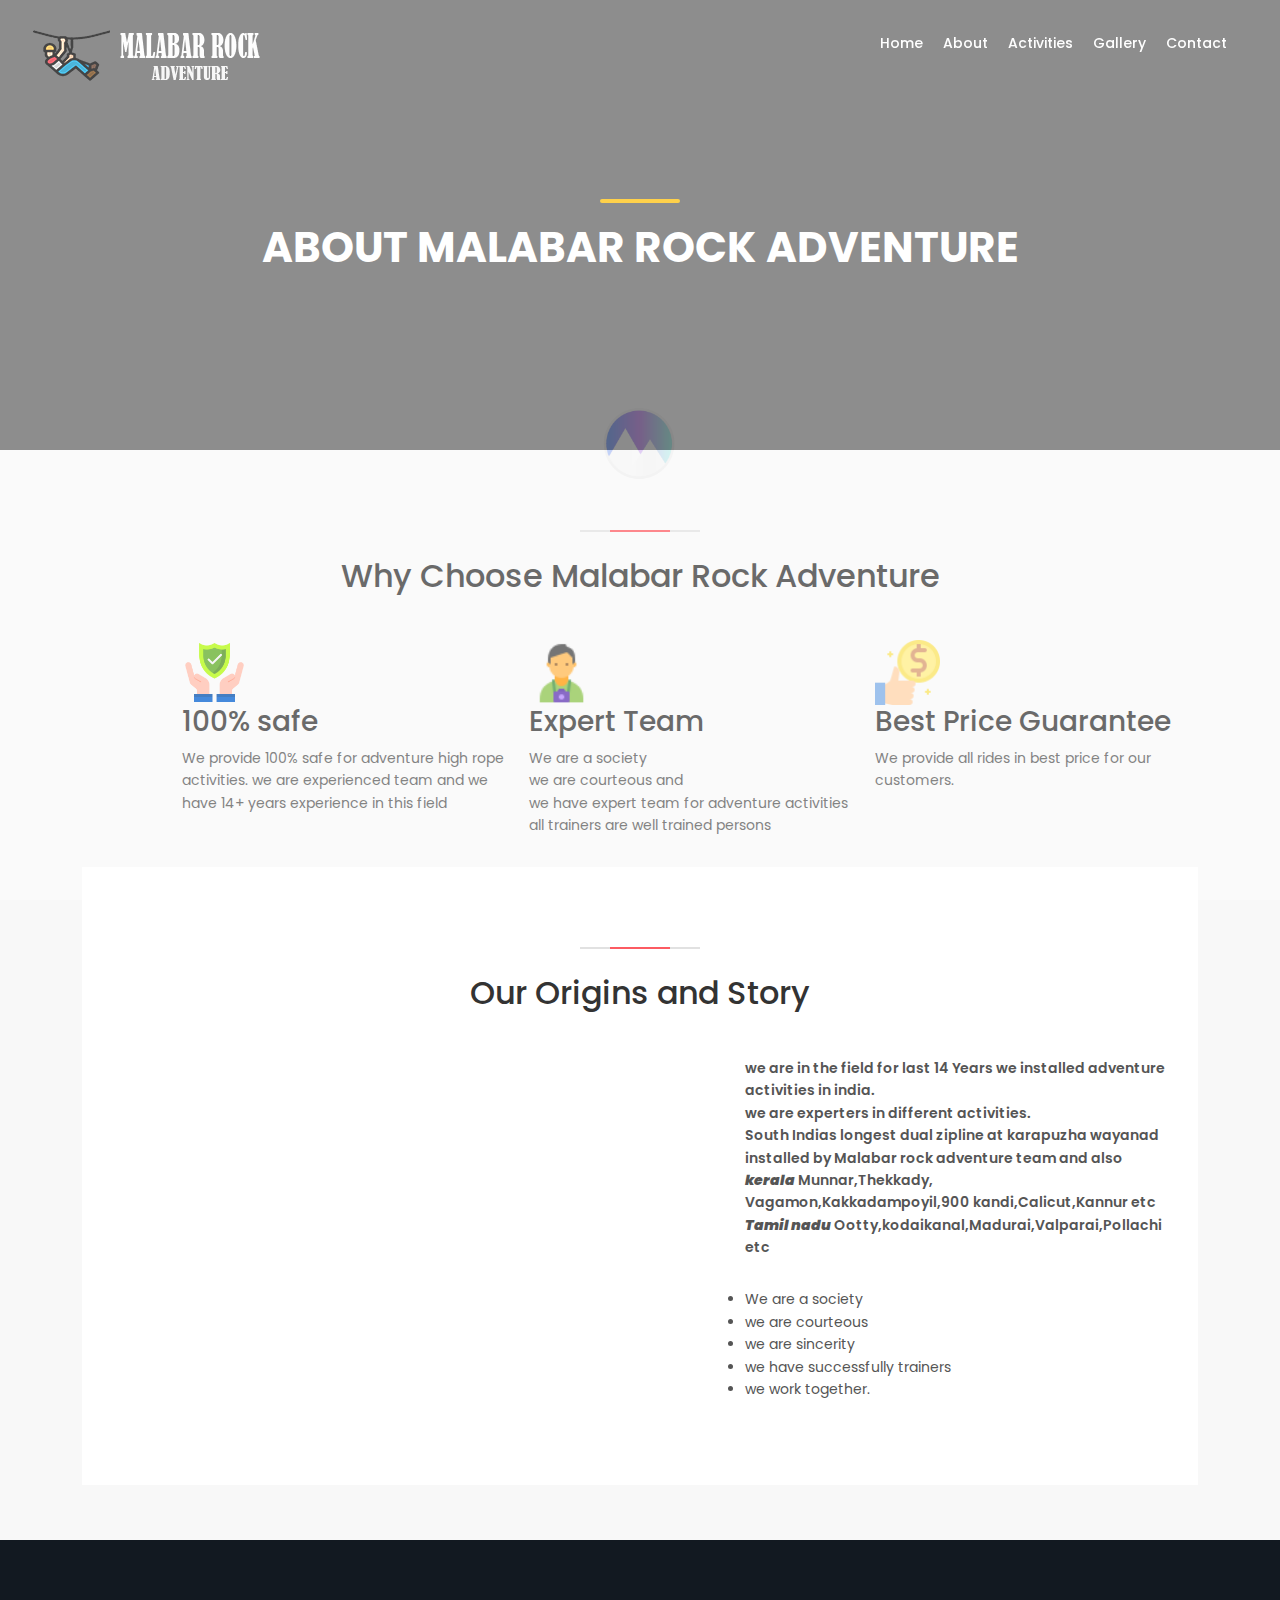
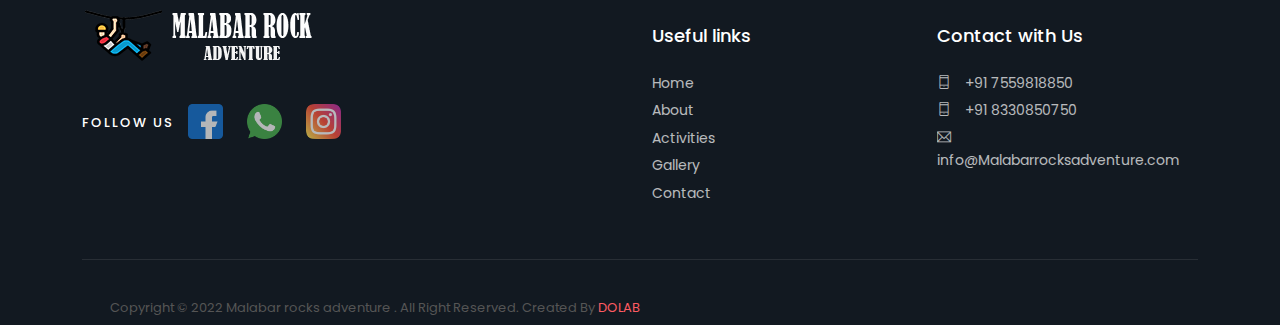
==== commit b0f7a11d: "Update about.html" ====
--- a/about.html
+++ b/about.html
@@ -140,8 +140,8 @@
 						</figure>
 					</div>
 					<div class="col-lg-5">
-						<p><strong>we are in the field for last 14 Years we installed adventure activities in india.<br> we are experters in different activities<br>
-						South Indias longest dual zipline at karapuzha wayanad installed by Malabar rock adventure team and also <br><b><i>kerala</i></b> Munnar,Thekkady,<br>Vagamon,Kakkadampoyil,900 kandi,Calicut etc <br><b><i>Tamil nadu</i></b>  Ootty,kodaikanal,Madurai,Valparai,Pollachi etc</strong><br>
+						<p><strong>we are in the field for last 14 Years we installed adventure activities in india.<br> we are experters in different activities.<br>
+						South Indias longest dual zipline at karapuzha wayanad installed by Malabar rock adventure team and also <br><b><i>kerala</i></b> Munnar,Thekkady,<br>Vagamon,Kakkadampoyil,900 kandi,Calicut,Kannur etc <br><b><i>Tamil nadu</i></b>  Ootty,kodaikanal,Madurai,Valparai,Pollachi etc</strong><br>
 						<li>We are a society</li>
 						<li>we are  courteous</li>
 						<li>we are sincerity</li>
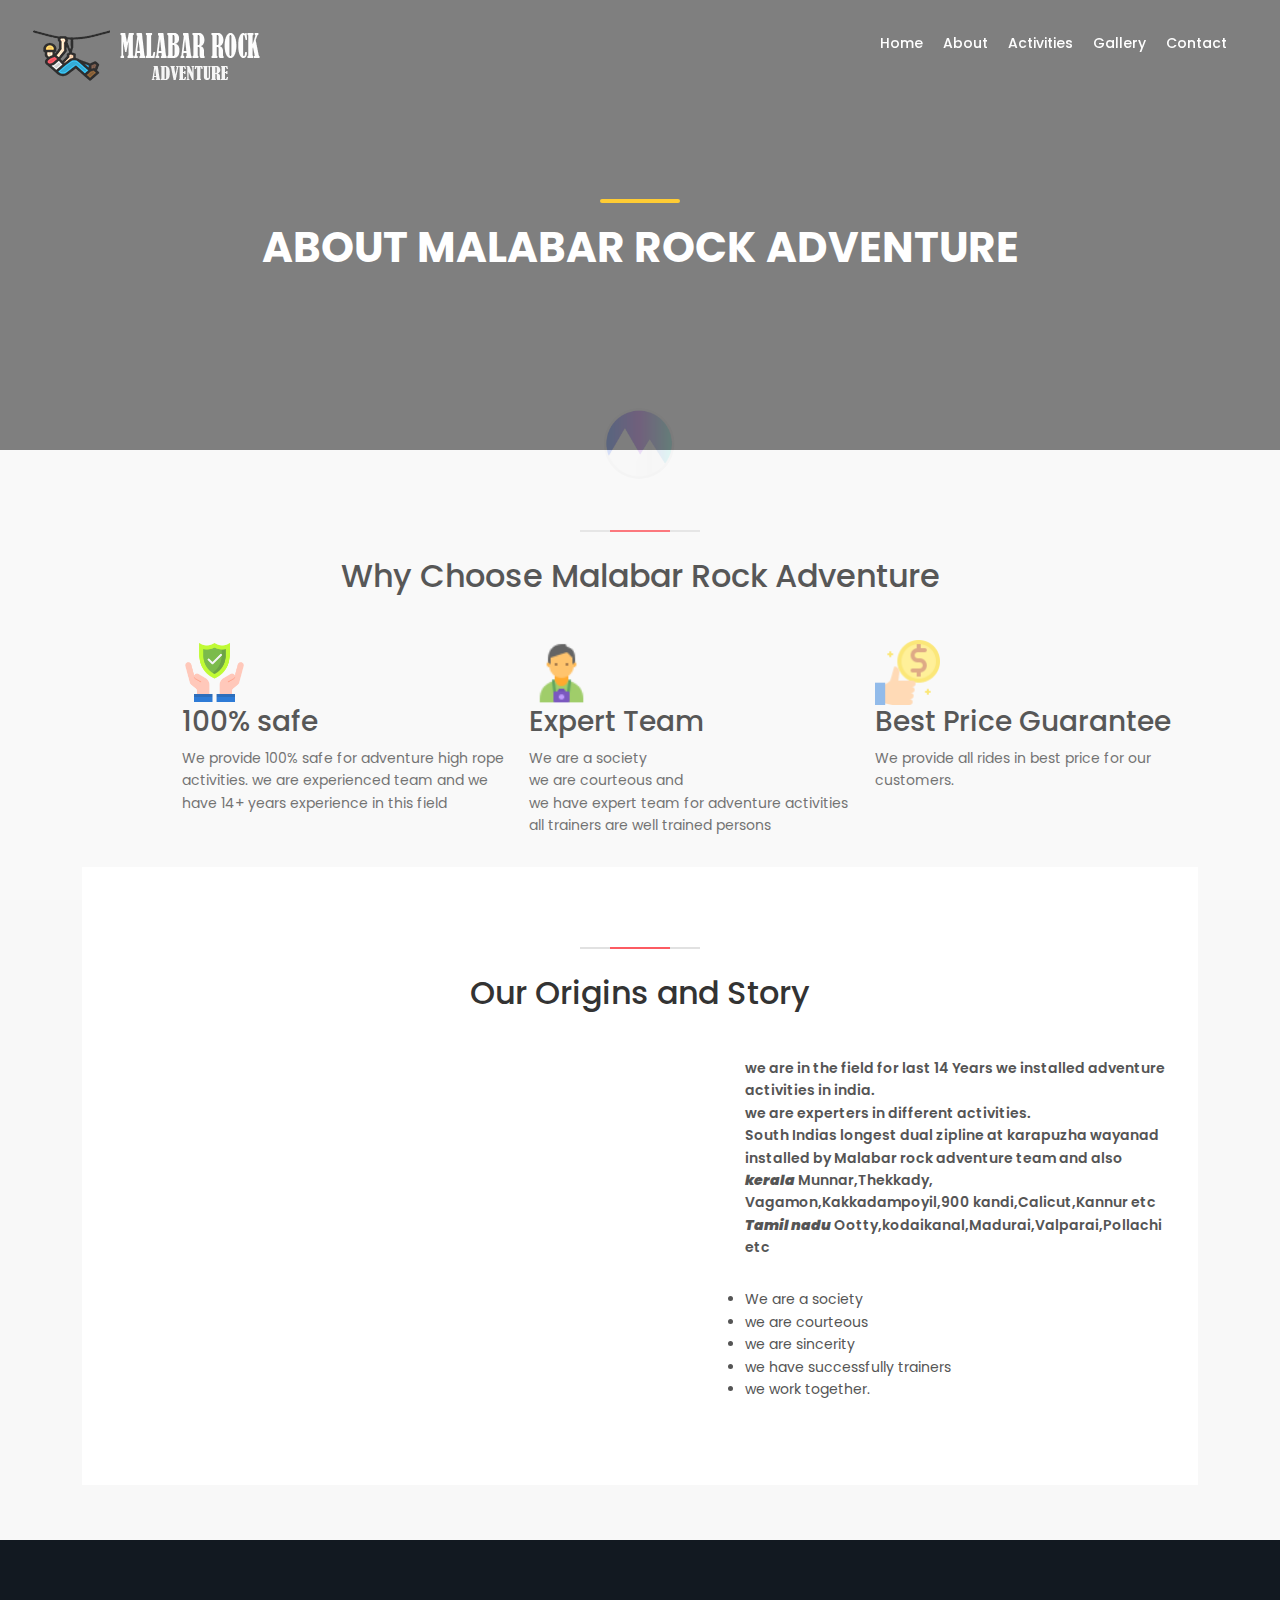
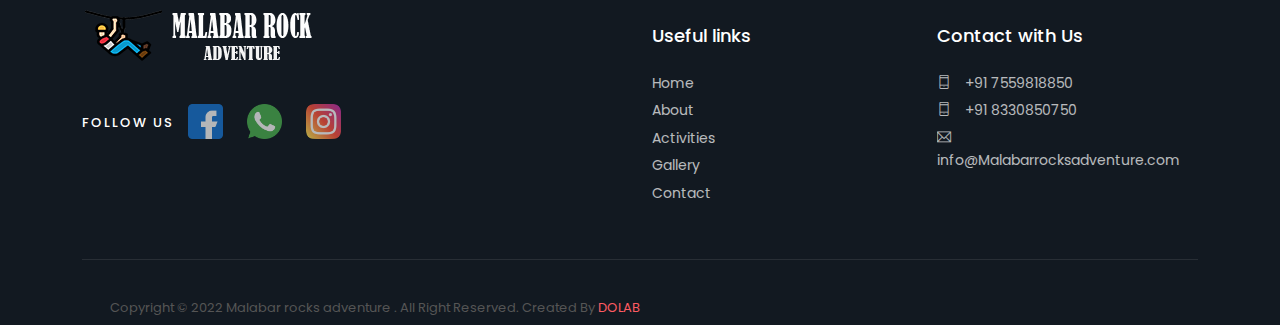
==== commit 6f38da3a: "Update about.html" ====
--- a/about.html
+++ b/about.html
@@ -237,7 +237,7 @@
 					<ul class="contacts">
 						<li><a href="tel://7559818850"><i class="ti-mobile"></i> +91 7559818850</a></li>
 						<li><a href="tel://8330850750"><i class="ti-mobile"></i> +91 8330850750</a></li>
-						<li><a href="mailto:info@Malabarrocksadventure.com"><i class="ti-email"></i> info@Malabarrocksadventure.com</a></li>
+						<li><a href="mailto:info@Malabarrockadventure.com"><i class="ti-email"></i> info@Malabarrocksadventure.com</a></li>
 					</ul>
 					
 				</div>
